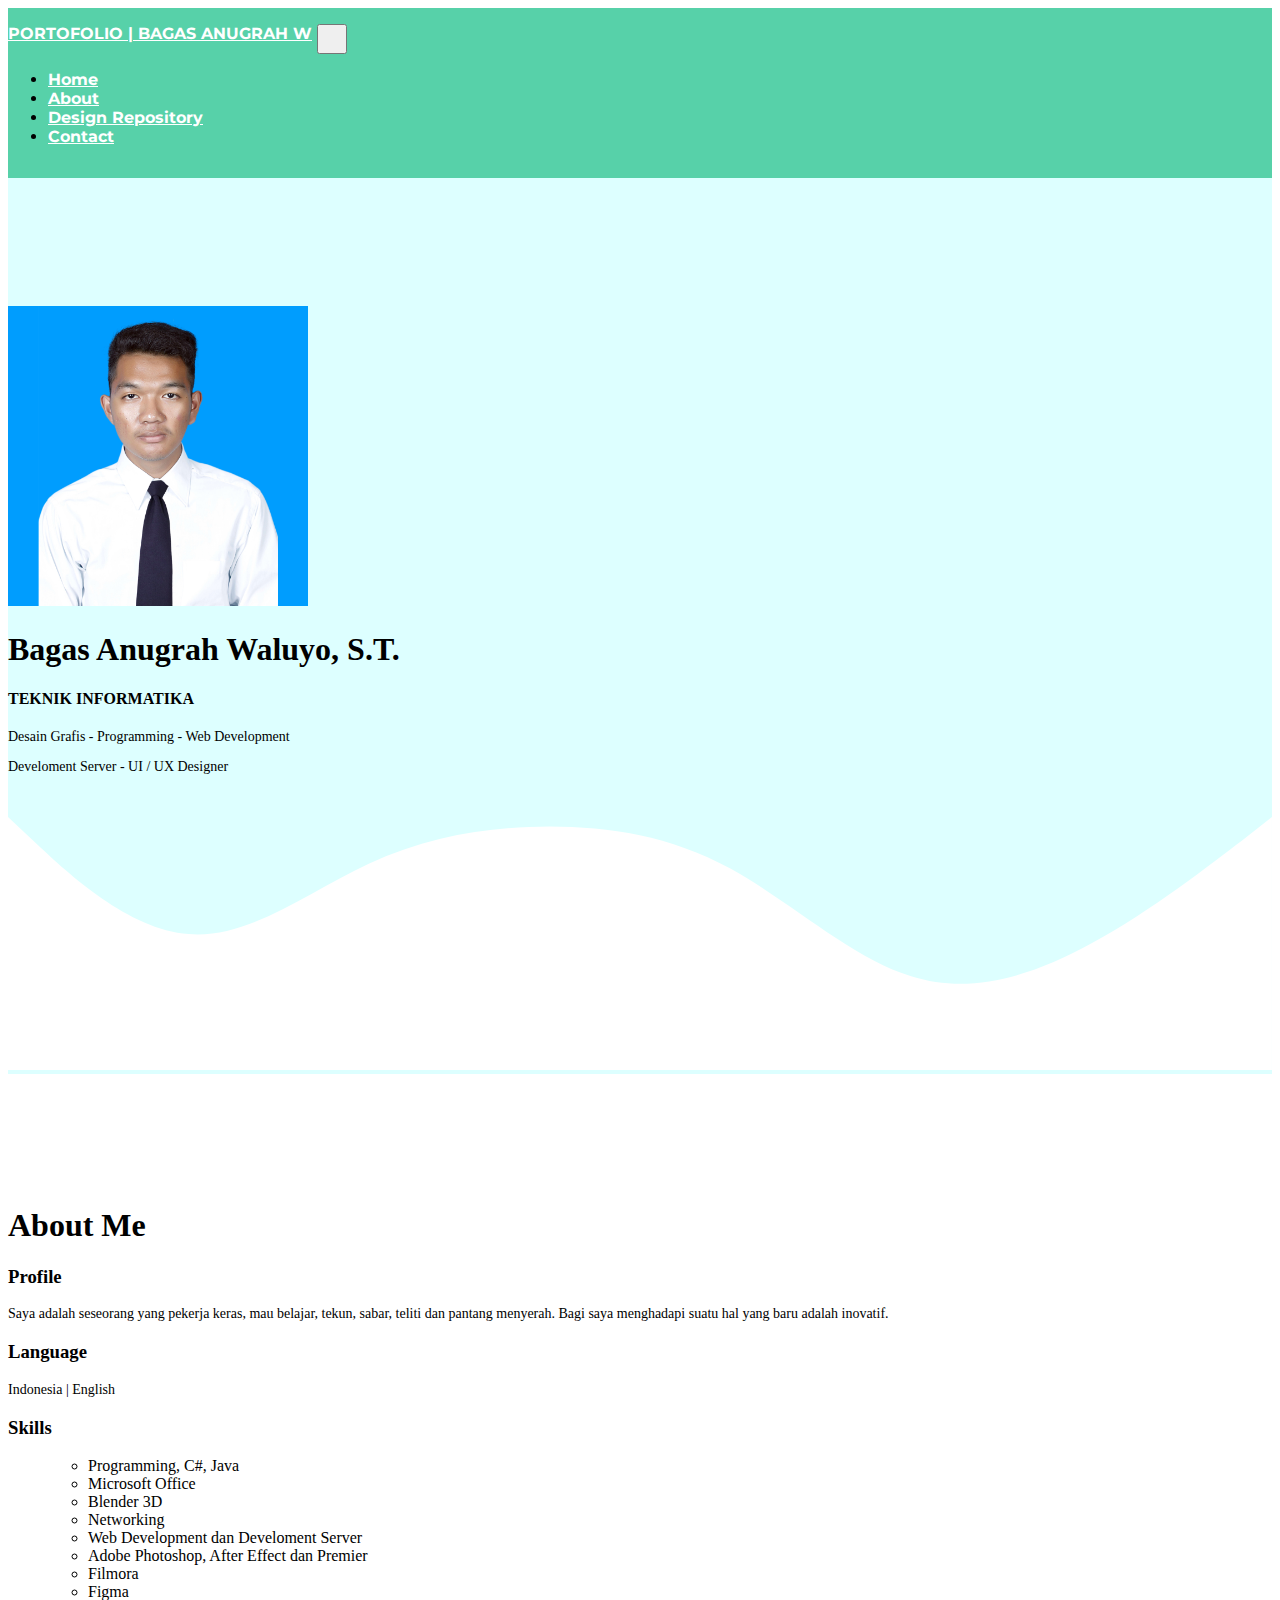
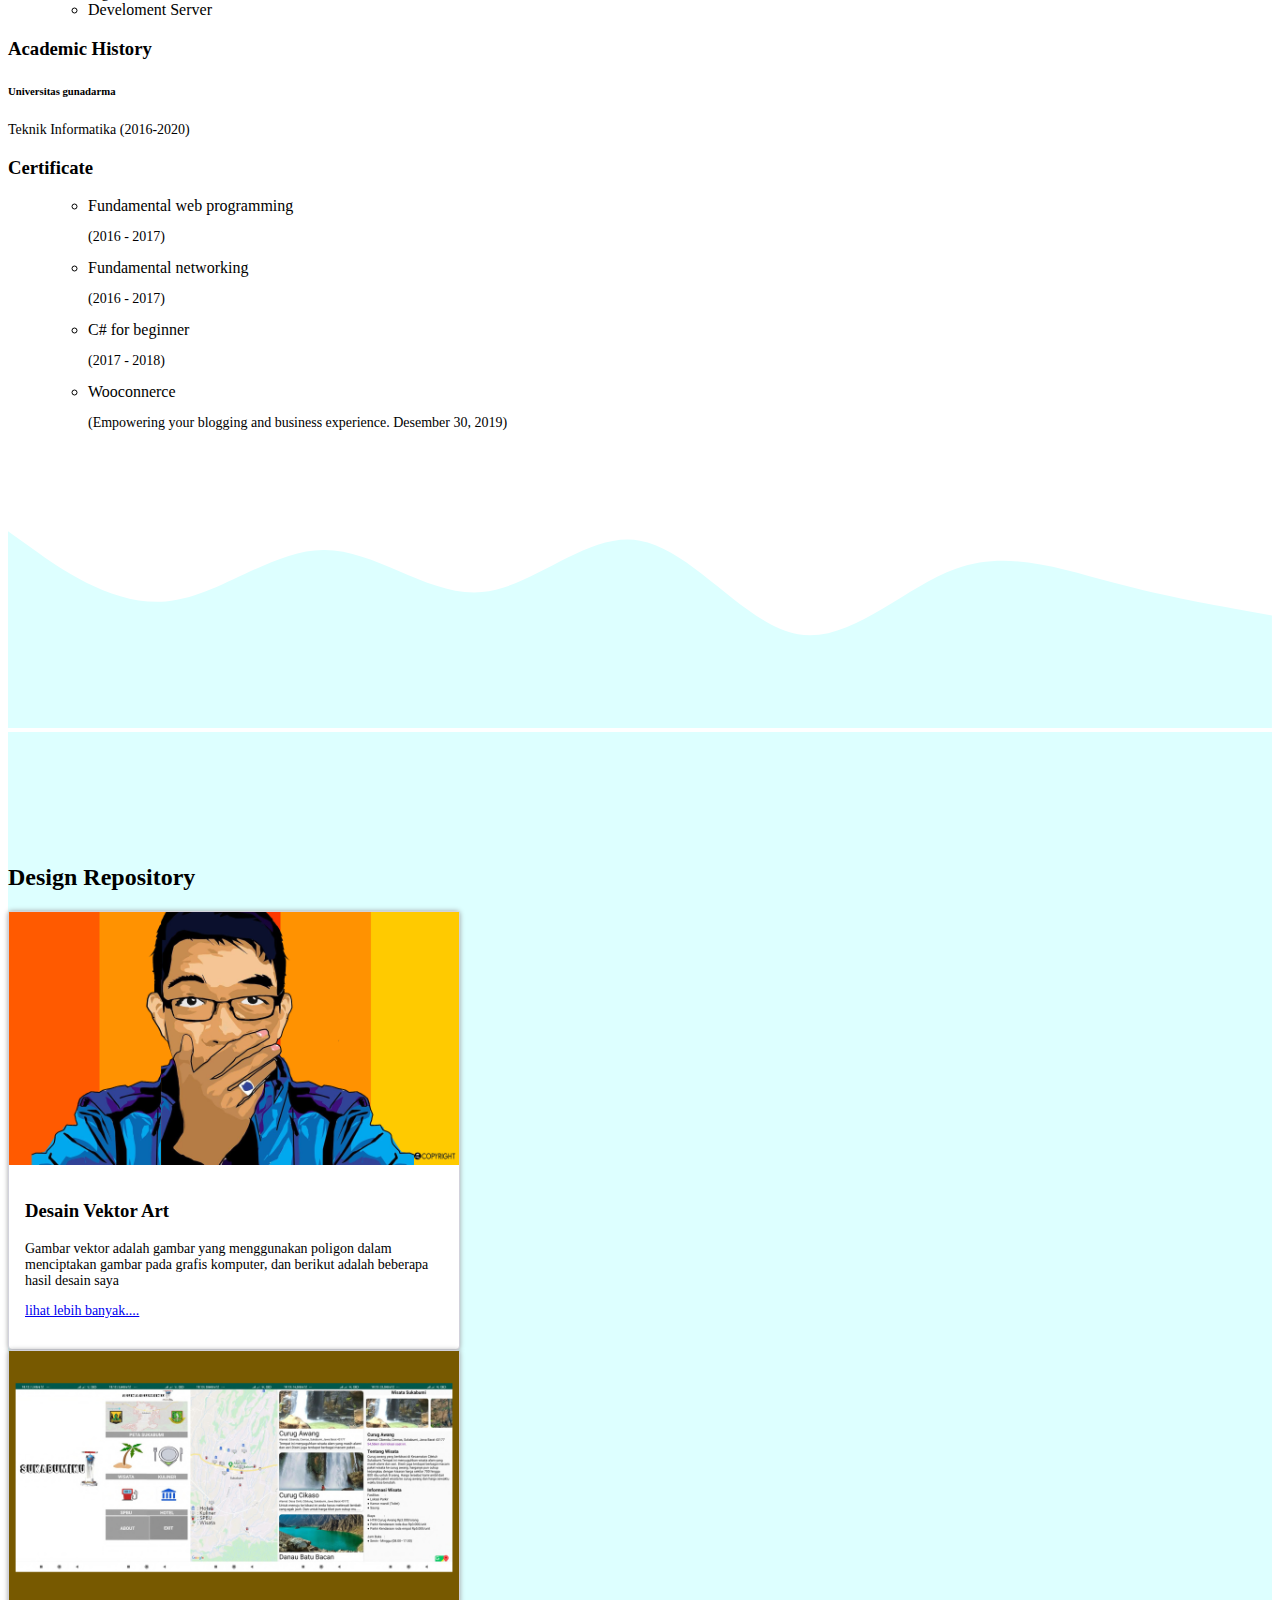
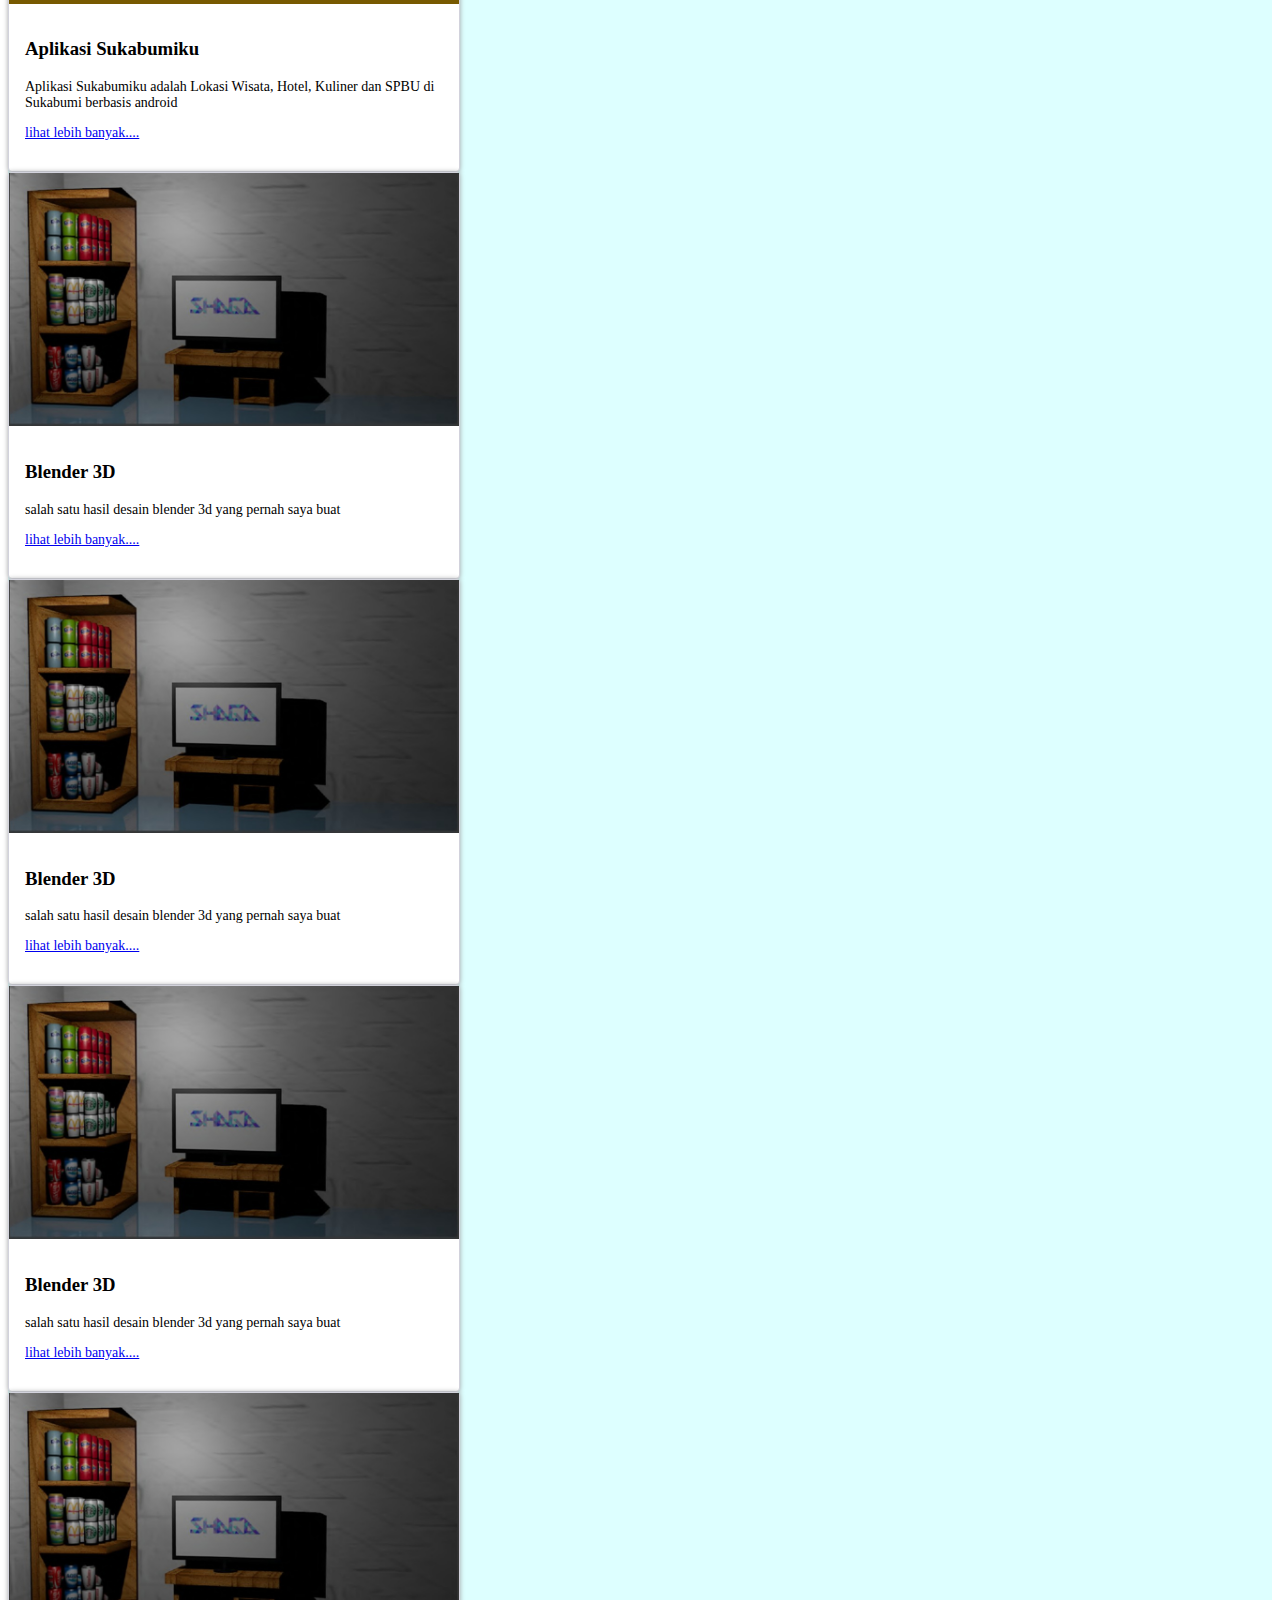
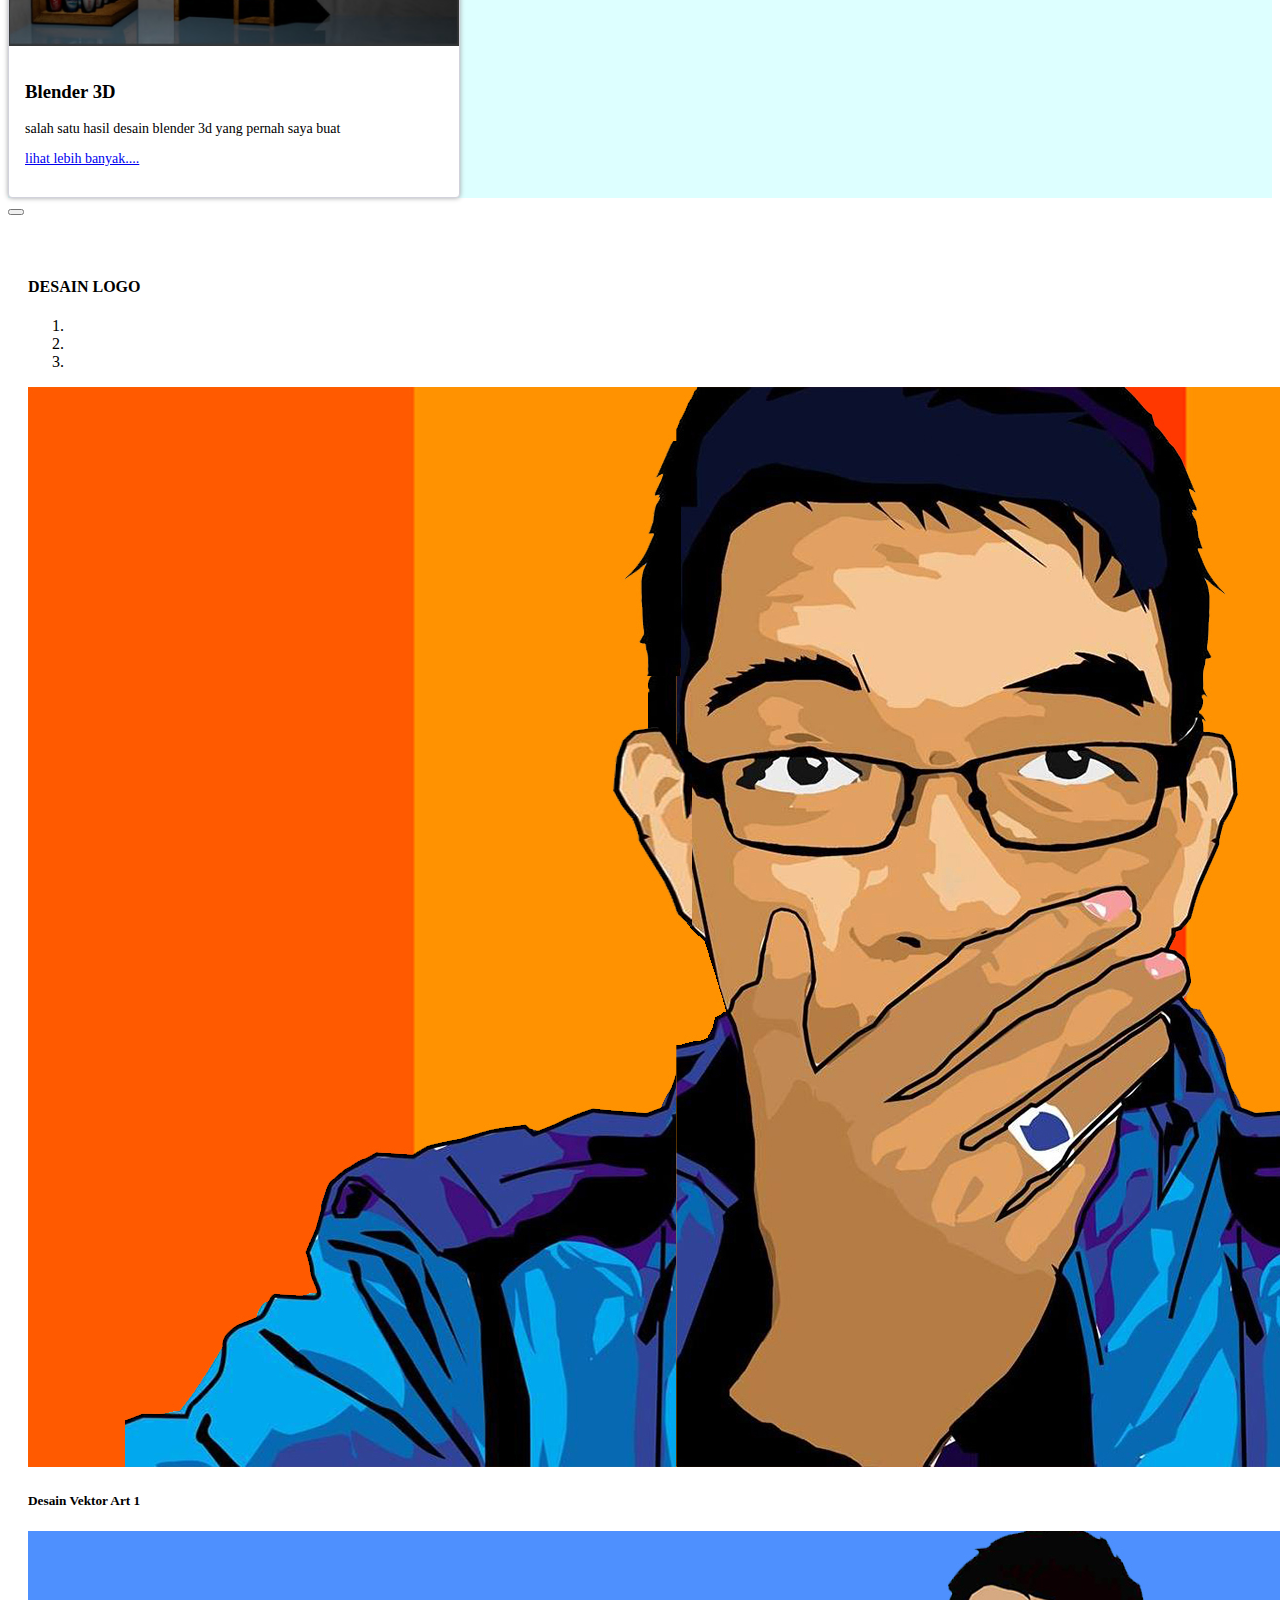
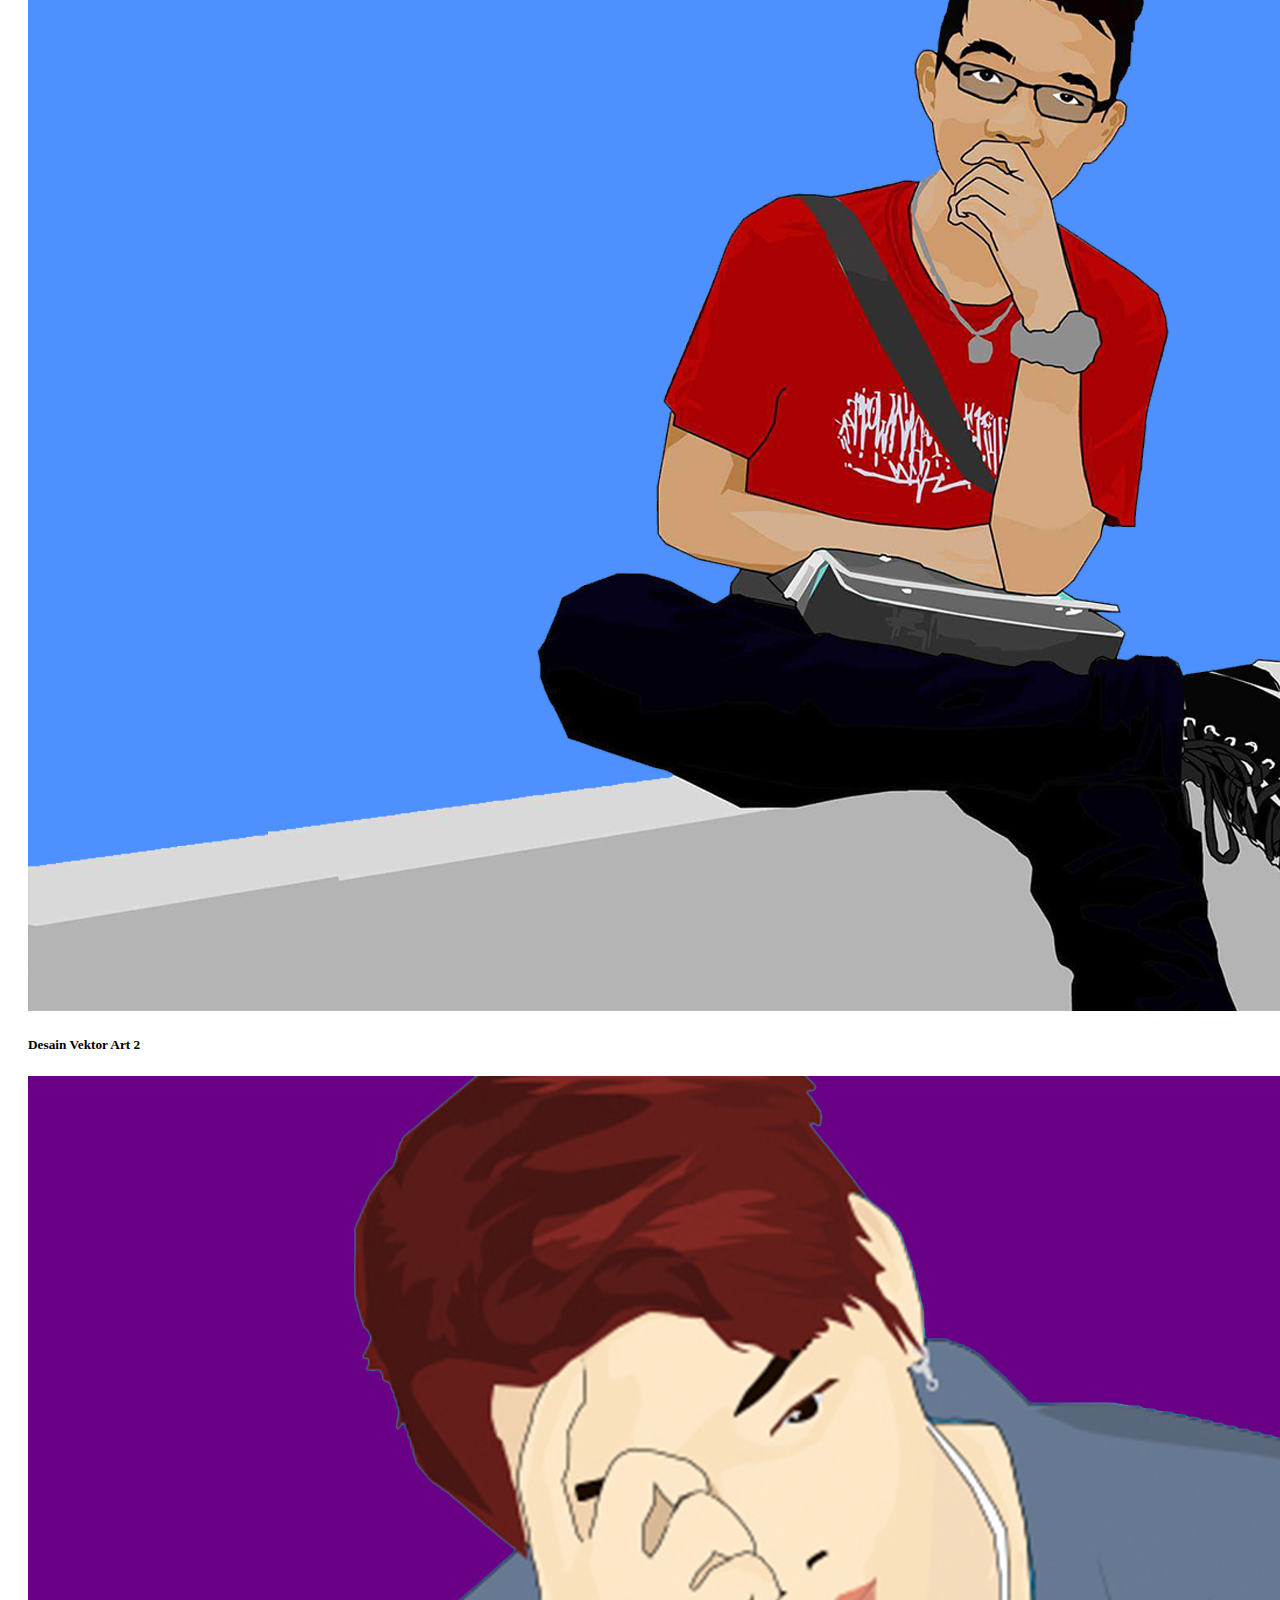
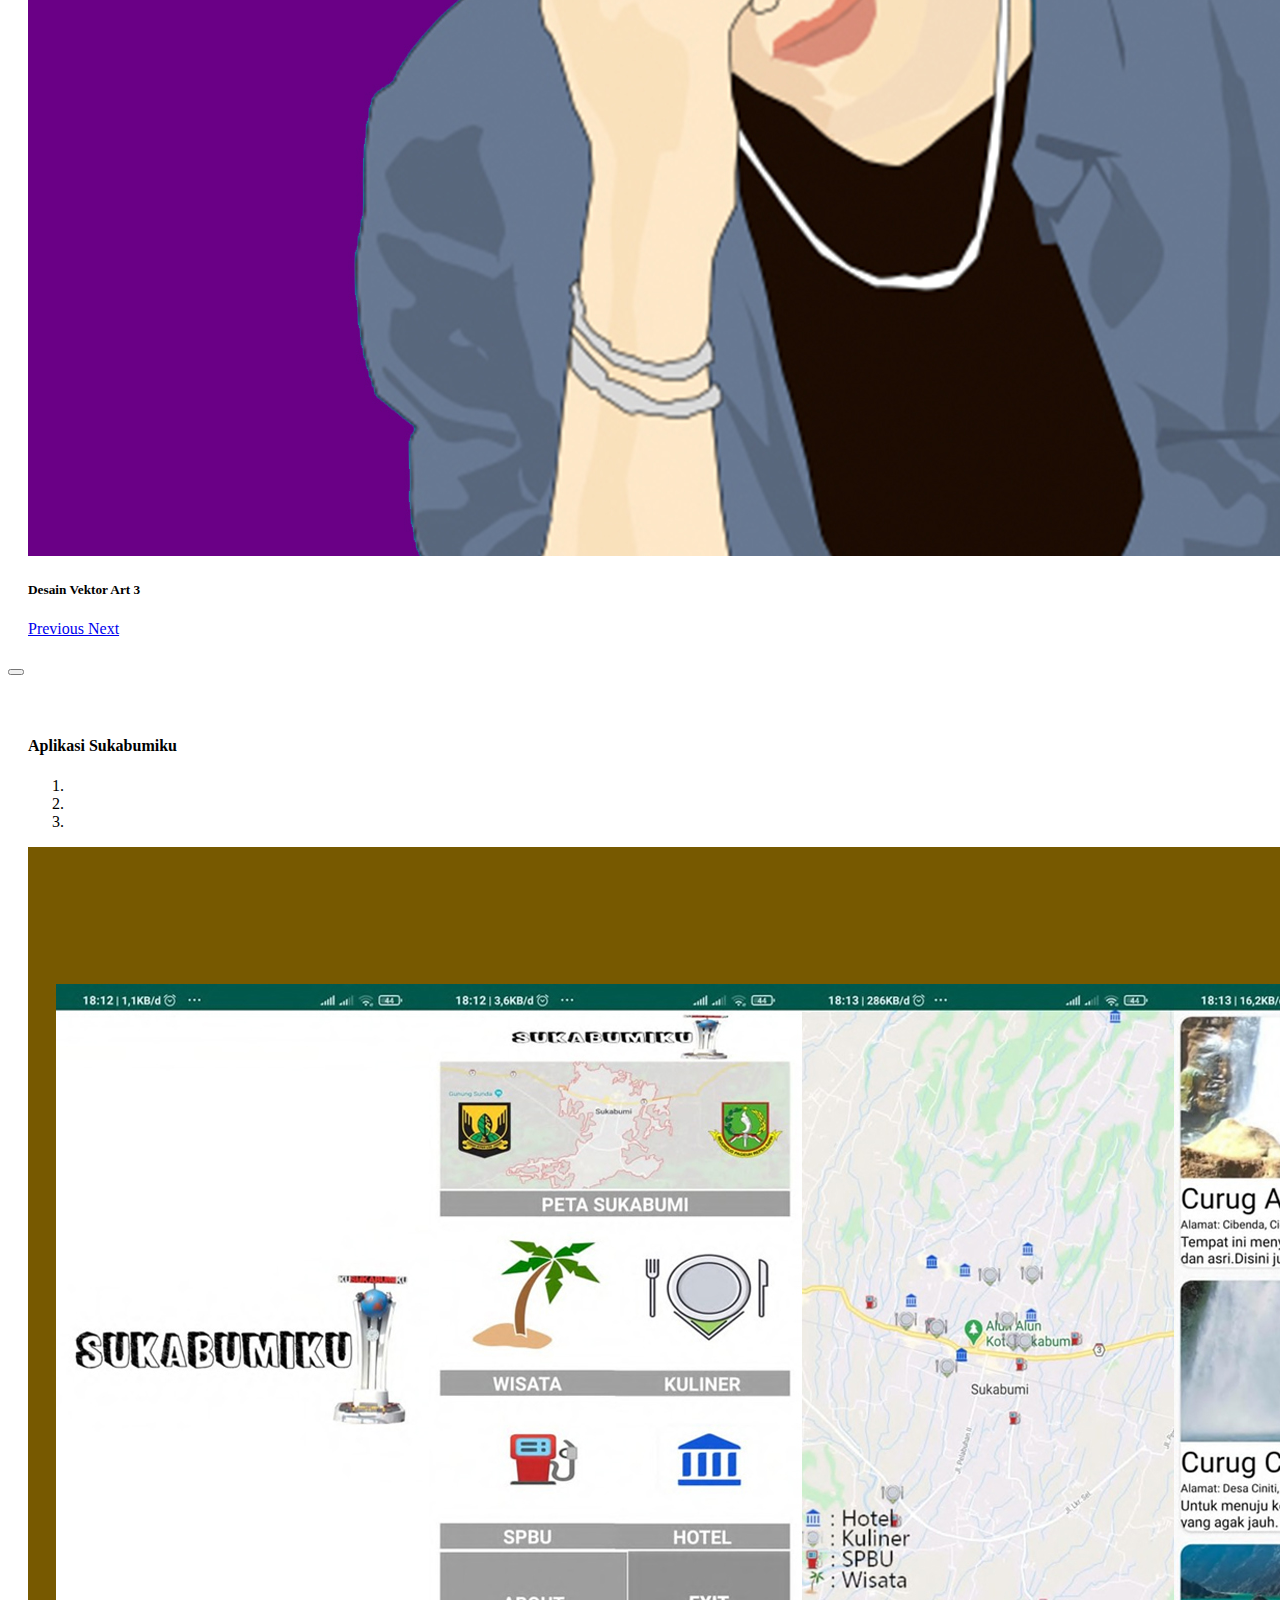
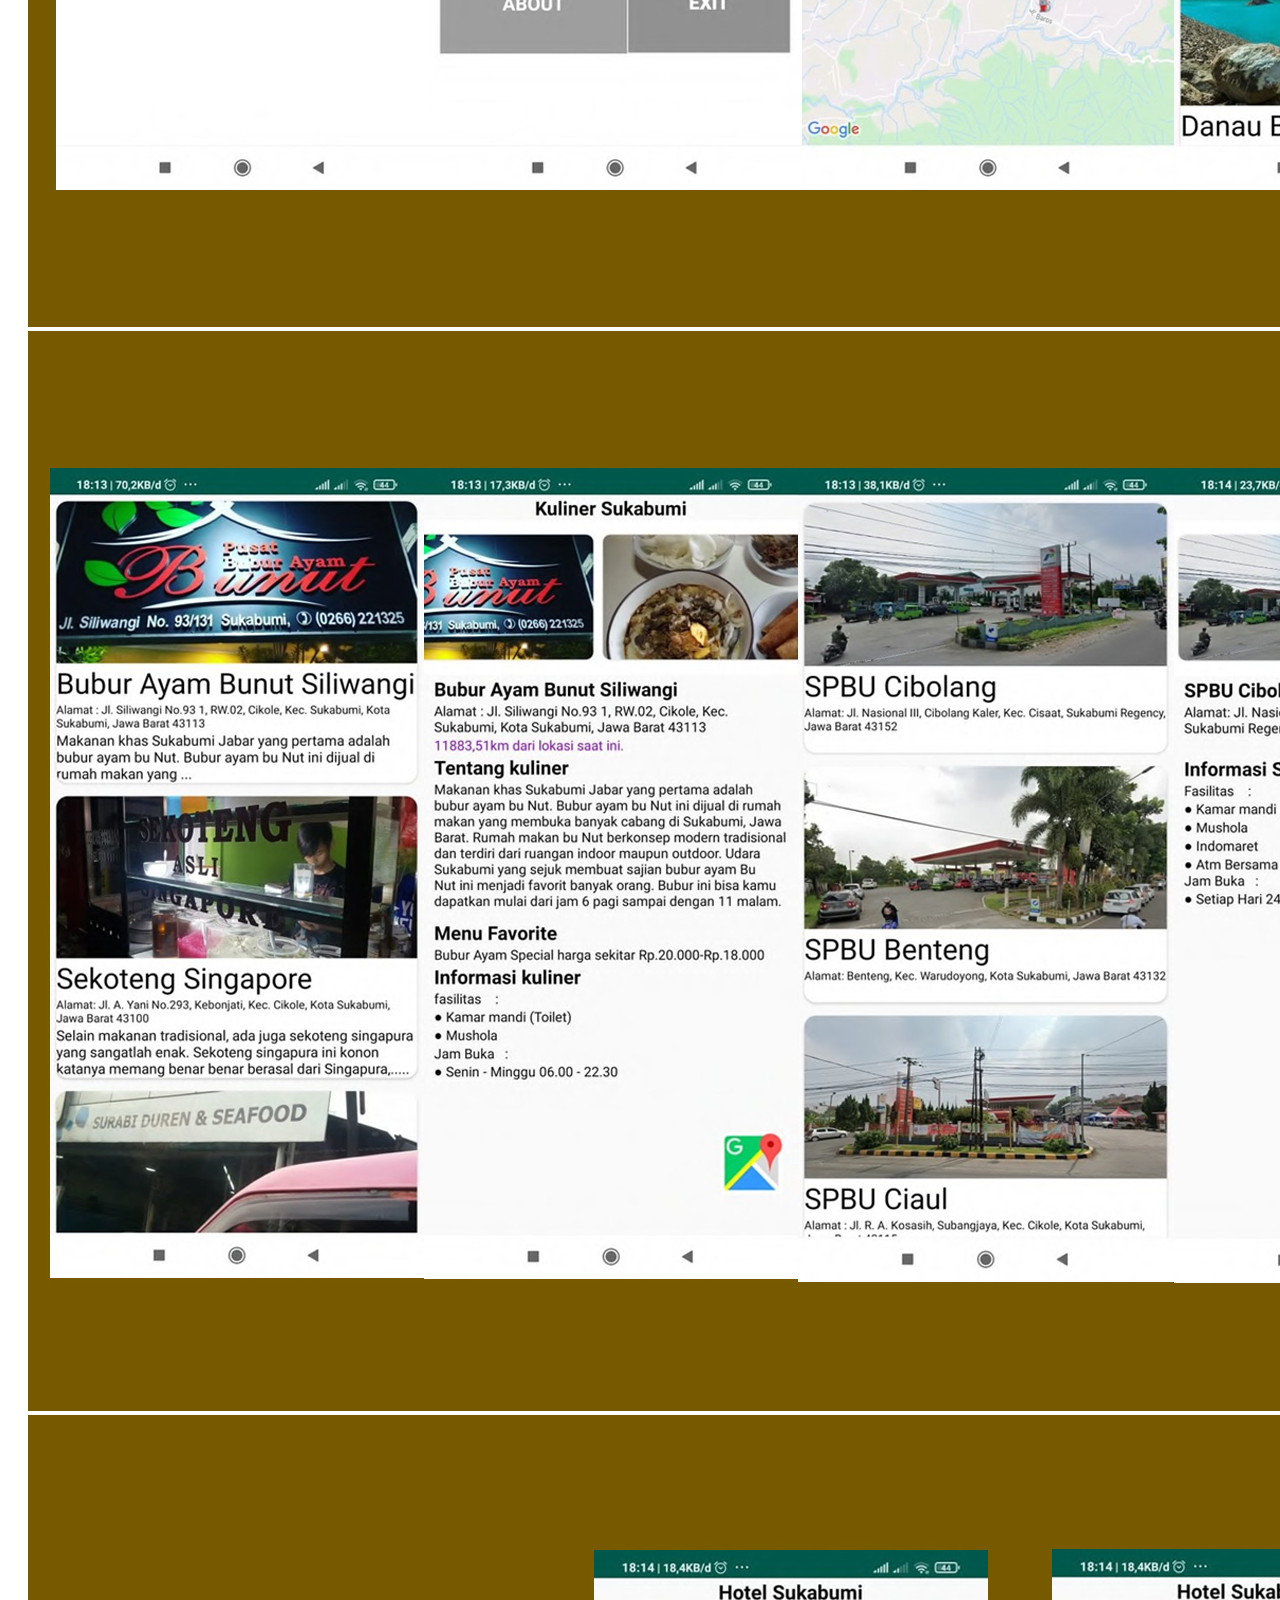
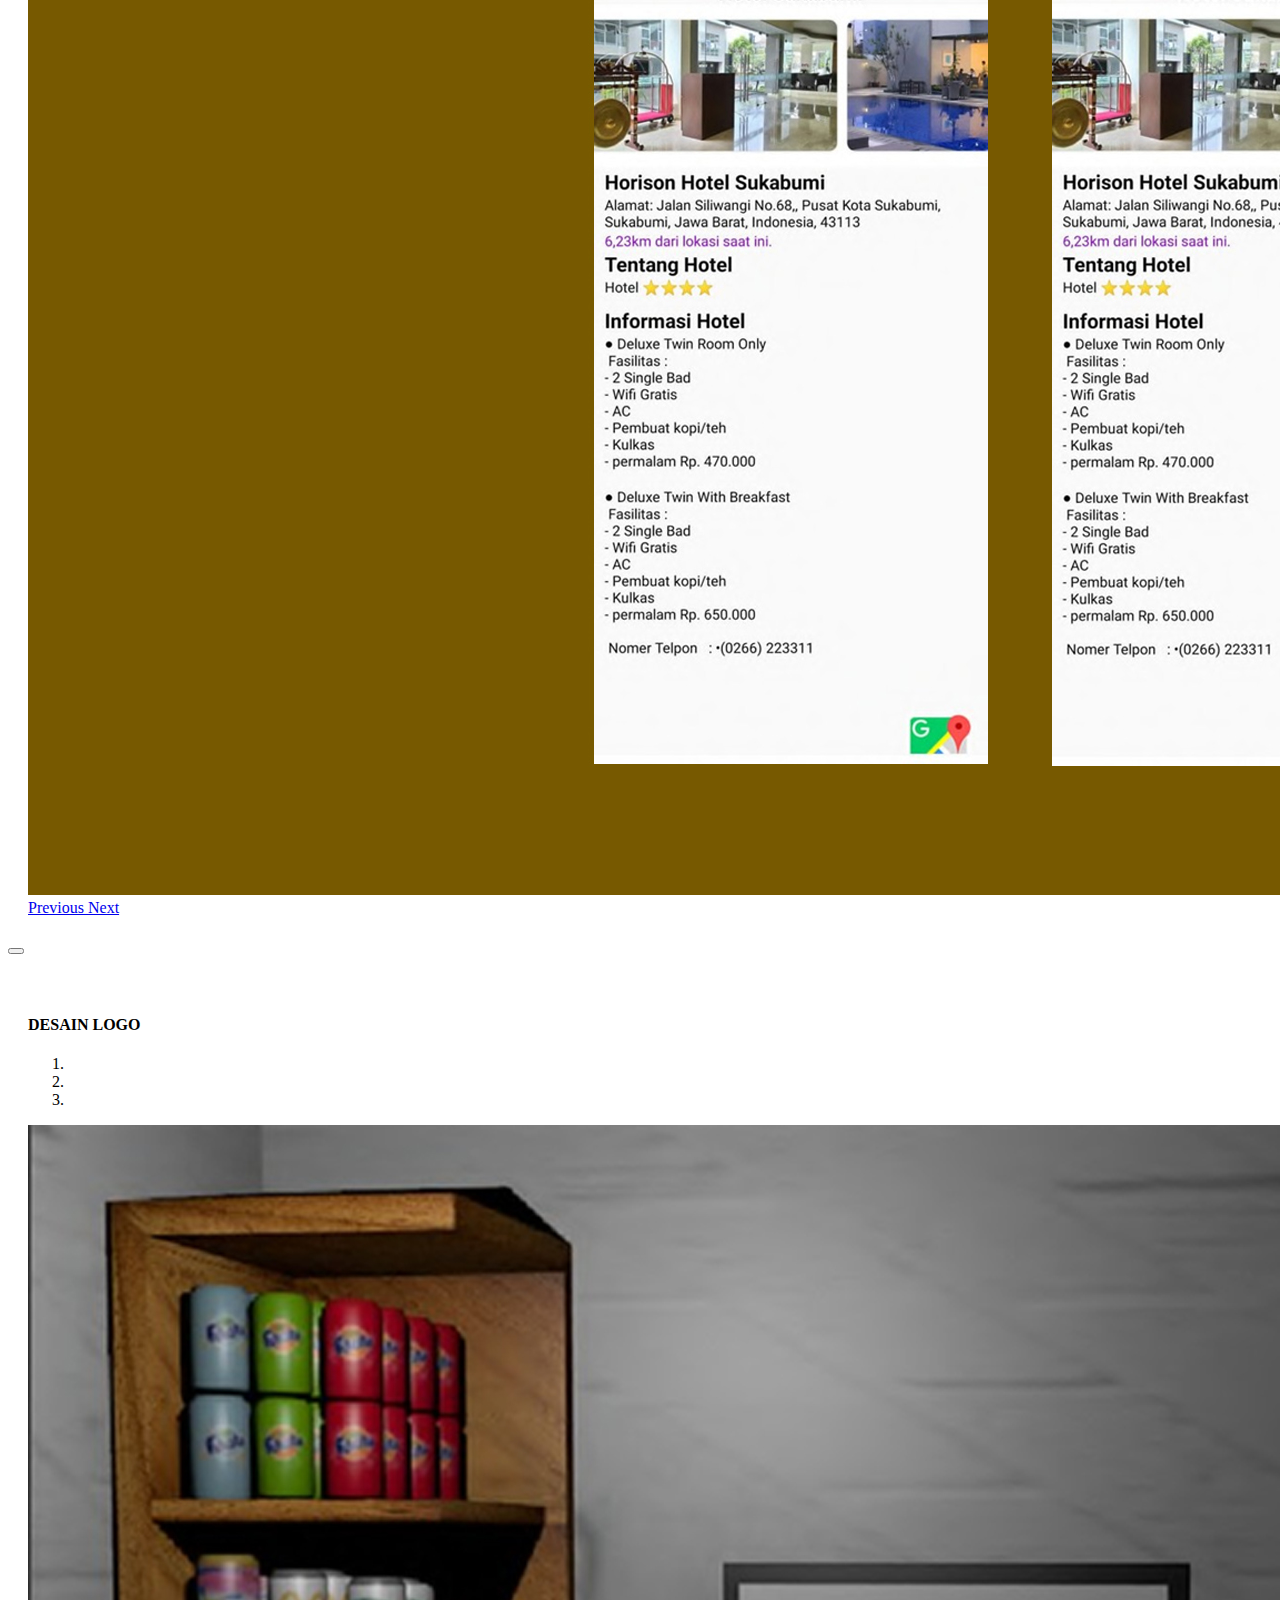
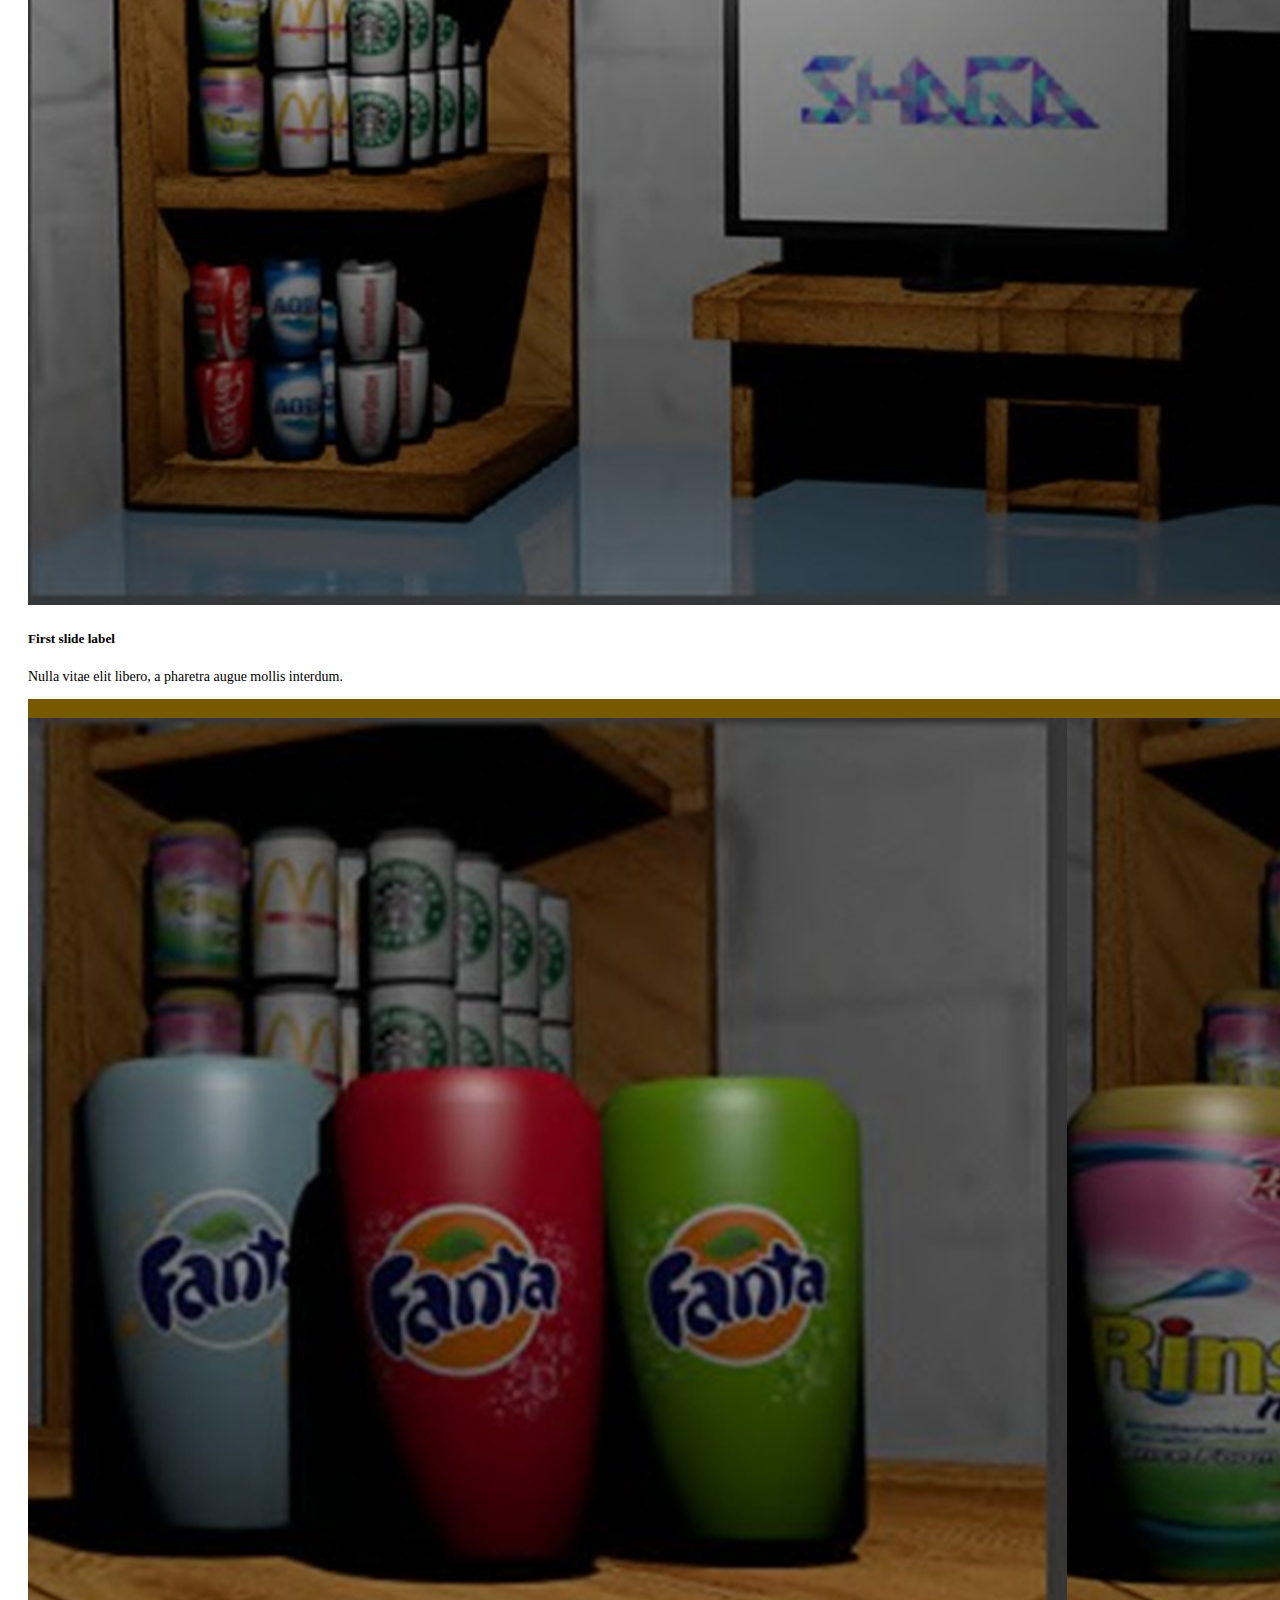
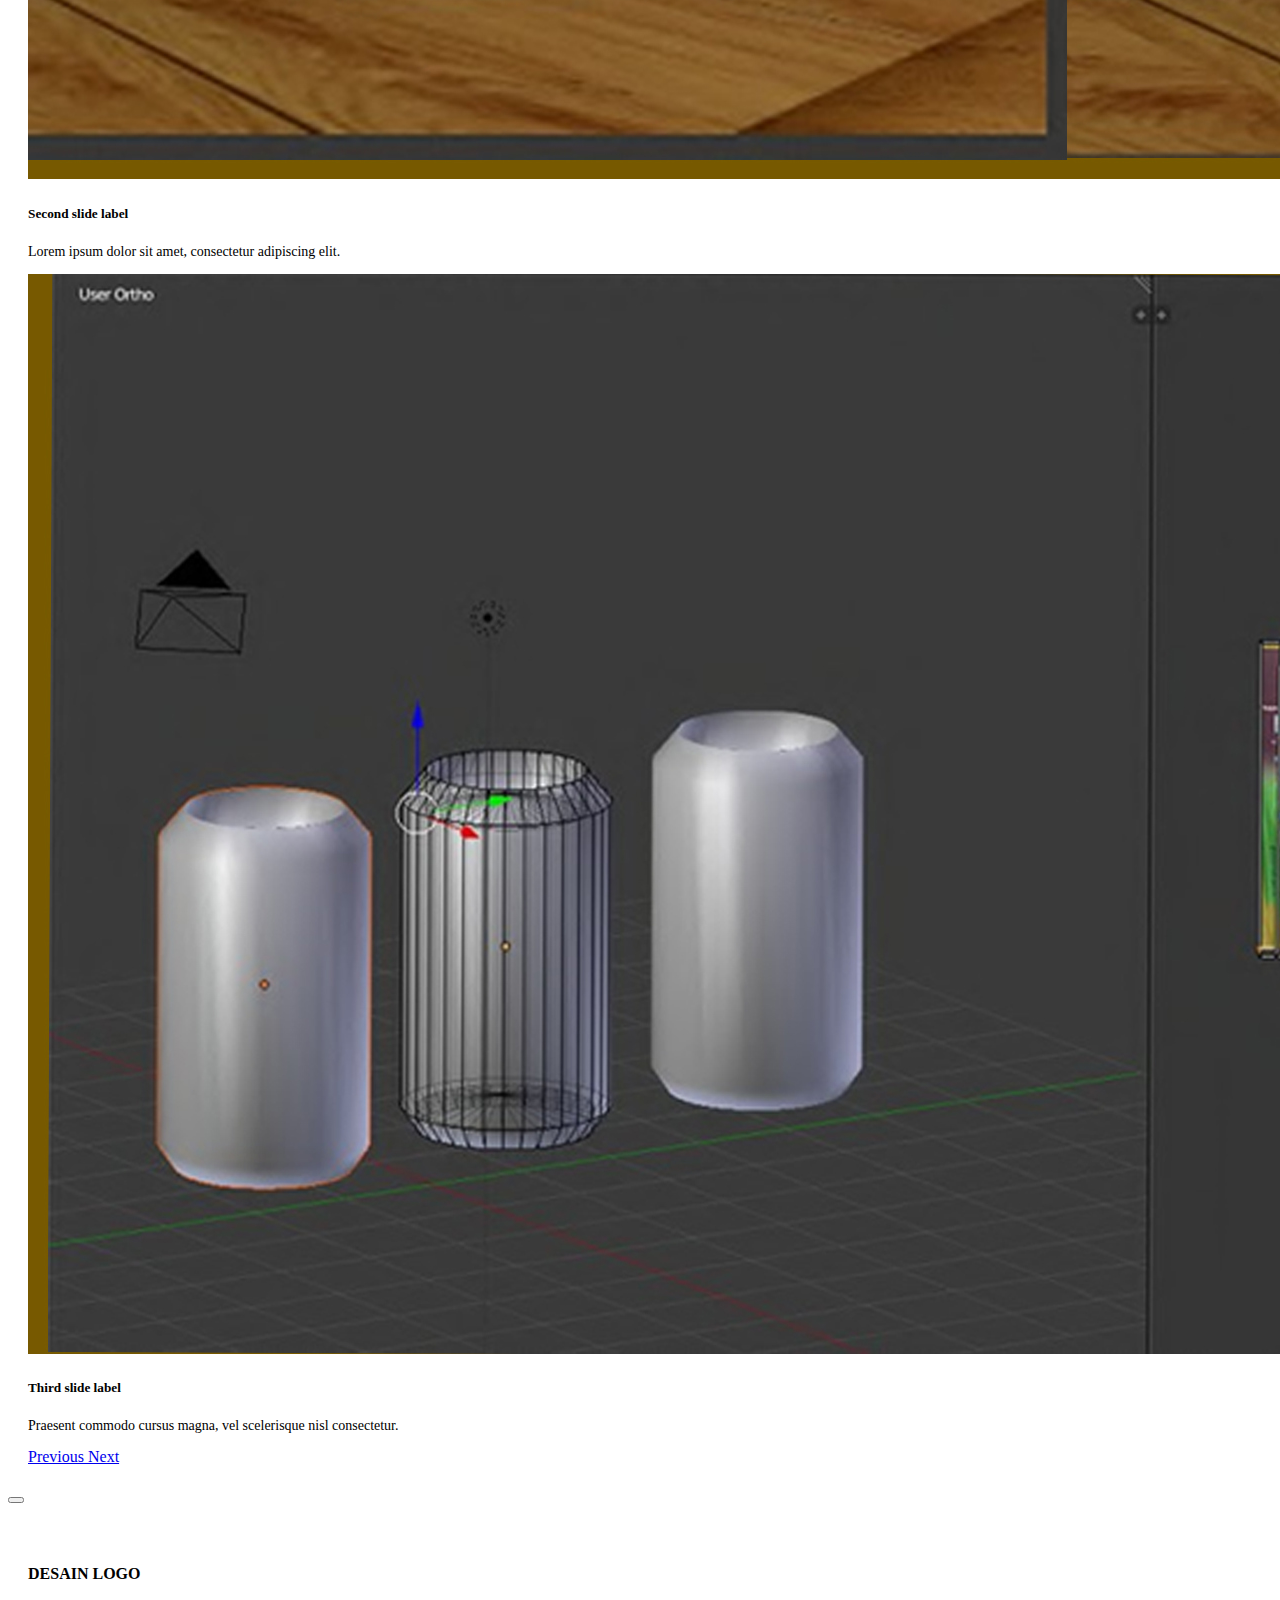
==== index.html @ 2978678f "first commit" ====
<!DOCTYPE html>
<html lang="en">
  <head>

    <!-- Required meta tags -->
    <meta charset="utf-8" />
    <meta name="viewport" content="width=device-width, initial-scale=1" />
    <!-- Google fonts-->
    <link href="https://fonts.googleapis.com/css?family=Montserrat:400,700" rel="stylesheet" type="text/css" />
    <link href="https://fonts.googleapis.com/css?family=Lato:400,700,400italic,700italic" rel="stylesheet" type="text/css" />
    <!-- Bootstrap CSS -->
    <link href="https://cdn.jsdelivr.net/npm/bootstrap@5.0.0-beta3/dist/css/bootstrap.min.css" rel="stylesheet" integrity="sha384-eOJMYsd53ii+scO/bJGFsiCZc+5NDVN2yr8+0RDqr0Ql0h+rP48ckxlpbzKgwra6" crossorigin="anonymous" />
    <link href='https://cdnjs.cloudflare.com/ajax/libs/font-awesome/4.7.0/css/font-awesome.min.css'>
    <link href='https://stackpath.bootstrapcdn.com/bootstrap/4.3.1/css/bootstrap.min.css'>
        <!-- My CSS -->
    <link rel="stylesheet" href="asset/css/style.css" />
     <!-- Core theme JS-->
     <script src="asset/js/scripts.js"></script>
     <script src='https://cdnjs.cloudflare.com/ajax/libs/jquery/3.2.1/jquery.min.js'></script>
     <script src='https://stackpath.bootstrapcdn.com/bootstrap/4.3.1/js/bootstrap.bundle.min.js'></script>
     
    
    <title>Portofolio Bagas Anugrah Waluyo</title>
  </head>
  <body id="home">
    <!-- NAVBAR -->
    <nav class="navbar navbar-expand-lg text-uppercase fixed-top" id="mainNav" style="background-color: rgb(87, 209, 169);">
      <div class="container">
        <a class="navbar-brand js-scroll-trigger" href="#">PORTOFOLIO | BAGAS ANUGRAH W</a>
        <button class="navbar-toggler navbar-toggler-right text-uppercase font-weight-bold bg-light text-white rounded" type="button" data-toggle="collapse"  data-target="#navbarResponsive" aria-controls="navbarResponsive" aria-expanded="false" aria-label="Toggle navigation">
        </button>
        
        <div class="collapse navbar-collapse" id="navbarResponsive">
          <ul class="navbar-nav ms-auto">
            <li class="nav-item">
              <a class="nav-link rounded js-scroll-trigger" aria-current="page" href="#home">Home</a>
            </li>
            <li class="nav-item">
              <a class="nav-link rounded js-scroll-trigger" href="#about">About</a>
            </li>
            <li class="nav-item">
              <a class="nav-link rounded js-scroll-trigger" href="#project">Design Repository</a>
            </li>
            <li class="nav-item">
              <a class="nav-link rounded js-scroll-trigger" href="#contact">Contact</a>
            </li>
          </ul>
        </div>
      </div>
    </nav>
    <!-- AKHIR NAVBAR -->
    <!-- Jumbotron -->
    <section class="jumbotron text-center">
      <img src="image/gambar.jpg" alt="Photo Formal" width="300" class="rounded-circle img-thumbnail" />
      <h1 class="masthead-heading fw-normal text-uppercase mb-0">Bagas Anugrah Waluyo, S.T.</h1>
      
      <h4 class="masthead-subheading fw-light mb-0">TEKNIK INFORMATIKA</h4>
      <!-- Masthead Subheading-->
      <p class="masthead-subheading fw-normal mb-0">Desain Grafis - Programming - Web Development</p>
        <p class="masthead-subheading fw-normal mb-0">Develoment Server - UI / UX Designer</p>
      <svg xmlns="http://www.w3.org/2000/svg" viewBox="0 0 1440 320">
        <path
          fill="#ffffff"
          fill-opacity="1"
          d="M0,32L34.3,64C68.6,96,137,160,206,165.3C274.3,171,343,117,411,85.3C480,53,549,43,617,42.7C685.7,43,754,53,823,90.7C891.4,128,960,192,1029,213.3C1097.1,235,1166,213,1234,176C1302.9,139,1371,85,1406,58.7L1440,32L1440,320L1405.7,320C1371.4,320,1303,320,1234,320C1165.7,320,1097,320,1029,320C960,320,891,320,823,320C754.3,320,686,320,617,320C548.6,320,480,320,411,320C342.9,320,274,320,206,320C137.1,320,69,320,34,320L0,320Z"
        ></path>
      </svg>
    </section>
    <!-- akhir jumbrotron -->
    <!-- About -->
    <section id="about">
      <div class="container">
        <div class="row text-center justify-content-center mb-5">
          <div class="col">
            <h1>About Me</h1>
          </div>
        </div>
        <div class="row justify-content-center fs-5 ">
          <div class="col-md-4">
            <div class="container"></div>            
            <h3>Profile</h3>
            <p>Saya adalah seseorang yang pekerja
              keras, mau belajar, tekun, sabar, teliti
              dan pantang menyerah. Bagi saya
              menghadapi suatu hal yang baru adalah
              inovatif.
              </p>
              <h3>Language</h3>
              <p>Indonesia | English               </p>
              <h3>Skills</h3>
              <ul class="list-unstyled">
                <ul>
                  <li>Programming, C#, Java </li>
                  <li>Microsoft Office </li>
                  <li>Blender 3D </li>
                  <li>Networking</li>
                  <li>Web Development dan Develoment                    Server </li>
                  <li>   Adobe Photoshop, After Effect dan Premier</li>
                  <li>   Filmora</li>
                  <li>   Figma</li>
                  <li>   Develoment           Server</li>
                           
                </ul>
              </li>
             </ul>
          </div>
          
          <div class="col-md-4 justify-content-center">
            <h3>Academic History</h3>
            <h6>Universitas gunadarma</h6>
            <p>Teknik Informatika (2016-2020)</p>
            <h3>Certificate</h3>
            <ul class="list-unstyled">
                <ul>
                  <li>Fundamental web programming</li>
                  <p>(2016 - 2017)</p>
                  <li>Fundamental networking</li>
                  <p>(2016 - 2017)</p>
                  <li>C# for beginner                  </li>
                  <p>(2017 - 2018)</p>
                  <li>Wooconnerce
                  </li>
                  <p>(Empowering your blogging and business
                    experience. Desember 30, 2019)</p>
                </ul>
              </li>
             </ul>
          </div>
        </div>
      </div>
      <svg xmlns="http://www.w3.org/2000/svg" viewBox="0 0 1440 320"><path fill="#ddffff" fill-opacity="1" d="M0,96L30,117.3C60,139,120,181,180,176C240,171,300,117,360,117.3C420,117,480,171,540,165.3C600,160,660,96,720,106.7C780,117,840,203,900,213.3C960,224,1020,160,1080,138.7C1140,117,1200,139,1260,154.7C1320,171,1380,181,1410,186.7L1440,192L1440,320L1410,320C1380,320,1320,320,1260,320C1200,320,1140,320,1080,320C1020,320,960,320,900,320C840,320,780,320,720,320C660,320,600,320,540,320C480,320,420,320,360,320C300,320,240,320,180,320C120,320,60,320,30,320L0,320Z"></path></svg>
    </section>
    </section>
    <!-- akhir about -->
    <!-- card -->
    <section id="project">
      <div class="container">
        <div class="row text-center mb-5">
          <div class="col">
            <h2>Design Repository</h2>
          </div>
        </div>
         <div class="row justify-content-center ">
            <!-- card 1 -->
          <div class="col-md-6 col-lg-4 mb-5">
            <div class="card mx-auto d-flex align-items-center justify-content-center h-100 w-100" data-toggle="modal" data-target="#myModal">
              <img src="image/vektorart/1v.jpg" class="card-img-top" alt="Design Repository5">
              <div class="card-body">
                <h3>Desain Vektor Art</h3>
                <p class="card-text">Gambar vektor adalah gambar yang menggunakan poligon dalam menciptakan gambar pada grafis komputer, 
                  dan berikut adalah beberapa hasil desain saya</p>
                  <p><a href="#myModal" class="fw-bold">lihat lebih banyak....</a></p>
              </div>
            </div>
          </div>
          <!-- akhir card 1 -->
          <!-- card 2 -->
          <div class="col-md-6 col-lg-4 mb-5">
            <div class="card mx-auto d-flex align-items-center justify-content-center h-100 w-100" data-toggle="modal" data-target="#myModal2">
              <img src="image/aplikasisukabumi/1a.jpg" class="card-img-top" alt="Design Repository5">
              <div class="card-body">
                <h3>Aplikasi Sukabumiku</h3>
                <p class="card-text">Aplikasi Sukabumiku adalah Lokasi Wisata, Hotel, Kuliner dan SPBU di Sukabumi berbasis android</p>
                <p><a href="#myModal2" class="fw-bold">lihat lebih banyak....</a></p>
              </div>
            </div>
          </div>
          <!-- akhir card 2 -->
          <!-- card 3 -->
          <div class="col-md-6 col-lg-4 mb-5">
            <div class="card mx-auto d-flex align-items-center justify-content-center h-100 w-100" data-toggle="modal" data-target="#myModal3">
              <img src="image/blender/1b.jpg" class="card-img-top" alt="Design Repository5">
              <div class="card-body">
                <h3>Blender 3D</h3>
                <p class="card-text">salah satu hasil desain blender 3d yang pernah saya buat</p>
                <p><a href="#myModal3" class="fw-bold">lihat lebih banyak....</a></p>
              </div>
            </div>
          </div>
          
          <!-- akhir card 3 -->
           <!-- card 4 -->
           <div class="col-md-6 col-lg-4 mb-5">
            <div class="card mx-auto d-flex align-items-center justify-content-center h-100 w-100" data-toggle="modal" data-target="#myModal3">
              <img src="image/blender/1b.jpg" class="card-img-top" alt="Design Repository5">
              <div class="card-body">
                <h3>Blender 3D</h3>
                <p class="card-text">salah satu hasil desain blender 3d yang pernah saya buat</p>
                <p><a href="#myModal3" class="fw-bold">lihat lebih banyak....</a></p>
              </div>
            </div>
          </div>
          
          <!-- akhir card 4 -->
           <!-- card 5 -->
           <div class="col-md-6 col-lg-4 mb-5">
            <div class="card mx-auto d-flex align-items-center justify-content-center h-100 w-100" data-toggle="modal" data-target="#myModal3">
              <img src="image/blender/1b.jpg" class="card-img-top" alt="Design Repository5">
              <div class="card-body">
                <h3>Blender 3D</h3>
                <p class="card-text">salah satu hasil desain blender 3d yang pernah saya buat</p>
                <p><a href="#myModal3" class="fw-bold">lihat lebih banyak....</a></p>
              </div>
            </div>
          </div>
          
          <!-- akhir card 5 -->
           <!-- card 6 -->
           <div class="col-md-6 col-lg-4 mb-5">
            <div class="card mx-auto d-flex align-items-center justify-content-center h-100 w-100" data-toggle="modal" data-target="#myModal3">
              <img src="image/blender/1b.jpg" class="card-img-top" alt="Design Repository5">
              <div class="card-body">
                <h3>Blender 3D</h3>
                <p class="card-text">salah satu hasil desain blender 3d yang pernah saya buat</p>
                <p><a href="#myModal3" class="fw-bold">lihat lebih banyak....</a></p>
              </div>
            </div>
          </div>
          
          <!-- akhir card 6 -->
          
          </section>
    <!-- akhir card -->
    <!-- modal card1 -->
  <div class="modal fade" id="myModal" role="document">
      <div class="modal-dialog modal-xl">
          <div class="modal-content">
            <button class="close" type="button" data-dismiss="modal" aria-label="Close"><span aria-hidden="true"><i class="fas fa-times"></i></span></button>
              <div class="text-right cross"> <i class="fa fa-times"></i> </div>
              <div class="card-body text-center">
                <h4>DESAIN LOGO</h4>
                <div class="modal-body text-center"></div><div class="bd-example">
                  <div id="carouselExampleCaptions" class="carousel slide" data-ride="carousel">
                    <ol class="carousel-indicators">
                      <li data-target="#carouselExampleCaptions" data-slide-to="0" class="active"></li>
                      <li data-target="#carouselExampleCaptions" data-slide-to="1"></li>
                      <li data-target="#carouselExampleCaptions" data-slide-to="2"></li>
                    </ol>
                    <div class="carousel-inner">
                      <div class="carousel-item active">
                        <img src="image/vektorart/1v.jpg"class="d-block w-100" alt="..." >
                        <div class="carousel-caption d-none d-md-block">
                          <h5>Desain Vektor Art 1</h5>
                          
                        </div>
                      </div>
                      <div class="carousel-item">
                        <img src="image/vektorart/2v.jpg" class="d-block w-100"  alt="...">
                        <div class="carousel-caption d-none d-md-block">
                          <h5>Desain Vektor Art 2</h5>
                          
                        </div>
                      </div>
                      <div class="carousel-item">
                        <img src="image/vektorart/3v.jpg" class="d-block w-100"  alt="...">
                        <div class="carousel-caption d-none d-md-block">
                          <h5>Desain Vektor Art 3</h5>
                          
                        </div>
                      </div>
                    </div>
                    <a class="carousel-control-prev" href="#carouselExampleCaptions" role="button" data-slide="prev" >
                      <span class="carousel-control-prev-icon" aria-hidden="true"></span>
                      <span class="sr-only fw-bold">Previous</span>
                    </a>
                    <a class="carousel-control-next" href="#carouselExampleCaptions" role="button" data-slide="next" >
                      <span class="carousel-control-next-icon" aria-hidden="true"></span>
                      <span class="sr-only fw-bold">Next</span>
                    </a>
                  </div>
                </div>
              </div>
          </div>
      </div>
  </div>
  <!-- akhir modal card1 -->
  <!-- modal card2 -->
  <div class="modal fade" id="myModal2" role="document">
    <div class="modal-dialog modal-xl">
        <div class="modal-content">
          <button class="close" type="button" data-dismiss="modal" aria-label="Close"><span aria-hidden="true"><i class="fas fa-times"></i></span></button>
            <div class="text-right cross"> <i class="fa fa-times"></i> </div>
            <div class="card-body text-center">
              <h4>Aplikasi Sukabumiku</h4>
              <div class="modal-body text-center"></div><div class="bd-example">
                <div id="carouselExampleCaptions2" class="carousel slide" data-ride="carousel">
                  <ol class="carousel-indicators">
                    <li data-target="#carouselExampleCaptions2" data-slide-to="0" class="active"></li>
                    <li data-target="#carouselExampleCaptions2" data-slide-to="1"></li>
                    <li data-target="#carouselExampleCaptions2" data-slide-to="2"></li>
                  </ol>
                  <div class="carousel-inner">
                    <div class="carousel-item active">
                      <img src="image/aplikasisukabumi/1a.jpg" class="d-block w-100" alt="..." >
                      <div class="carousel-caption d-none d-md-block">
                        
                      </div>
                    </div>
                    <div class="carousel-item">
                      <img src="image/aplikasisukabumi/2a.jpg" class="d-block w-100"  alt="...">
                      <div class="carousel-caption d-none d-md-block">
                        
                      </div>
                    </div>
                    <div class="carousel-item">
                      <img src="image/aplikasisukabumi/3a.jpg" class="d-block w-100"  alt="...">
                      <div class="carousel-caption d-none d-md-block">
                        
                      </div>
                    </div>
                  </div>
                  <a class="carousel-control-prev" href="#carouselExampleCaptions2" role="button" data-slide="prev" >
                    <span class="carousel-control-prev-icon" aria-hidden="true"></span>
                    <span class="sr-only fw-bold" >Previous</span>
                  </a>
                  <a class="carousel-control-next" href="#carouselExampleCaptions2" role="button" data-slide="next" >
                    <span class="carousel-control-next-icon" aria-hidden="true"></span>
                    <span class="sr-only fw-bold">Next</span>
                  </a>
                </div>
              </div>
            </div>
        </div>
    </div>
</div>
<!-- akhir card3 -->
<!-- modal card4 -->
<div class="modal fade" id="myModal3" role="document">
  <div class="modal-dialog modal-xl">
      <div class="modal-content">
        <button class="close" type="button" data-dismiss="modal" aria-label="Close"><span aria-hidden="true"><i class="fas fa-times"></i></span></button>
          <div class="text-right cross"> <i class="fa fa-times"></i> </div>
          <div class="card-body text-center">
            <h4>DESAIN LOGO</h4>
            <div class="modal-body text-center"></div><div class="bd-example">
              <div id="carouselExampleCaptions3" class="carousel slide" data-ride="carousel">
                <ol class="carousel-indicators">
                  <li data-target="#carouselExampleCaptions3" data-slide-to="0" class="active"></li>
                  <li data-target="#carouselExampleCaptions3" data-slide-to="1"></li>
                  <li data-target="#carouselExampleCaptions3" data-slide-to="2"></li>
                </ol>
                <div class="carousel-inner">
                  <div class="carousel-item active">
                    <img src="image/blender/1b.jpg"class="d-block w-100" alt="..." >
                    <div class="carousel-caption d-none d-md-block">
                      <h5>First slide label</h5>
                      <p>Nulla vitae elit libero, a pharetra augue mollis interdum.</p>
                    </div>
                  </div>
                  <div class="carousel-item">
                    <img src="image/blender/2b.jpg" class="d-block w-100"  alt="...">
                    <div class="carousel-caption d-none d-md-block">
                      <h5>Second slide label</h5>
                      <p>Lorem ipsum dolor sit amet, consectetur adipiscing elit.</p>
                    </div>
                  </div>
                  <div class="carousel-item">
                    <img src="image/blender/3b.jpg" class="d-block w-100"  alt="...">
                    <div class="carousel-caption d-none d-md-block">
                      <h5>Third slide label</h5>
                      <p>Praesent commodo cursus magna, vel scelerisque nisl consectetur.</p>
                    </div>
                  </div>
                </div>
                <a class="carousel-control-prev" href="#carouselExampleCaptions3" role="button" data-slide="prev" >
                  <span class="carousel-control-prev-icon" aria-hidden="true"></span>
                  <span class="sr-only fw-bold">Previous</span>
                </a>
                <a class="carousel-control-next" href="#carouselExampleCaptions3" role="button" data-slide="next" >
                  <span class="carousel-control-next-icon" aria-hidden="true"></span>
                  <span class="sr-only fw-bold">Next</span>
                </a>
              </div>
            </div>
          </div>
      </div>
  </div>
</div>
<!-- akhir card4 -->
<!-- modal card5 -->
<div class="modal fade" id="myModal5" role="document">
  <div class="modal-dialog modal-xl">
      <div class="modal-content">
        <button class="close" type="button" data-dismiss="modal" aria-label="Close"><span aria-hidden="true"><i class="fas fa-times"></i></span></button>
          <div class="text-right cross"> <i class="fa fa-times"></i> </div>
          <div class="card-body text-center">
            <h4>DESAIN LOGO</h4>
            <div class="modal-body text-center"></div><div class="bd-example">
              <div id="carouselExampleCaptions" class="carousel slide" data-ride="carousel">
                <ol class="carousel-indicators">
                  <li data-target="#carouselExampleCaptions" data-slide-to="0" class="active"></li>
                  <li data-target="#carouselExampleCaptions" data-slide-to="1"></li>
                  <li data-target="#carouselExampleCaptions" data-slide-to="2"></li>
                </ol>
                <div class="carousel-inner">
                  <div class="carousel-item active">
                    <img src="image/2.jpg"class="d-block w-100" alt="..." >
                    <div class="carousel-caption d-none d-md-block">
                      <h5>First slide label</h5>
                      <p>Nulla vitae elit libero, a pharetra augue mollis interdum.</p>
                    </div>
                  </div>
                  <div class="carousel-item">
                    <img src="image/2.jpg" class="d-block w-100"  alt="...">
                    <div class="carousel-caption d-none d-md-block">
                      <h5>Second slide label</h5>
                      <p>Lorem ipsum dolor sit amet, consectetur adipiscing elit.</p>
                    </div>
                  </div>
                  <div class="carousel-item">
                    <img src="image/2.jpg" class="d-block w-100"  alt="...">
                    <div class="carousel-caption d-none d-md-block">
                      <h5>Third slide label</h5>
                      <p>Praesent commodo cursus magna, vel scelerisque nisl consectetur.</p>
                    </div>
                  </div>
                </div>
                <a class="carousel-control-prev" href="#carouselExampleCaptions" role="button" data-slide="prev" style="background: rgb(209, 209, 209);">
                  <span class="carousel-control-prev-icon" aria-hidden="true"></span>
                  <span class="sr-only">Previous</span>
                </a>
                <a class="carousel-control-next" href="#carouselExampleCaptions" role="button" data-slide="next" style="background: rgb(209, 209, 209);">
                  <span class="carousel-control-next-icon" aria-hidden="true"></span>
                  <span class="sr-only">Next</span>
                </a>
              </div>
            </div>
          </div>
      </div>
  </div>
</div>
<!-- akhir card5 -->
<!-- modal card6 -->
<div class="modal fade" id="myModal4" role="document">
  <div class="modal-dialog modal-xl">
      <div class="modal-content">
        <button class="close" type="button" data-dismiss="modal" aria-label="Close"><span aria-hidden="true"><i class="fas fa-times"></i></span></button>
          <div class="text-right cross"> <i class="fa fa-times"></i> </div>
          <div class="card-body text-center">
            <h4>DESAIN LOGO</h4>
            <div class="modal-body text-center"></div><div class="bd-example">
              <div id="carouselExampleCaptions" class="carousel slide" data-ride="carousel">
                <ol class="carousel-indicators">
                  <li data-target="#carouselExampleCaptions" data-slide-to="0" class="active"></li>
                  <li data-target="#carouselExampleCaptions" data-slide-to="1"></li>
                  <li data-target="#carouselExampleCaptions" data-slide-to="2"></li>
                </ol>
                <div class="carousel-inner">
                  <div class="carousel-item active">
                    <img src="image/2.jpg"class="d-block w-100" alt="..." >
                    <div class="carousel-caption d-none d-md-block">
                      <h5>First slide label</h5>
                      <p>Nulla vitae elit libero, a pharetra augue mollis interdum.</p>
                    </div>
                  </div>
                  <div class="carousel-item">
                    <img src="image/2.jpg" class="d-block w-100"  alt="...">
                    <div class="carousel-caption d-none d-md-block">
                      <h5>Second slide label</h5>
                      <p>Lorem ipsum dolor sit amet, consectetur adipiscing elit.</p>
                    </div>
                  </div>
                  <div class="carousel-item">
                    <img src="image/2.jpg" class="d-block w-100"  alt="...">
                    <div class="carousel-caption d-none d-md-block">
                      <h5>Third slide label</h5>
                      <p>Praesent commodo cursus magna, vel scelerisque nisl consectetur.</p>
                    </div>
                  </div>
                </div>
                <a class="carousel-control-prev" href="#carouselExampleCaptions" role="button" data-slide="prev" style="background: rgb(209, 209, 209);">
                  <span class="carousel-control-prev-icon" aria-hidden="true"></span>
                  <span class="sr-only">Previous</span>
                </a>
                <a class="carousel-control-next" href="#carouselExampleCaptions" role="button" data-slide="next" style="background: rgb(209, 209, 209);">
                  <span class="carousel-control-next-icon" aria-hidden="true"></span>
                  <span class="sr-only">Next</span>
                </a>
              </div>
            </div>
          </div>
      </div>
  </div>
</div>
<!-- akhir card6 -->
<!-- modal card7 -->
<div class="modal fade" id="myModal6" role="document">
  <div class="modal-dialog modal-xl">
      <div class="modal-content">
        <button class="close" type="button" data-dismiss="modal" aria-label="Close"><span aria-hidden="true"><i class="fas fa-times"></i></span></button>
          <div class="text-right cross"> <i class="fa fa-times"></i> </div>
          <div class="card-body text-center">
            <h4>DESAIN LOGO</h4>
            <div class="modal-body text-center"></div><div class="bd-example">
              <div id="carouselExampleCaptions" class="carousel slide" data-ride="carousel">
                <ol class="carousel-indicators">
                  <li data-target="#carouselExampleCaptions" data-slide-to="0" class="active"></li>
                  <li data-target="#carouselExampleCaptions" data-slide-to="1"></li>
                  <li data-target="#carouselExampleCaptions" data-slide-to="2"></li>
                </ol>
                <div class="carousel-inner">
                  <div class="carousel-item active">
                    <img src="image/2.jpg"class="d-block w-100" alt="..." >
                    <div class="carousel-caption d-none d-md-block">
                      <h5>First slide label</h5>
                      <p>Nulla vitae elit libero, a pharetra augue mollis interdum.</p>
                    </div>
                  </div>
                  <div class="carousel-item">
                    <img src="image/2.jpg" class="d-block w-100"  alt="...">
                    <div class="carousel-caption d-none d-md-block">
                      <h5>Second slide label</h5>
                      <p>Lorem ipsum dolor sit amet, consectetur adipiscing elit.</p>
                    </div>
                  </div>
                  <div class="carousel-item">
                    <img src="image/2.jpg" class="d-block w-100"  alt="...">
                    <div class="carousel-caption d-none d-md-block">
                      <h5>Third slide label</h5>
                      <p>Praesent commodo cursus magna, vel scelerisque nisl consectetur.</p>
                    </div>
                  </div>
                </div>
                <a class="carousel-control-prev" href="#carouselExampleCaptions" role="button" data-slide="prev" style="background: rgb(209, 209, 209);">
                  <span class="carousel-control-prev-icon" aria-hidden="true"></span>
                  <span class="sr-only">Previous</span>
                </a>
                <a class="carousel-control-next" href="#carouselExampleCaptions" role="button" data-slide="next" style="background: rgb(209, 209, 209);">
                  <span class="carousel-control-next-icon" aria-hidden="true"></span>
                  <span class="sr-only">Next</span>
                </a>
              </div>
            </div>
          </div>
      </div>
  </div>
</div>
<!-- akhir card7 -->


    <!-- contact -->
    <section id="contact">
      <div class="container">
        <div class="row text-center mb-5">
          <div class="col ">
            <h2>Contact Me</h2>
          </div>
        </div>
        <div class="row justify-content-center">
          <div class="col-md-8">
            <form>
              <div class="mb-3">
                <label for="nama" class="form-label">Nama Lengkap</label>
                <input type="text" class="form-control" id="nama" aria-describedby="nama"/>
              </div>
              <div class="mb-3">
                <label for="email" class="form-label">Email </label>
                <input type="email" class="form-control" id="email" aria-describedby="email"/>
                
              </div>
              <div class="mb-3">
                <label for="pesan" class="form-label">Pesan</label>
                <textarea class="form-control" id="pesan" rows="3"></textarea>
              </div>
              
              
              <button type="submit" class="btn btn-primary">Kirim</button>
            </form>
          </div>
        </div>
      </div>
      <svg xmlns="http://www.w3.org/2000/svg" viewBox="0 0 1440 320"><path fill="#ddffff" fill-opacity="1" d="M0,288L60,261.3C120,235,240,181,360,165.3C480,149,600,171,720,160C840,149,960,107,1080,112C1200,117,1320,171,1380,197.3L1440,224L1440,320L1380,320C1320,320,1200,320,1080,320C960,320,840,320,720,320C600,320,480,320,360,320C240,320,120,320,60,320L0,320Z"></path></svg>
    </section>
    <!-- akhir contact -->
    <!-- footer -->
    
    <footer id="footer" class="text-center fw-bold">
      <p>Created With Love by <a href="https://www.youtube.com/AnugrahBagas" class="fw-bold">Anugrah Bagas</a></p>
    </footer>
    <!-- footer akhir -->
    <script src="https://cdn.jsdelivr.net/npm/bootstrap@5.0.0-beta3/dist/js/bootstrap.bundle.min.js" integrity="sha384-JEW9xMcG8R+pH31jmWH6WWP0WintQrMb4s7ZOdauHnUtxwoG2vI5DkLtS3qm9Ekf" crossorigin="anonymous"></script>
  </body>
</html>
---- asset/css/style.css ----
#project {
  background-color: rgb(221, 255, 255);
}
.jumbotron {
  padding-top: 8rem;
  background-color: rgb(221, 255, 255);
}
#footer {
  background-color: rgb(221, 255, 255);
}
section {
  padding-top: 7rem;
}
#mainNav {
  padding-top: 1rem;
  padding-bottom: 1rem;
  font-family: "Montserrat", -apple-system, BlinkMacSystemFont, "Segoe UI", Roboto, "Helvetica Neue", Arial, "Noto Sans", sans-serif, "Apple Color Emoji", "Segoe UI Emoji", "Segoe UI Symbol", "Noto Color Emoji";
  font-weight: 700;
}
#mainNav .navbar-brand {
  color: #fff;
}
#mainNav .navbar-nav {
  margin-top: 1rem;
}
#mainNav .navbar-nav li.nav-item a.nav-link {
  color: #fff;
}
#mainNav .navbar-nav li.nav-item a.nav-link:hover {
  color: #1abc9c;
}
#mainNav .navbar-nav li.nav-item a.nav-link:active,
#mainNav .navbar-nav li.nav-item a.nav-link:focus {
  color: #fff;
}
#mainNav .navbar-nav li.nav-item a.nav-link.active {
  color: #1abc9c;
}
#mainNav .navbar-toggler {
  font-size: 80%;
  padding: 0.8rem;
}

.card {
  position: relative;
  display: flex;
  width: 450px;
  flex-direction: column;
  min-width: 0;
  word-wrap: break-word;
  background-color: #fff;
  background-clip: border-box;
  border: 1px solid #d2d2dc;
  border-radius: 4px;
  -webkit-box-shadow: 0px 0px 5px 0px rgb(249, 249, 250);
  -moz-box-shadow: 0px 0px 5px 0px rgba(212, 182, 212, 1);
  box-shadow: 0px 0px 5px 0px rgb(161, 163, 164);
}

.card .card-body {
  padding: 1rem 1rem;
}

.card-body {
  flex: 1 1 auto;
  padding: 1.25rem;
}

p {
  font-size: 14px;
}

.cross {
  padding: 10px;
  color: #4caf50;
  cursor: pointer;
}
.img-fluid {
  width: 300;
  height: 200;
}
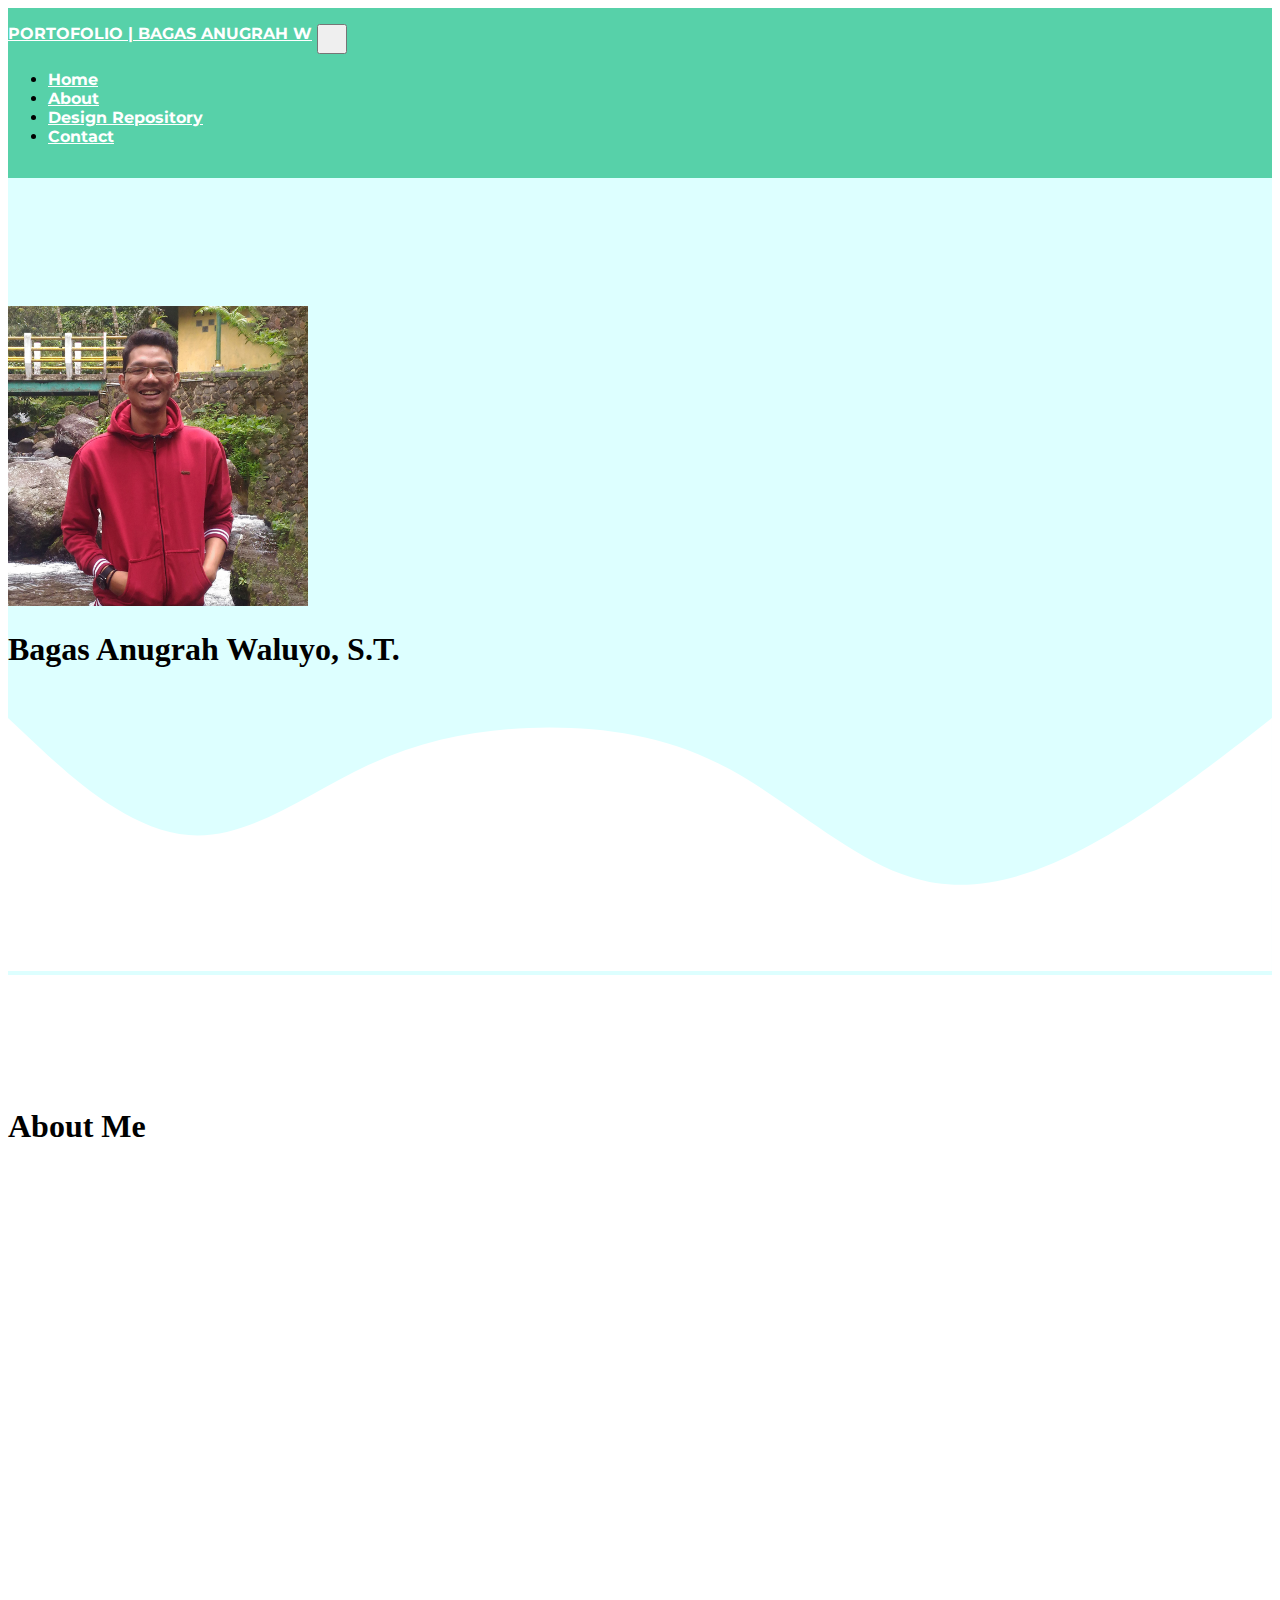
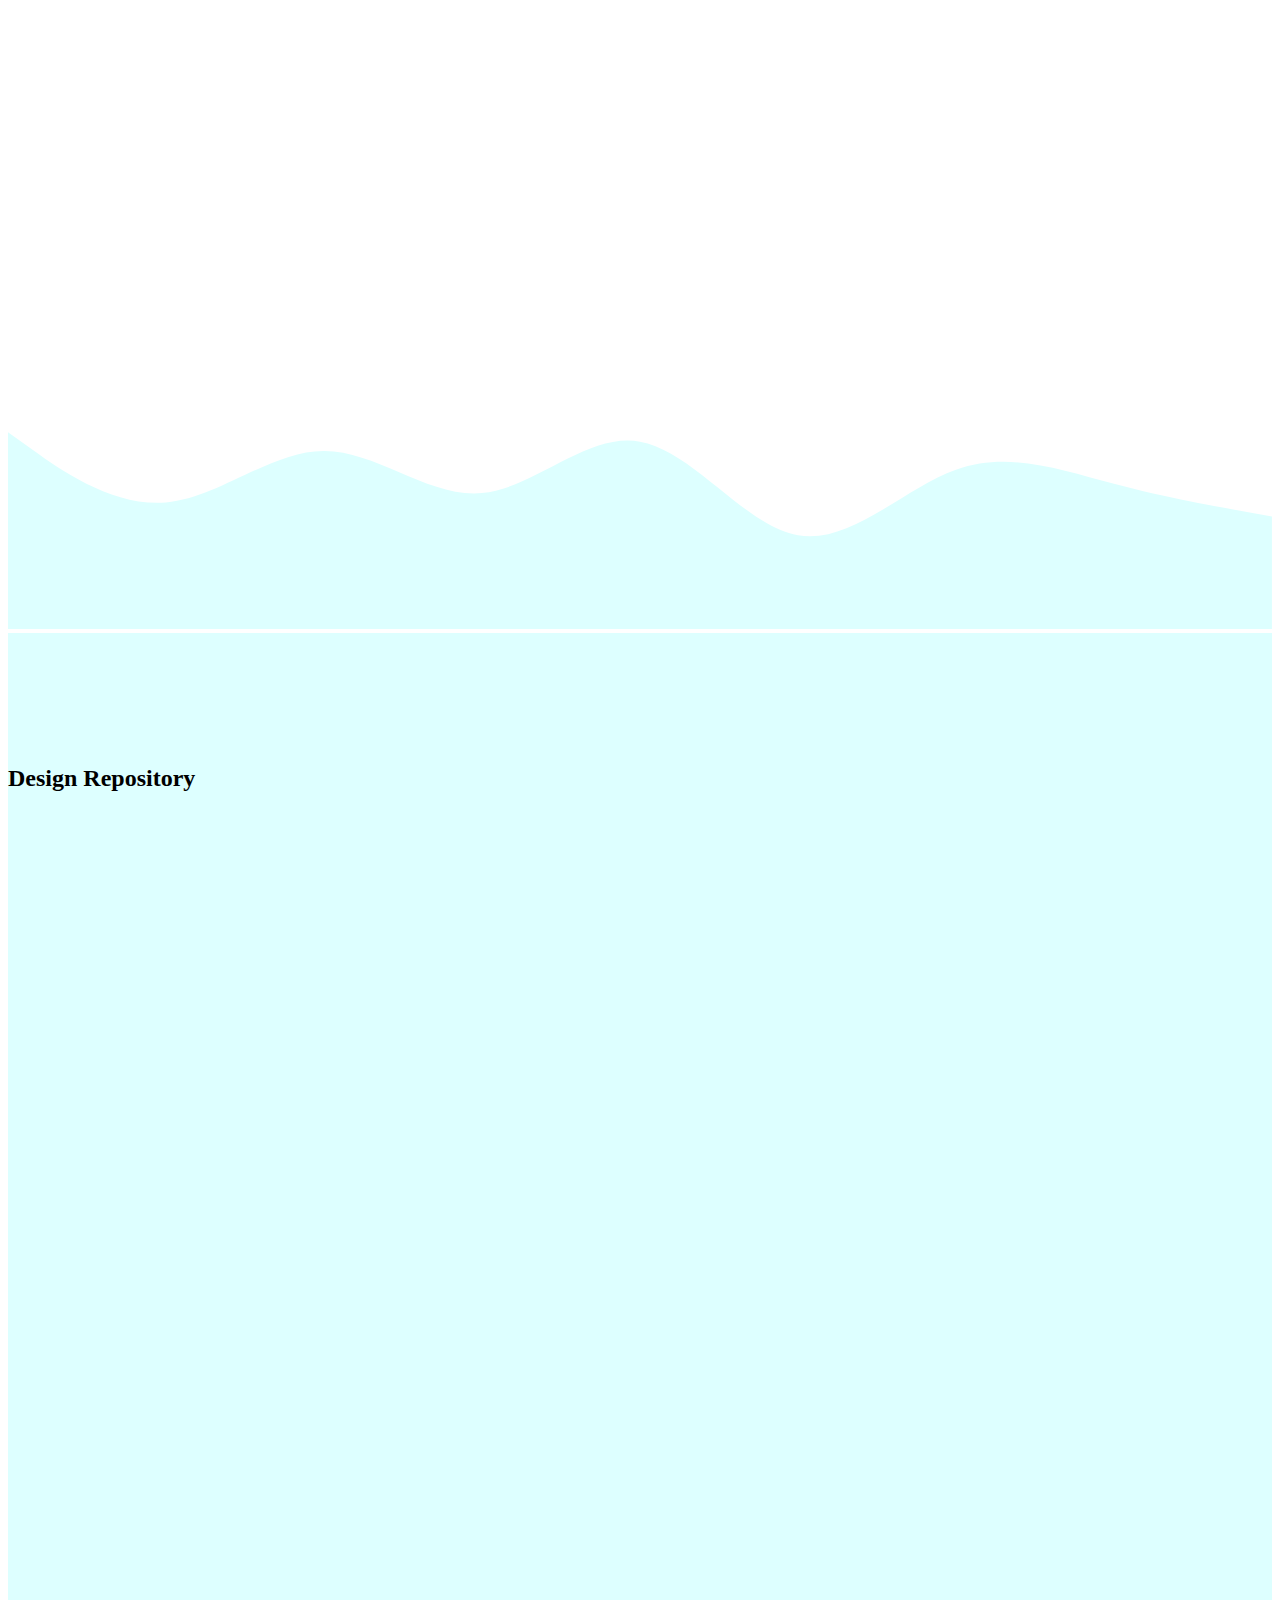
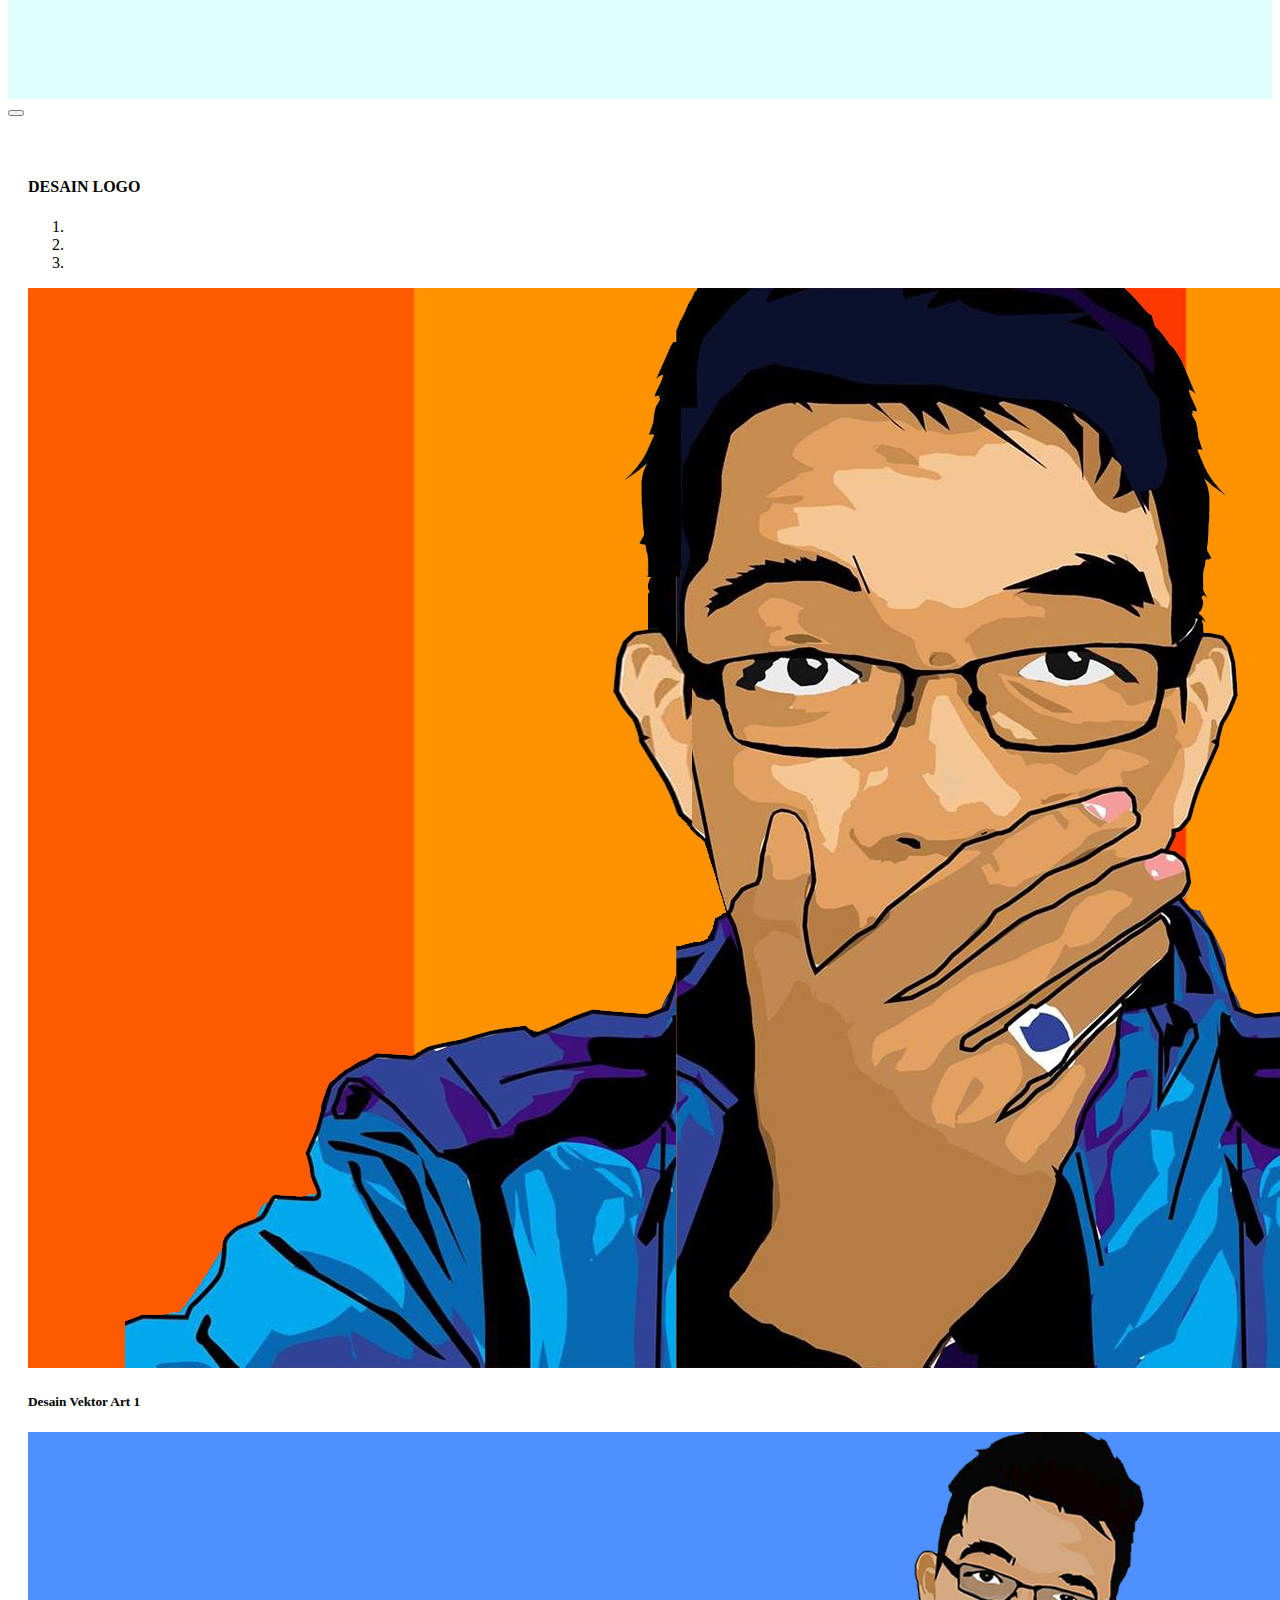
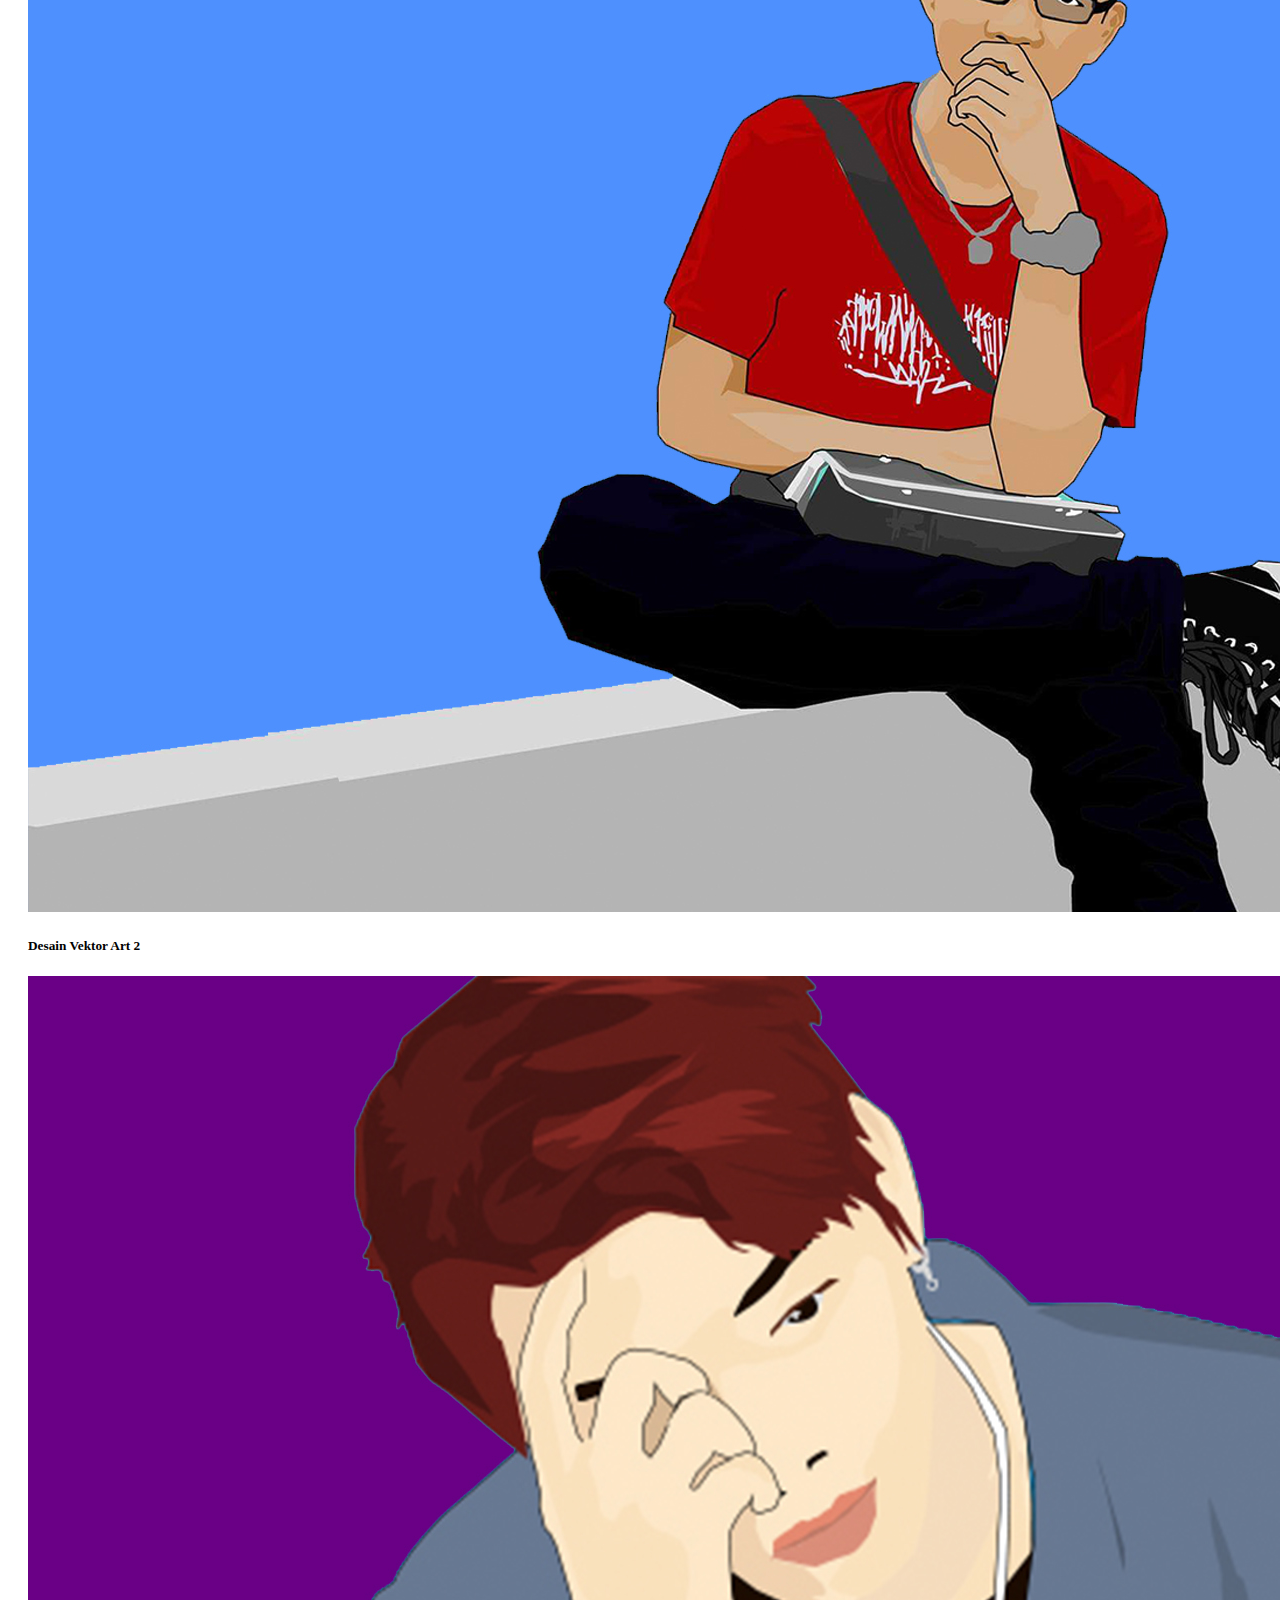
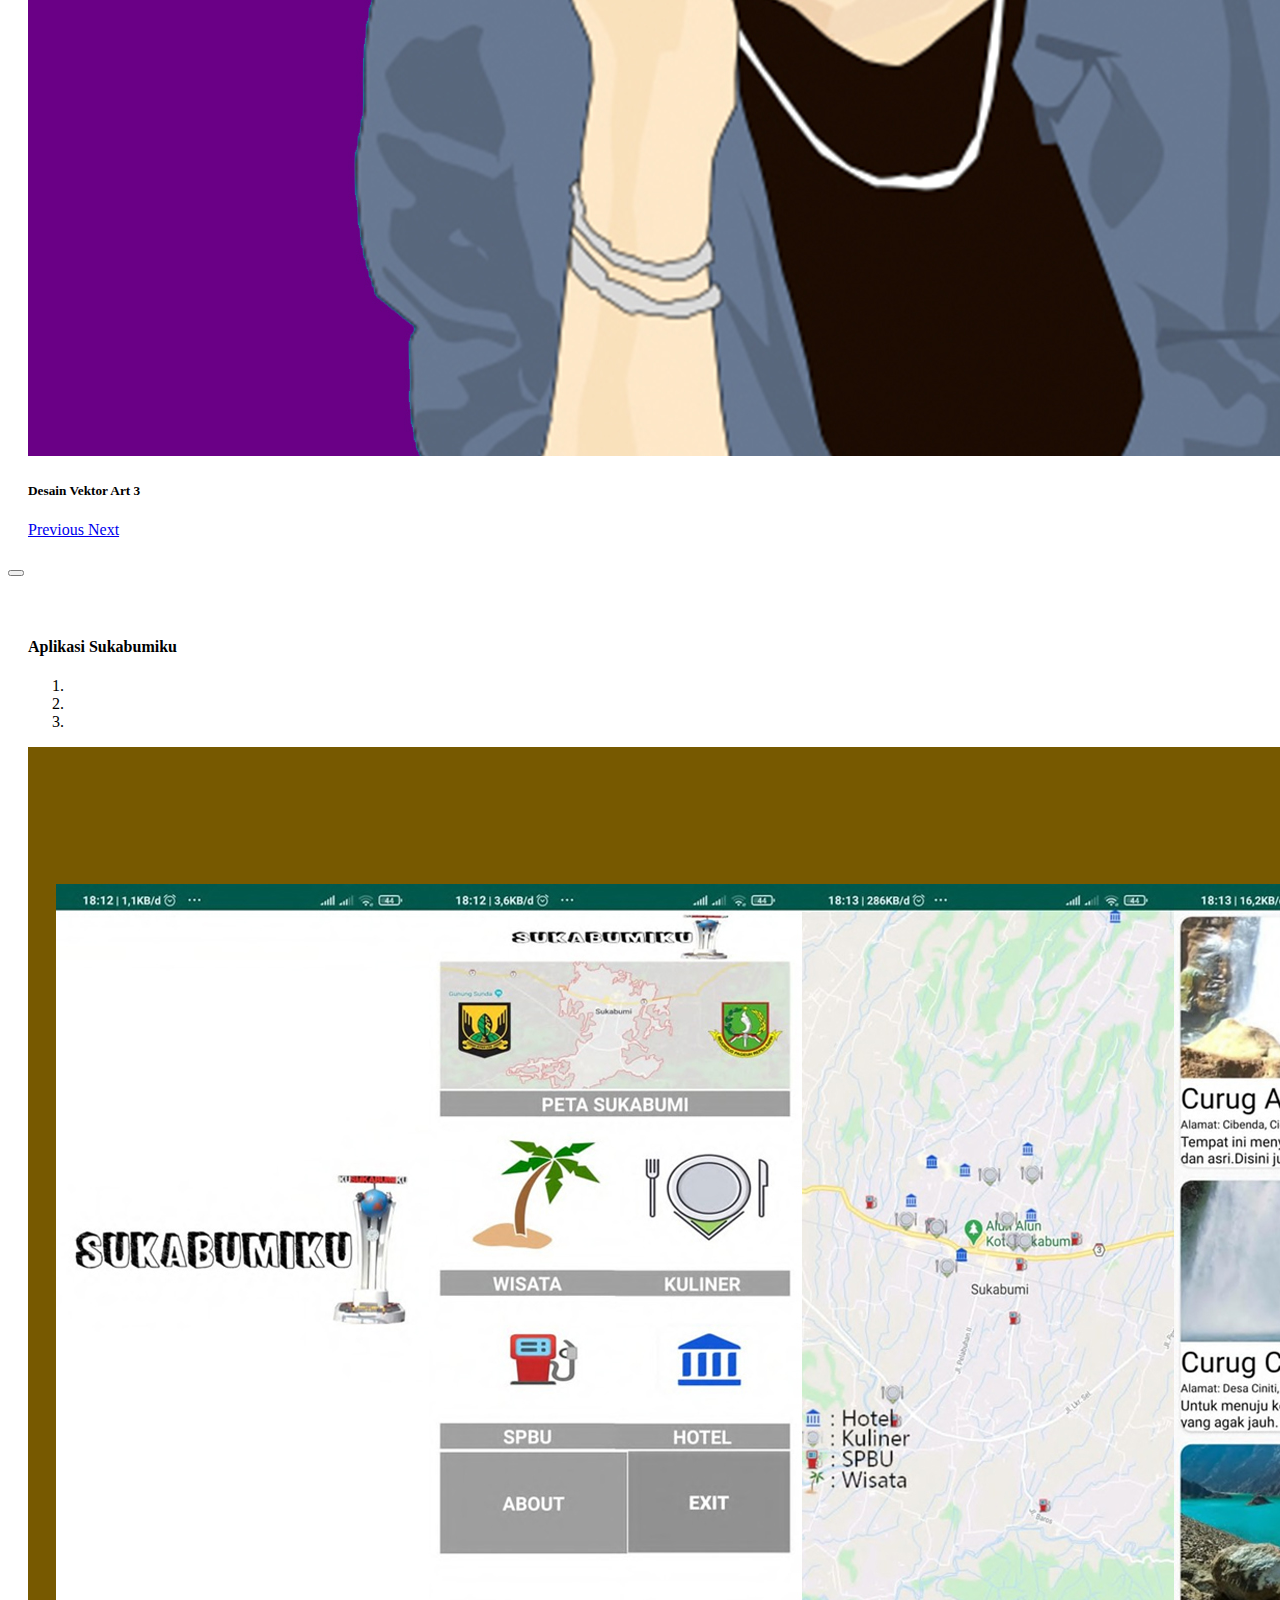
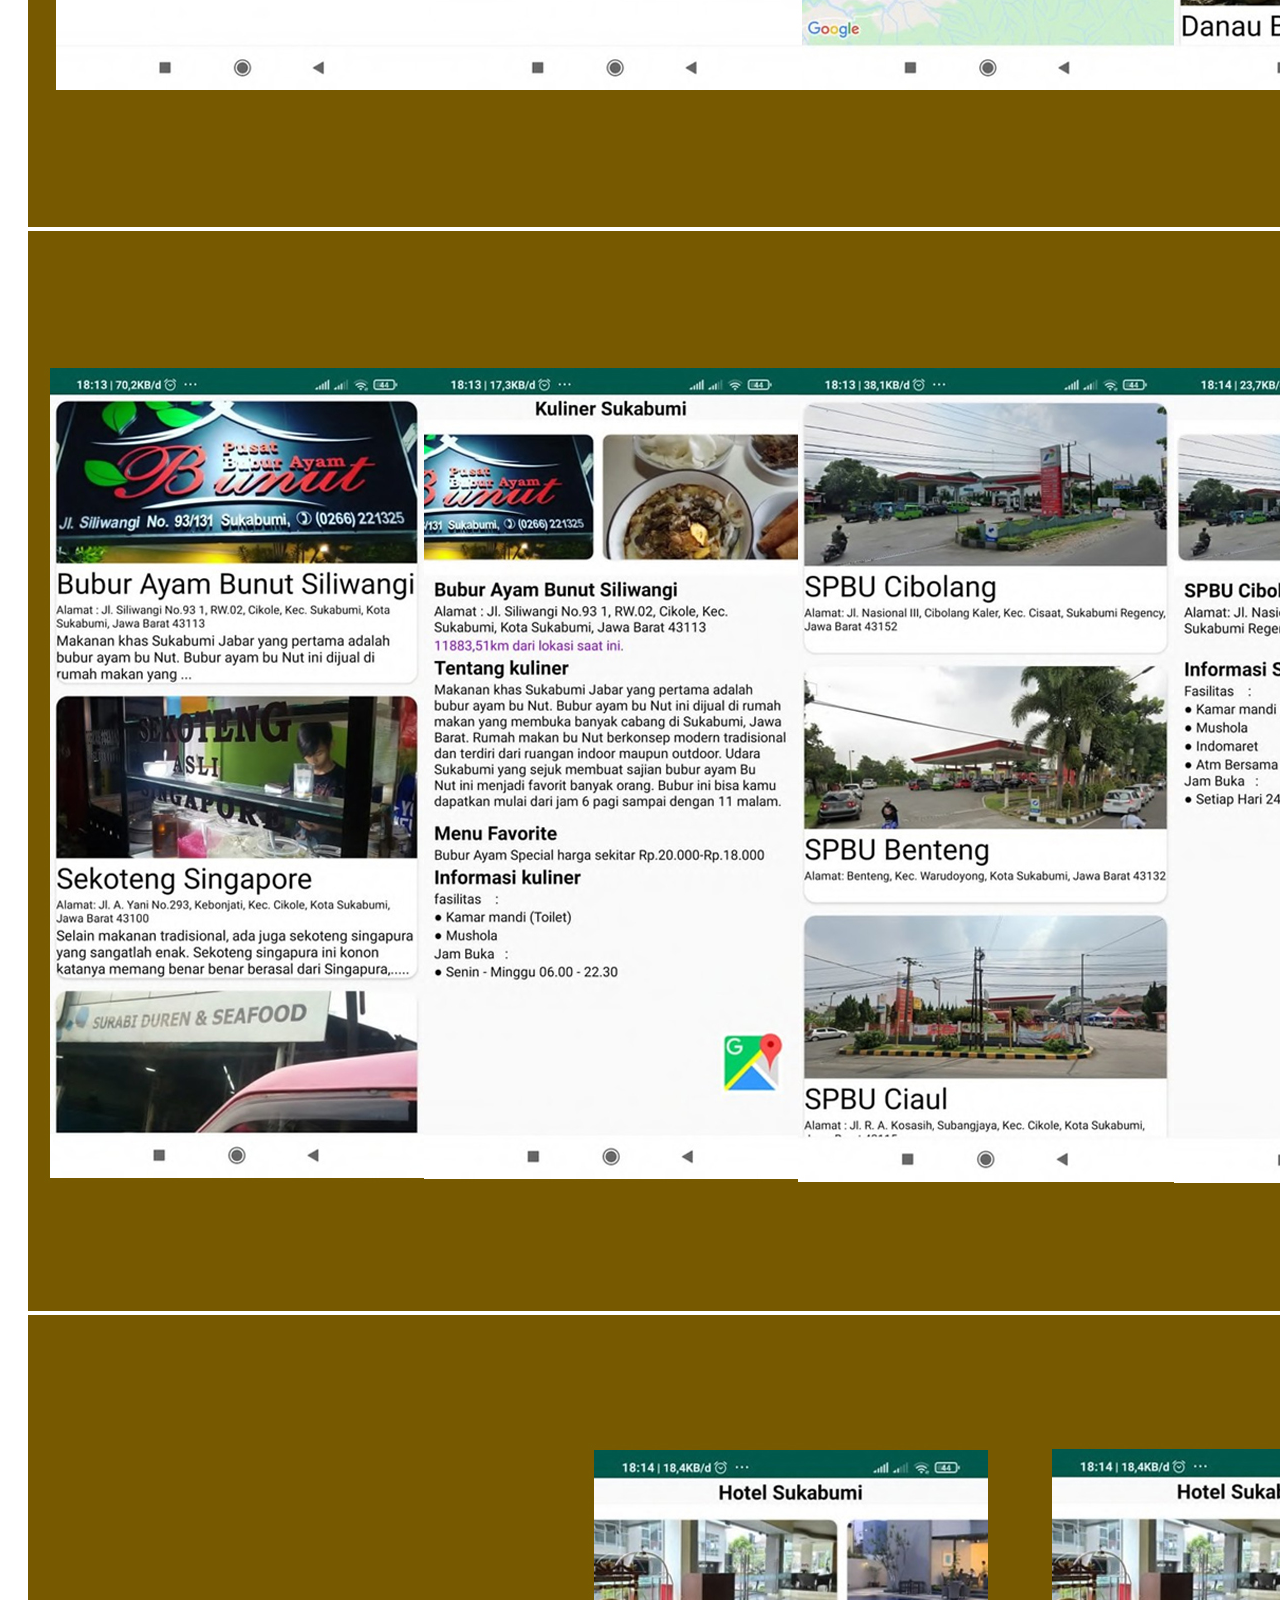
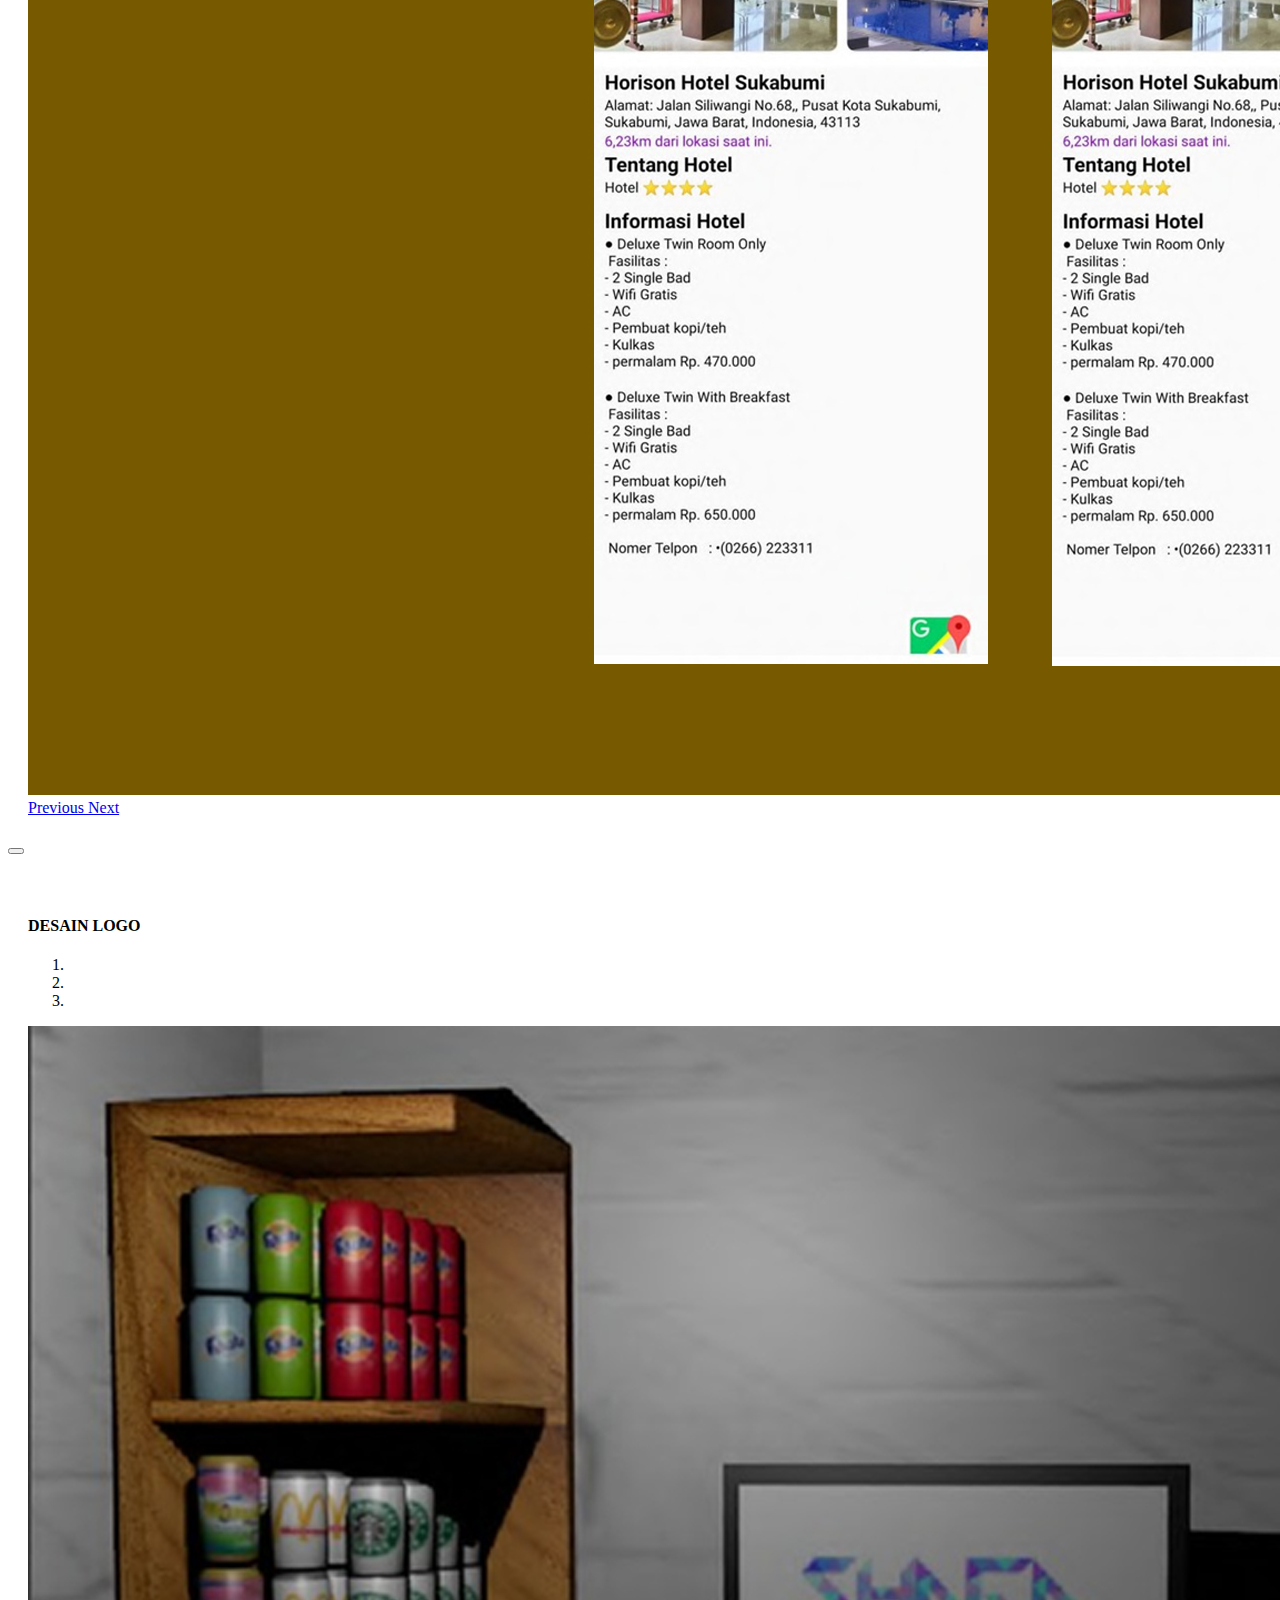
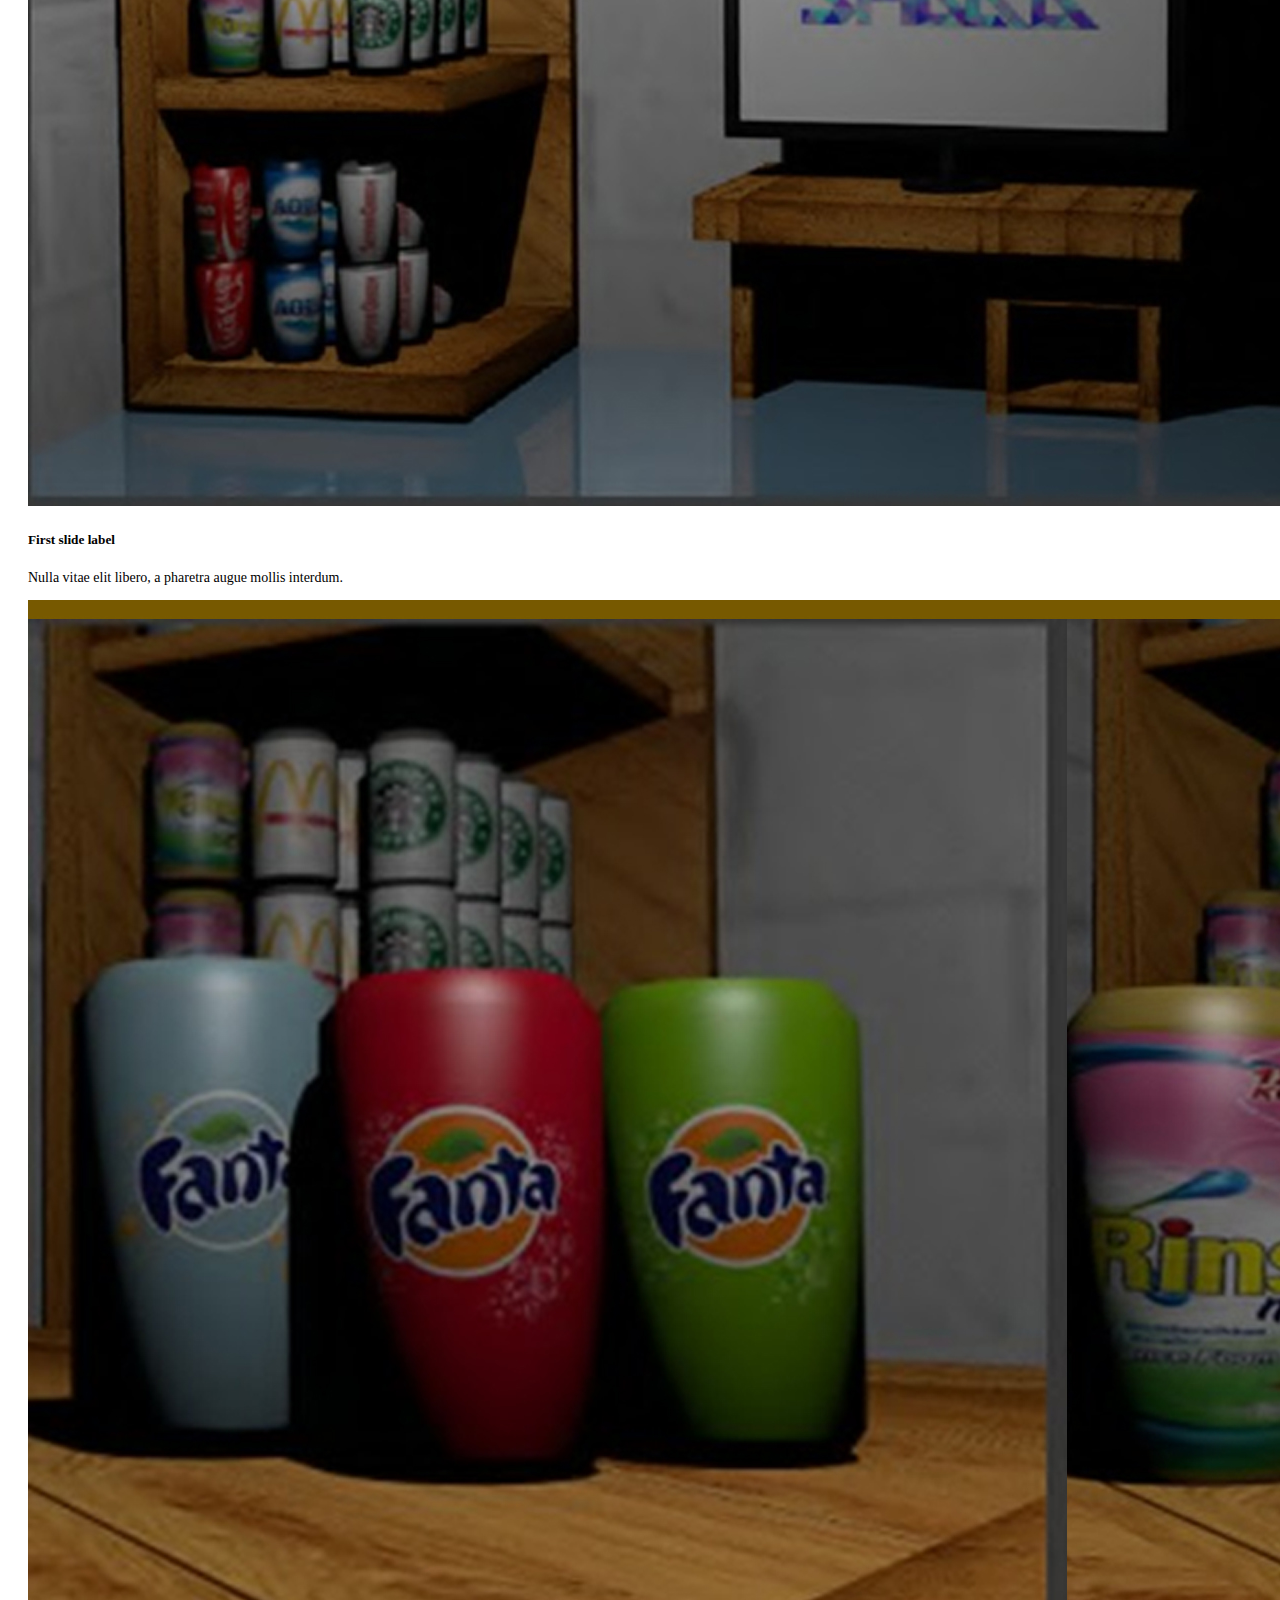
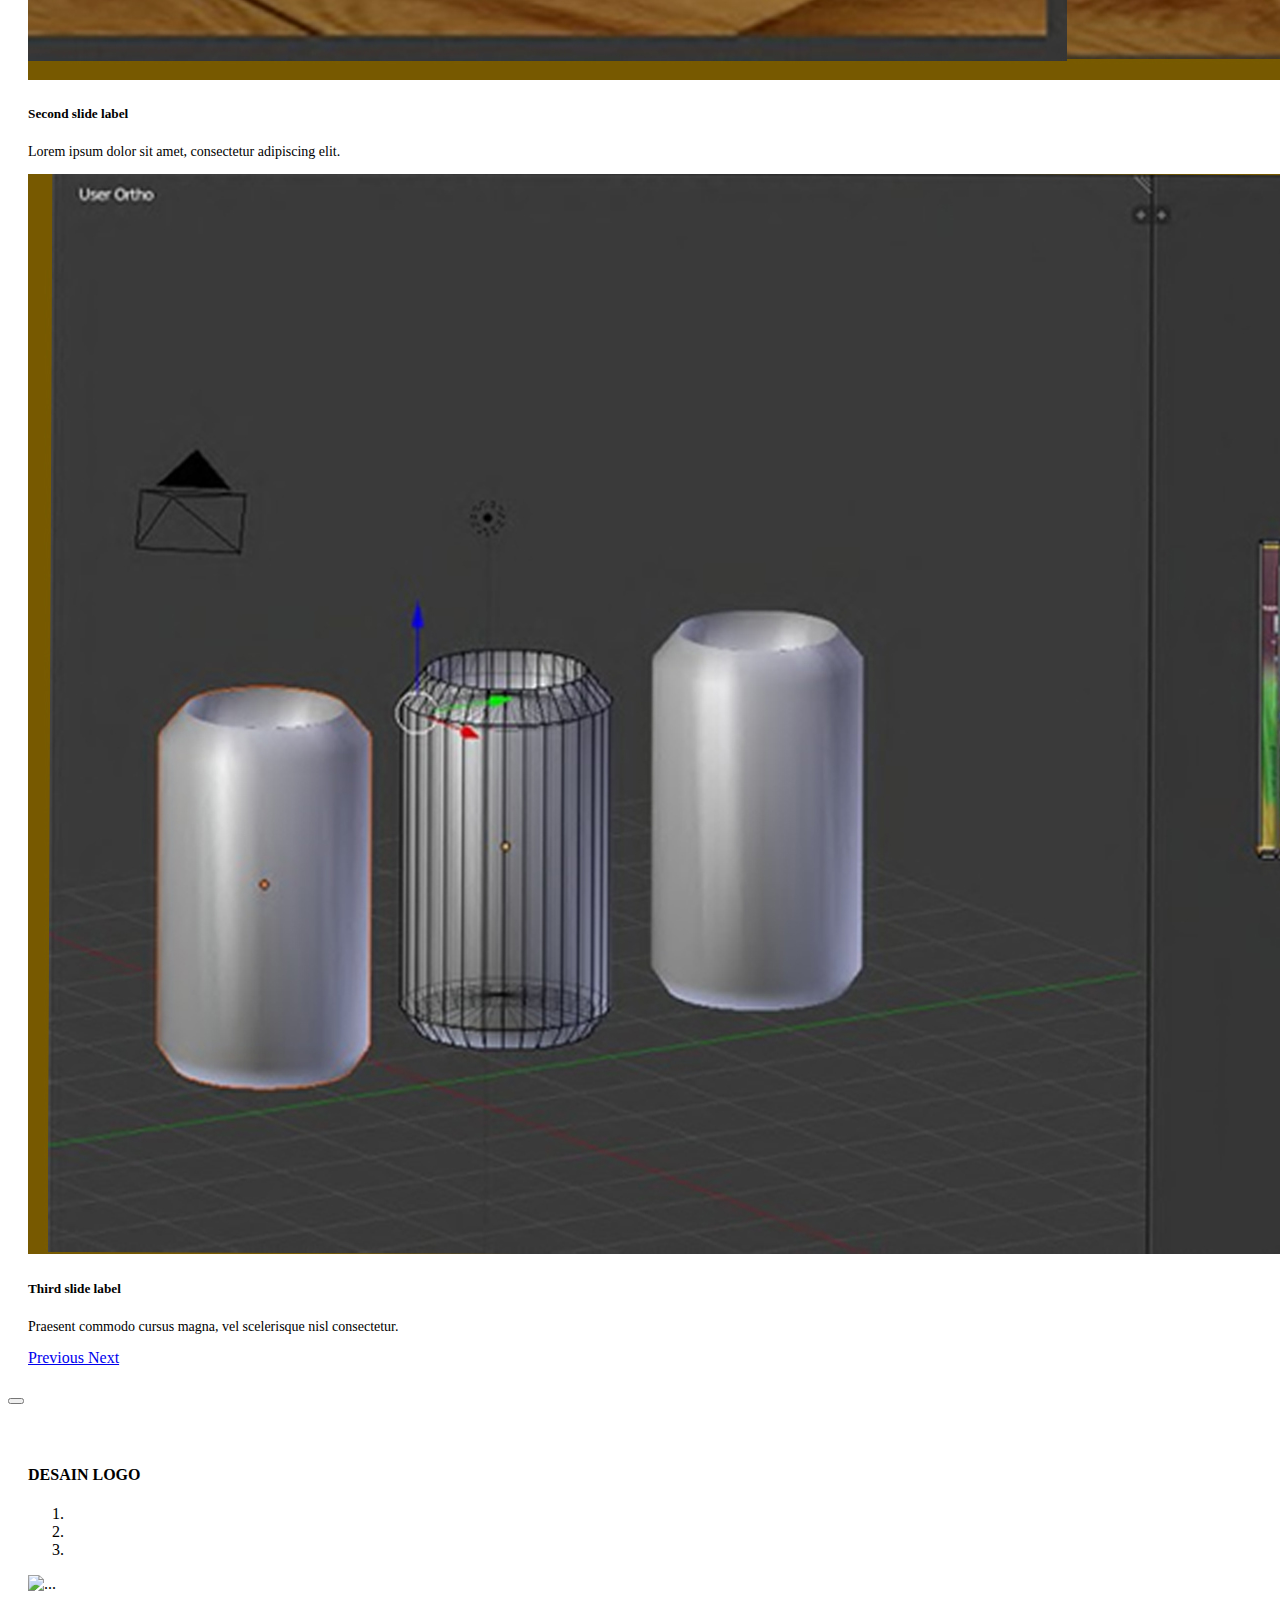
==== commit eec4d140: "menambahkan efek" ====
--- a/index.html
+++ b/index.html
@@ -12,9 +12,14 @@
     <link href="https://cdn.jsdelivr.net/npm/bootstrap@5.0.0-beta3/dist/css/bootstrap.min.css" rel="stylesheet" integrity="sha384-eOJMYsd53ii+scO/bJGFsiCZc+5NDVN2yr8+0RDqr0Ql0h+rP48ckxlpbzKgwra6" crossorigin="anonymous" />
     <link href='https://cdnjs.cloudflare.com/ajax/libs/font-awesome/4.7.0/css/font-awesome.min.css'>
     <link href='https://stackpath.bootstrapcdn.com/bootstrap/4.3.1/css/bootstrap.min.css'>
-        <!-- My CSS -->
+    
+    <link rel="stylesheet" href="https://unpkg.com/aos@next/dist/aos.css" />
+    
+    <!-- My CSS -->
     <link rel="stylesheet" href="asset/css/style.css" />
      <!-- Core theme JS-->
+     <script src="https://cdnjs.cloudflare.com/ajax/libs/gsap/3.6.1/gsap.min.js"></script>
+     <script src="https://cdnjs.cloudflare.com/ajax/libs/gsap/3.6.1/TextPlugin.min.js"></script>
      <script src="asset/js/scripts.js"></script>
      <script src='https://cdnjs.cloudflare.com/ajax/libs/jquery/3.2.1/jquery.min.js'></script>
      <script src='https://stackpath.bootstrapcdn.com/bootstrap/4.3.1/js/bootstrap.bundle.min.js'></script>
@@ -54,10 +59,9 @@
       <img src="image/gambar.jpg" alt="Photo Formal" width="300" class="rounded-circle img-thumbnail" />
       <h1 class="masthead-heading fw-normal text-uppercase mb-0">Bagas Anugrah Waluyo, S.T.</h1>
       
-      <h4 class="masthead-subheading fw-light mb-0">TEKNIK INFORMATIKA</h4>
+      <h4 class="masthead-subheading fw-light mb-0"></h4>
       <!-- Masthead Subheading-->
-      <p class="masthead-subheading fw-normal mb-0">Desain Grafis - Programming - Web Development</p>
-        <p class="masthead-subheading fw-normal mb-0">Develoment Server - UI / UX Designer</p>
+      <p class="masthead-subheading fw-normal mb-0"></p>
       <svg xmlns="http://www.w3.org/2000/svg" viewBox="0 0 1440 320">
         <path
           fill="#ffffff"
@@ -76,8 +80,8 @@
           </div>
         </div>
         <div class="row justify-content-center fs-5 ">
-          <div class="col-md-4">
-            <div class="container"></div>            
+          <div class="col-md-4" data-aos="fade-right" data-aos-duration="1000">
+            <div class="container" ></div>            
             <h3>Profile</h3>
             <p>Saya adalah seseorang yang pekerja
               keras, mau belajar, tekun, sabar, teliti
@@ -105,7 +109,7 @@
              </ul>
           </div>
           
-          <div class="col-md-4 justify-content-center">
+          <div class="col-md-3 justify-content-center" data-aos="fade-left" data-aos-duration="1000" data-aos-delay="200">
             <h3>Academic History</h3>
             <h6>Universitas gunadarma</h6>
             <p>Teknik Informatika (2016-2020)</p>
@@ -142,10 +146,10 @@
         </div>
          <div class="row justify-content-center ">
             <!-- card 1 -->
-          <div class="col-md-6 col-lg-4 mb-5">
+          <div class="col-md-6 col-lg-4 mb-5" data-aos="flip-left" data-aos-duration="1000" >
             <div class="card mx-auto d-flex align-items-center justify-content-center h-100 w-100" data-toggle="modal" data-target="#myModal">
               <img src="image/vektorart/1v.jpg" class="card-img-top" alt="Design Repository5">
-              <div class="card-body">
+              <div class="card-body" data-aos="flip-left" data-aos-duration="1000" data-aos-delay="50" >
                 <h3>Desain Vektor Art</h3>
                 <p class="card-text">Gambar vektor adalah gambar yang menggunakan poligon dalam menciptakan gambar pada grafis komputer, 
                   dan berikut adalah beberapa hasil desain saya</p>
@@ -155,10 +159,10 @@
           </div>
           <!-- akhir card 1 -->
           <!-- card 2 -->
-          <div class="col-md-6 col-lg-4 mb-5">
+          <div class="col-md-6 col-lg-4 mb-5" data-aos="flip-left" data-aos-duration="1500">
             <div class="card mx-auto d-flex align-items-center justify-content-center h-100 w-100" data-toggle="modal" data-target="#myModal2">
               <img src="image/aplikasisukabumi/1a.jpg" class="card-img-top" alt="Design Repository5">
-              <div class="card-body">
+              <div class="card-body" data-aos="flip-left" data-aos-duration="1000" data-aos-delay="100">
                 <h3>Aplikasi Sukabumiku</h3>
                 <p class="card-text">Aplikasi Sukabumiku adalah Lokasi Wisata, Hotel, Kuliner dan SPBU di Sukabumi berbasis android</p>
                 <p><a href="#myModal2" class="fw-bold">lihat lebih banyak....</a></p>
@@ -167,10 +171,10 @@
           </div>
           <!-- akhir card 2 -->
           <!-- card 3 -->
-          <div class="col-md-6 col-lg-4 mb-5">
+          <div class="col-md-6 col-lg-4 mb-5" data-aos="flip-left" data-aos-duration="2000">
             <div class="card mx-auto d-flex align-items-center justify-content-center h-100 w-100" data-toggle="modal" data-target="#myModal3">
               <img src="image/blender/1b.jpg" class="card-img-top" alt="Design Repository5">
-              <div class="card-body">
+              <div class="card-body" data-aos="flip-left" data-aos-duration="1000" data-aos-delay="150">
                 <h3>Blender 3D</h3>
                 <p class="card-text">salah satu hasil desain blender 3d yang pernah saya buat</p>
                 <p><a href="#myModal3" class="fw-bold">lihat lebih banyak....</a></p>
@@ -180,10 +184,10 @@
           
           <!-- akhir card 3 -->
            <!-- card 4 -->
-           <div class="col-md-6 col-lg-4 mb-5">
+           <div class="col-md-6 col-lg-4 mb-5" data-aos="flip-left" data-aos-duration="2500">
             <div class="card mx-auto d-flex align-items-center justify-content-center h-100 w-100" data-toggle="modal" data-target="#myModal3">
               <img src="image/blender/1b.jpg" class="card-img-top" alt="Design Repository5">
-              <div class="card-body">
+              <div class="card-body" data-aos="flip-left" data-aos-duration="1000" data-aos-delay="200">
                 <h3>Blender 3D</h3>
                 <p class="card-text">salah satu hasil desain blender 3d yang pernah saya buat</p>
                 <p><a href="#myModal3" class="fw-bold">lihat lebih banyak....</a></p>
@@ -193,10 +197,10 @@
           
           <!-- akhir card 4 -->
            <!-- card 5 -->
-           <div class="col-md-6 col-lg-4 mb-5">
+           <div class="col-md-6 col-lg-4 mb-5" data-aos="flip-left" data-aos-duration="3000">
             <div class="card mx-auto d-flex align-items-center justify-content-center h-100 w-100" data-toggle="modal" data-target="#myModal3">
               <img src="image/blender/1b.jpg" class="card-img-top" alt="Design Repository5">
-              <div class="card-body">
+              <div class="card-body" data-aos="flip-left" data-aos-duration="1000" data-aos-delay="250">
                 <h3>Blender 3D</h3>
                 <p class="card-text">salah satu hasil desain blender 3d yang pernah saya buat</p>
                 <p><a href="#myModal3" class="fw-bold">lihat lebih banyak....</a></p>
@@ -206,10 +210,10 @@
           
           <!-- akhir card 5 -->
            <!-- card 6 -->
-           <div class="col-md-6 col-lg-4 mb-5">
+           <div class="col-md-6 col-lg-4 mb-5" data-aos="flip-left" data-aos-duration="3500">
             <div class="card mx-auto d-flex align-items-center justify-content-center h-100 w-100" data-toggle="modal" data-target="#myModal3">
               <img src="image/blender/1b.jpg" class="card-img-top" alt="Design Repository5">
-              <div class="card-body">
+              <div class="card-body" data-aos="flip-left" data-aos-duration="1000" data-aos-delay="300">
                 <h3>Blender 3D</h3>
                 <p class="card-text">salah satu hasil desain blender 3d yang pernah saya buat</p>
                 <p><a href="#myModal3" class="fw-bold">lihat lebih banyak....</a></p>
@@ -548,23 +552,30 @@
         </div>
         <div class="row justify-content-center">
           <div class="col-md-8">
-            <form>
+            <div class="alert alert-success alert-dismissible fade show d-none my-alert" role="alert">
+              <strong>Terimakasih!</strong> Pesab Anda sudah kami terima.
+              <button type="button" class="btn-close" data-bs-dismiss="alert" aria-label="Close"></button>
+            </div>
+            <form name="Portofolio-Contact-From">
               <div class="mb-3">
                 <label for="nama" class="form-label">Nama Lengkap</label>
-                <input type="text" class="form-control" id="nama" aria-describedby="nama"/>
+                <input type="text" class="form-control" id="nama" aria-describedby="nama" name="nama"/>
               </div>
               <div class="mb-3">
                 <label for="email" class="form-label">Email </label>
-                <input type="email" class="form-control" id="email" aria-describedby="email"/>
+                <input type="email" class="form-control" id="email" aria-describedby="email" name="email"/>
                 
               </div>
               <div class="mb-3">
                 <label for="pesan" class="form-label">Pesan</label>
-                <textarea class="form-control" id="pesan" rows="3"></textarea>
-              </div>
+                <textarea class="form-control" id="pesan" rows="3" name="pesan"></textarea>
+              </div>
+              <button type="submit" class="btn btn-primary btn-kirim">Kirim</button>
               
-              
-              <button type="submit" class="btn btn-primary">Kirim</button>
+              <button class="btn btn-primary btn-loading d-none" type="button" disabled>
+                <span class="spinner-border spinner-border-sm" role="status" aria-hidden="true"></span>
+                Loading...
+              </button>
             </form>
           </div>
         </div>
@@ -579,5 +590,46 @@
     </footer>
     <!-- footer akhir -->
     <script src="https://cdn.jsdelivr.net/npm/bootstrap@5.0.0-beta3/dist/js/bootstrap.bundle.min.js" integrity="sha384-JEW9xMcG8R+pH31jmWH6WWP0WintQrMb4s7ZOdauHnUtxwoG2vI5DkLtS3qm9Ekf" crossorigin="anonymous"></script>
+    <script src="https://unpkg.com/aos@next/dist/aos.js"></script>
+    <script>
+      AOS.init();
+    </script>
+    <script>
+      gsap.registerPlugin(TextPlugin);
+      gsap.to('.jumbotron h4', {duration: 3, delay: 1.5, text:'TEKNIK INFORMATIKA'});
+      gsap.to('.jumbotron p', {duration: 5, delay: 2.5, text:'Desain Grafis - Programming - Web Development<br/>Develoment Server - UI / UX Designer'});
+
+      gsap.from('.jumbotron img', {duration: 1, y:-100, opacity: 0, rotateY: 360 });
+      gsap.from('.navbar', {duration: 1.5, y:'-100%', opacity: 0, ease: "bounce.out" });
+      gsap.from('.jumbotron h1', {duration: 1, x:-50, opacity: 0, delay: 0.5, ease: "back.out"  });
+    </script>
+    
+    <script>
+      const scriptURL = 'https://script.google.com/macros/s/AKfycbx7PQVT1U4Y9WWvTn2ekbkSeUzN13SP6BXCveOQFb7xjEQtz-gtpnpAnPSfET63mO07/exec'
+      const form = document.forms['Portofolio-Contact-From']
+      const btnKirim = document.querySelector('.btn-kirim');
+      const btnLoading = document.querySelector('.btn-loading')
+      const myAlert = document.querySelector('.my-alert')
+      
+      form.addEventListener('submit', e => {
+        e.preventDefault()
+        //ketika tombol submit diklik
+        //tampilkajn tompol loading hilangkan tombol kirim
+        btnLoading.classList.toggle('d-none')
+        btnKirim.classList.toggle('d-none')
+        fetch(scriptURL, { method: 'POST', body: new FormData(form)})
+          .then(response => {
+            //tampilkan tombol kirim,hilangkan tombol loading
+            btnLoading.classList.toggle('d-none')
+            btnKirim.classList.toggle('d-none')
+            //tampilkan alert
+            myAlert.classList.toggle('d-none')
+            //hilangkan form
+            form.reset();
+            console.log('Success!', response)
+          })
+          .catch(error => console.error('Error!', error.message))
+      })
+    </script>
   </body>
 </html>
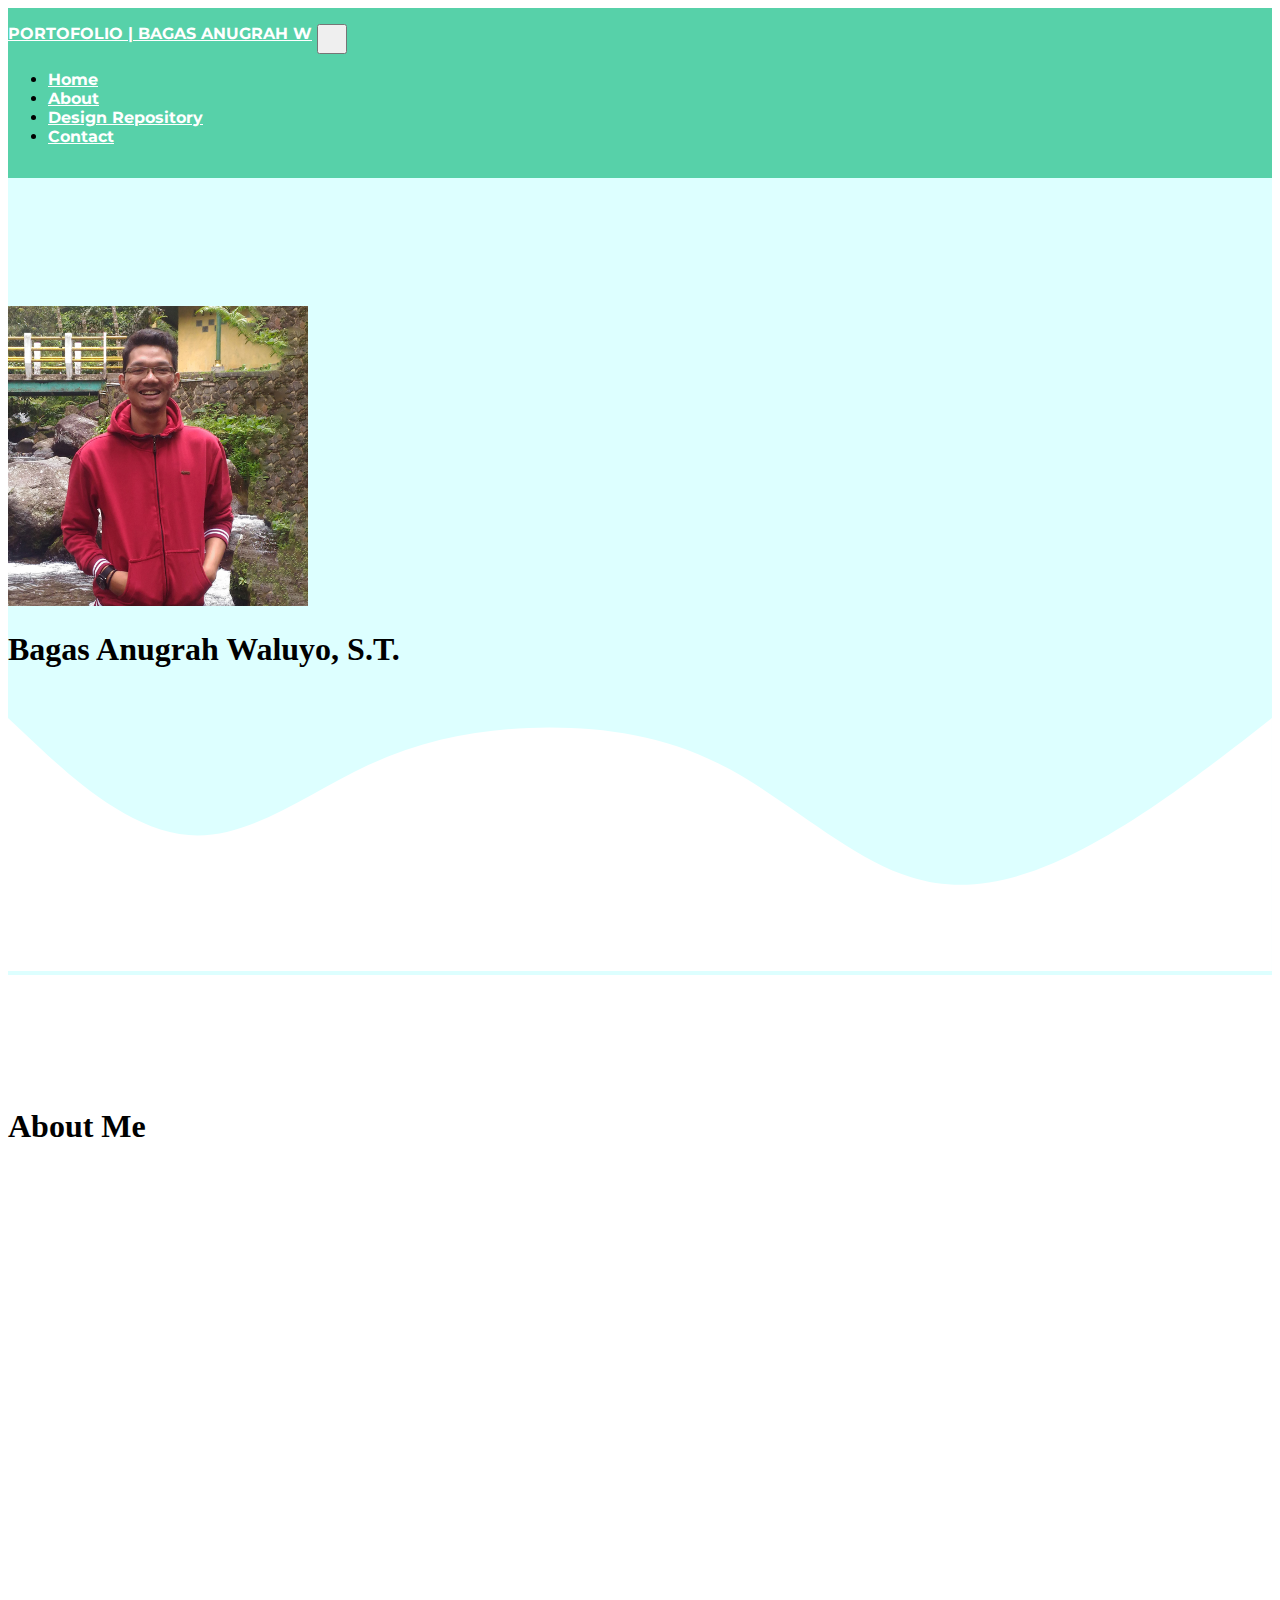
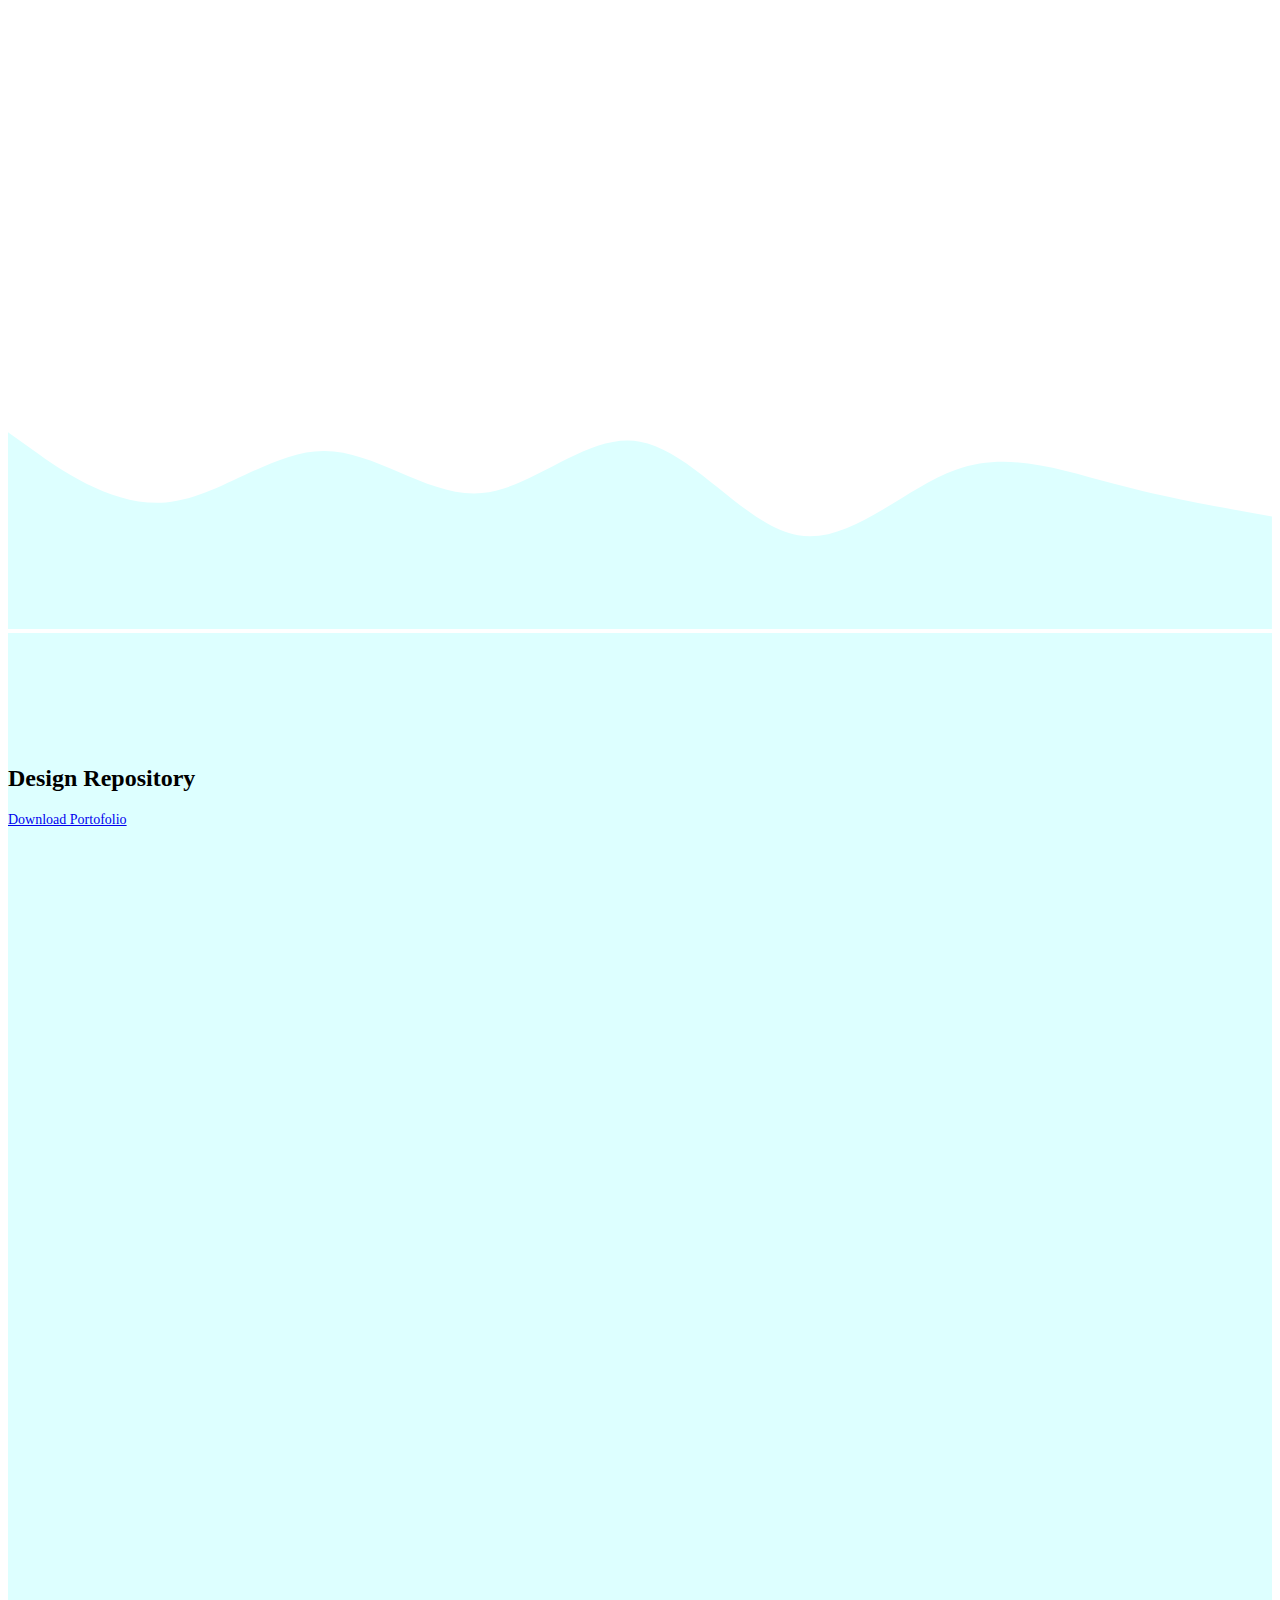
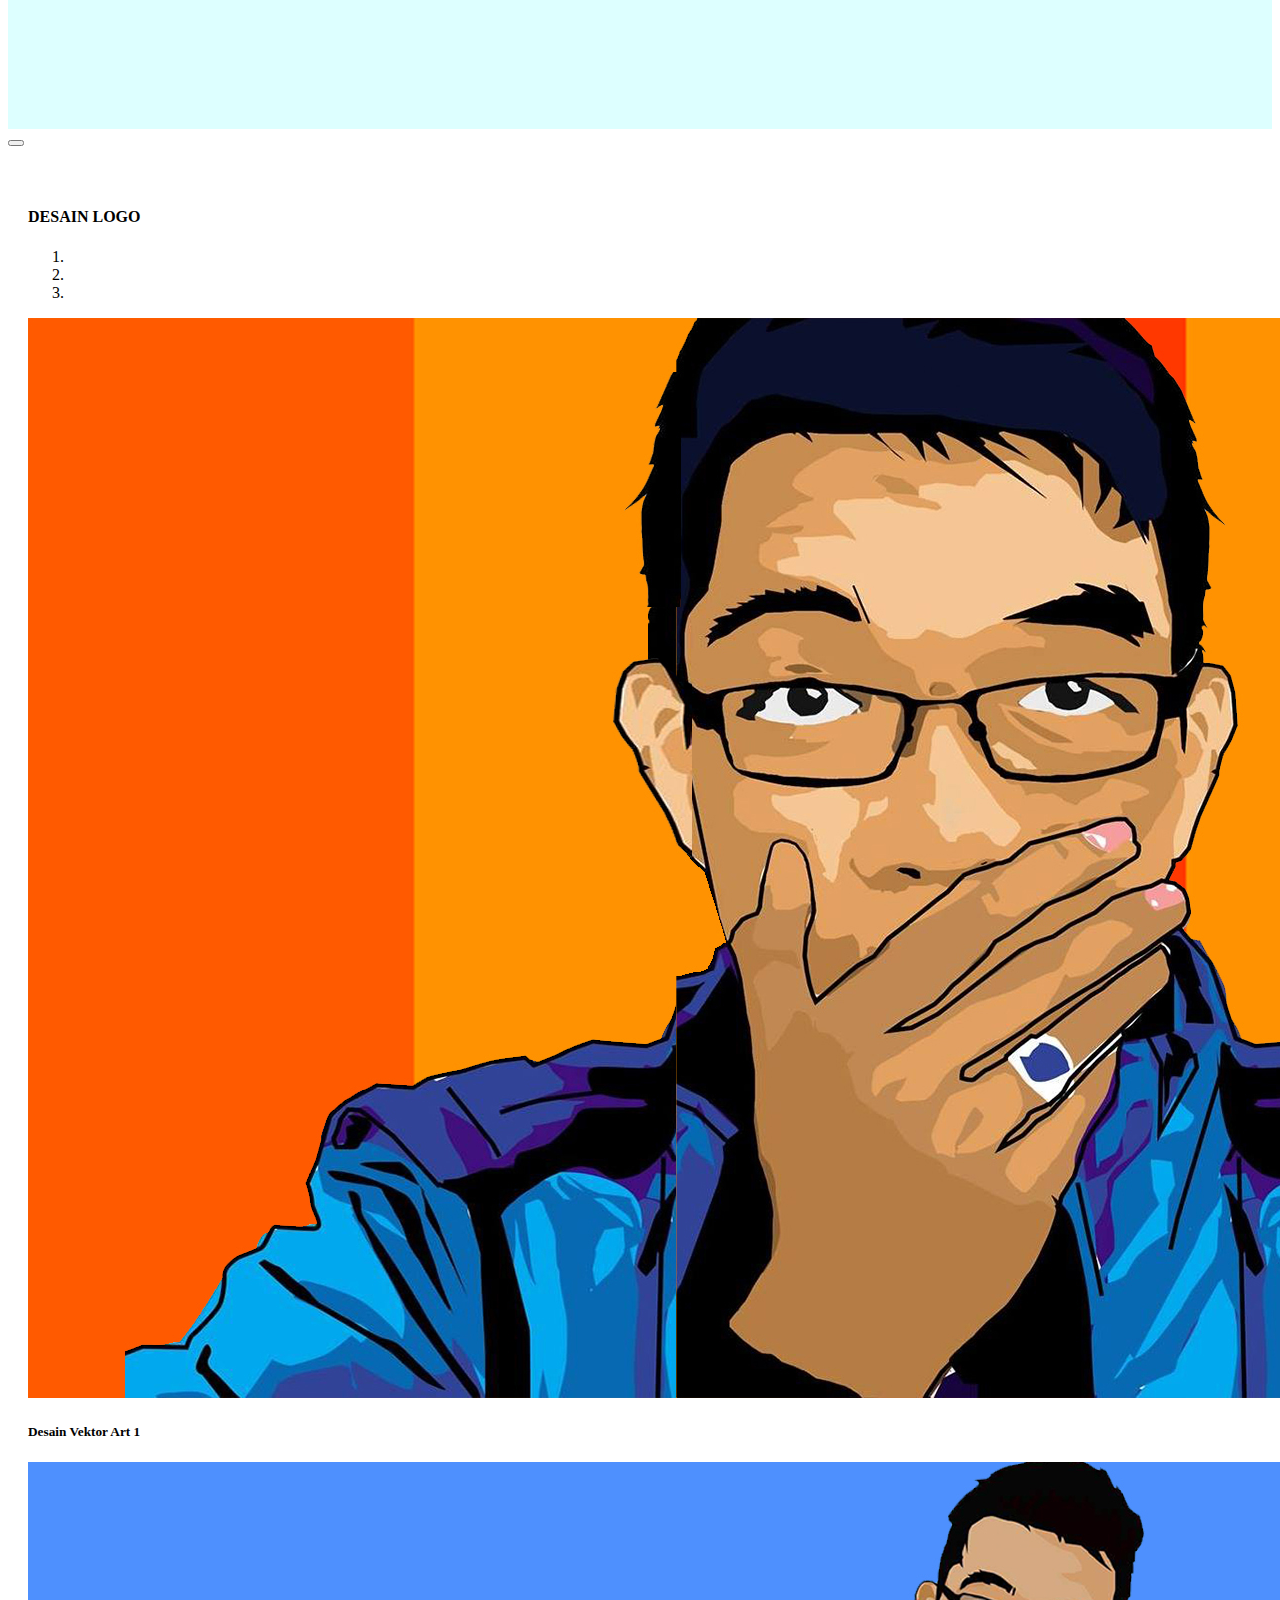
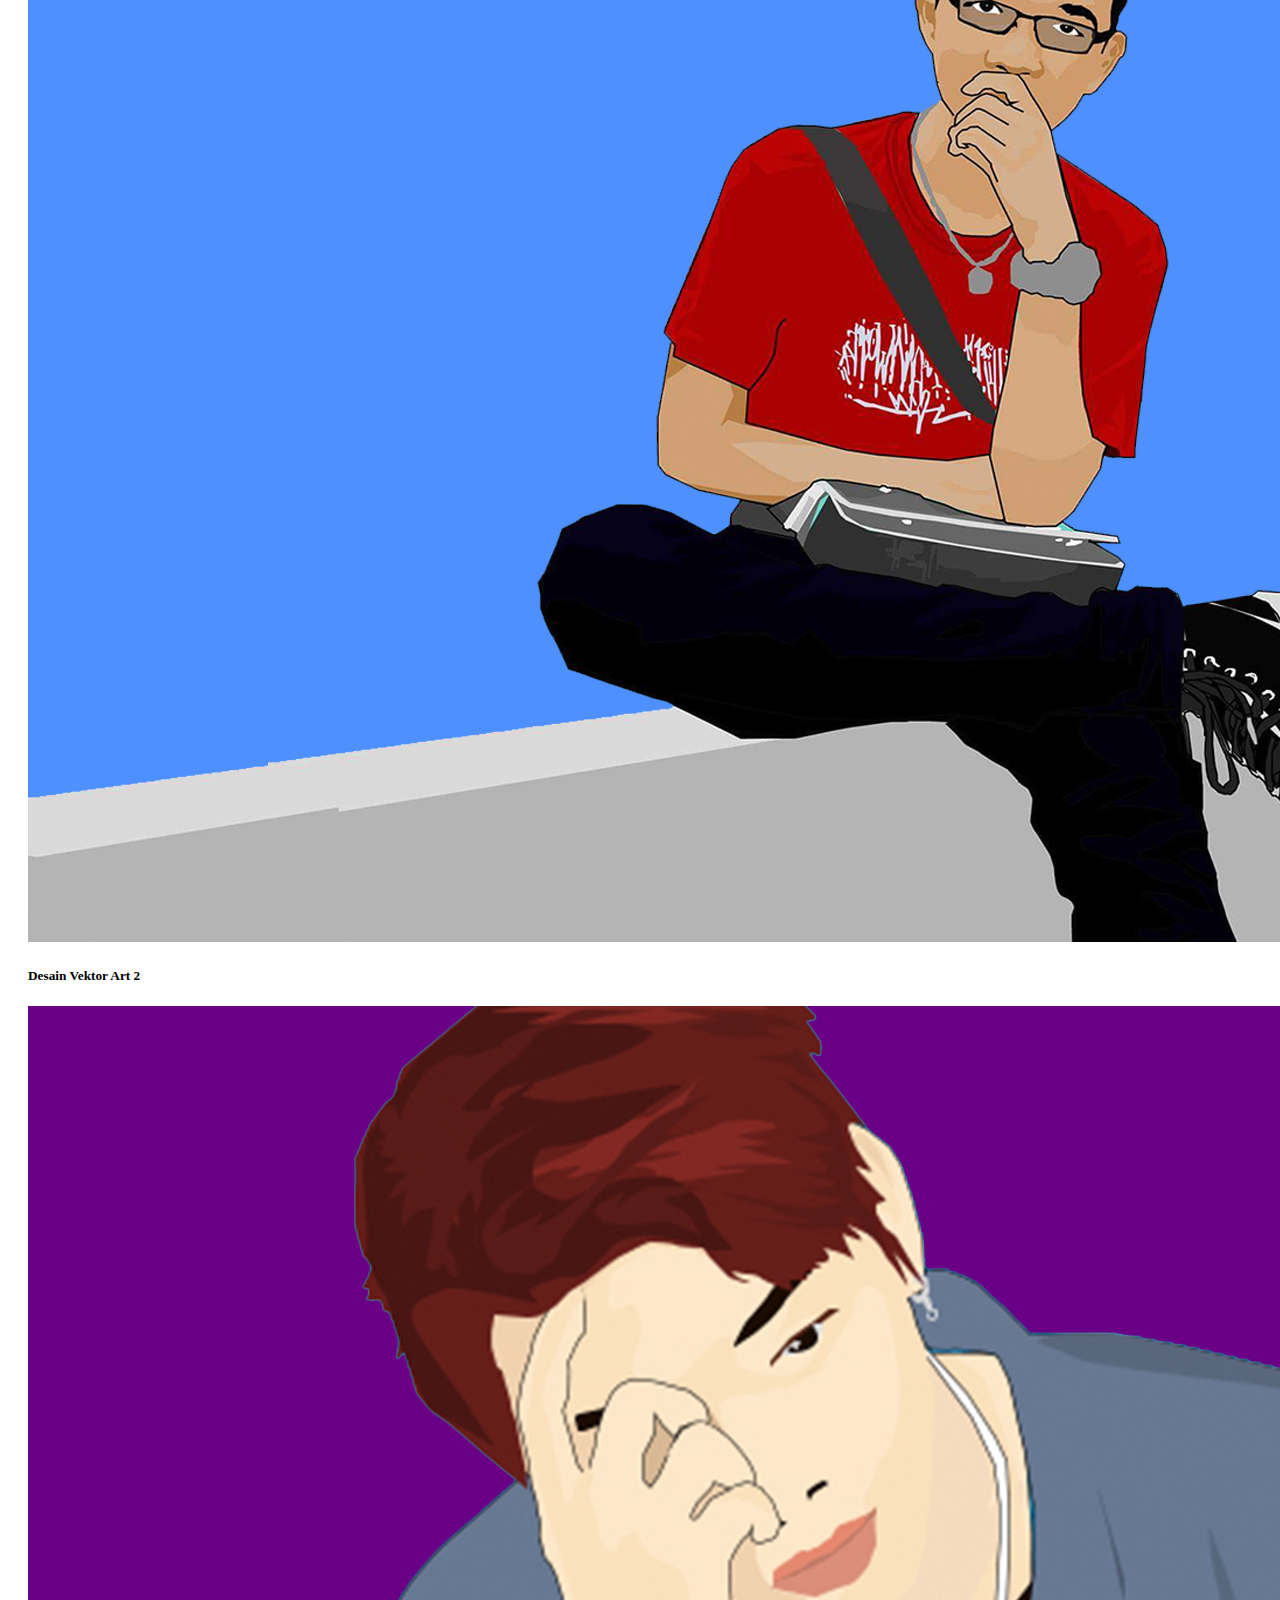
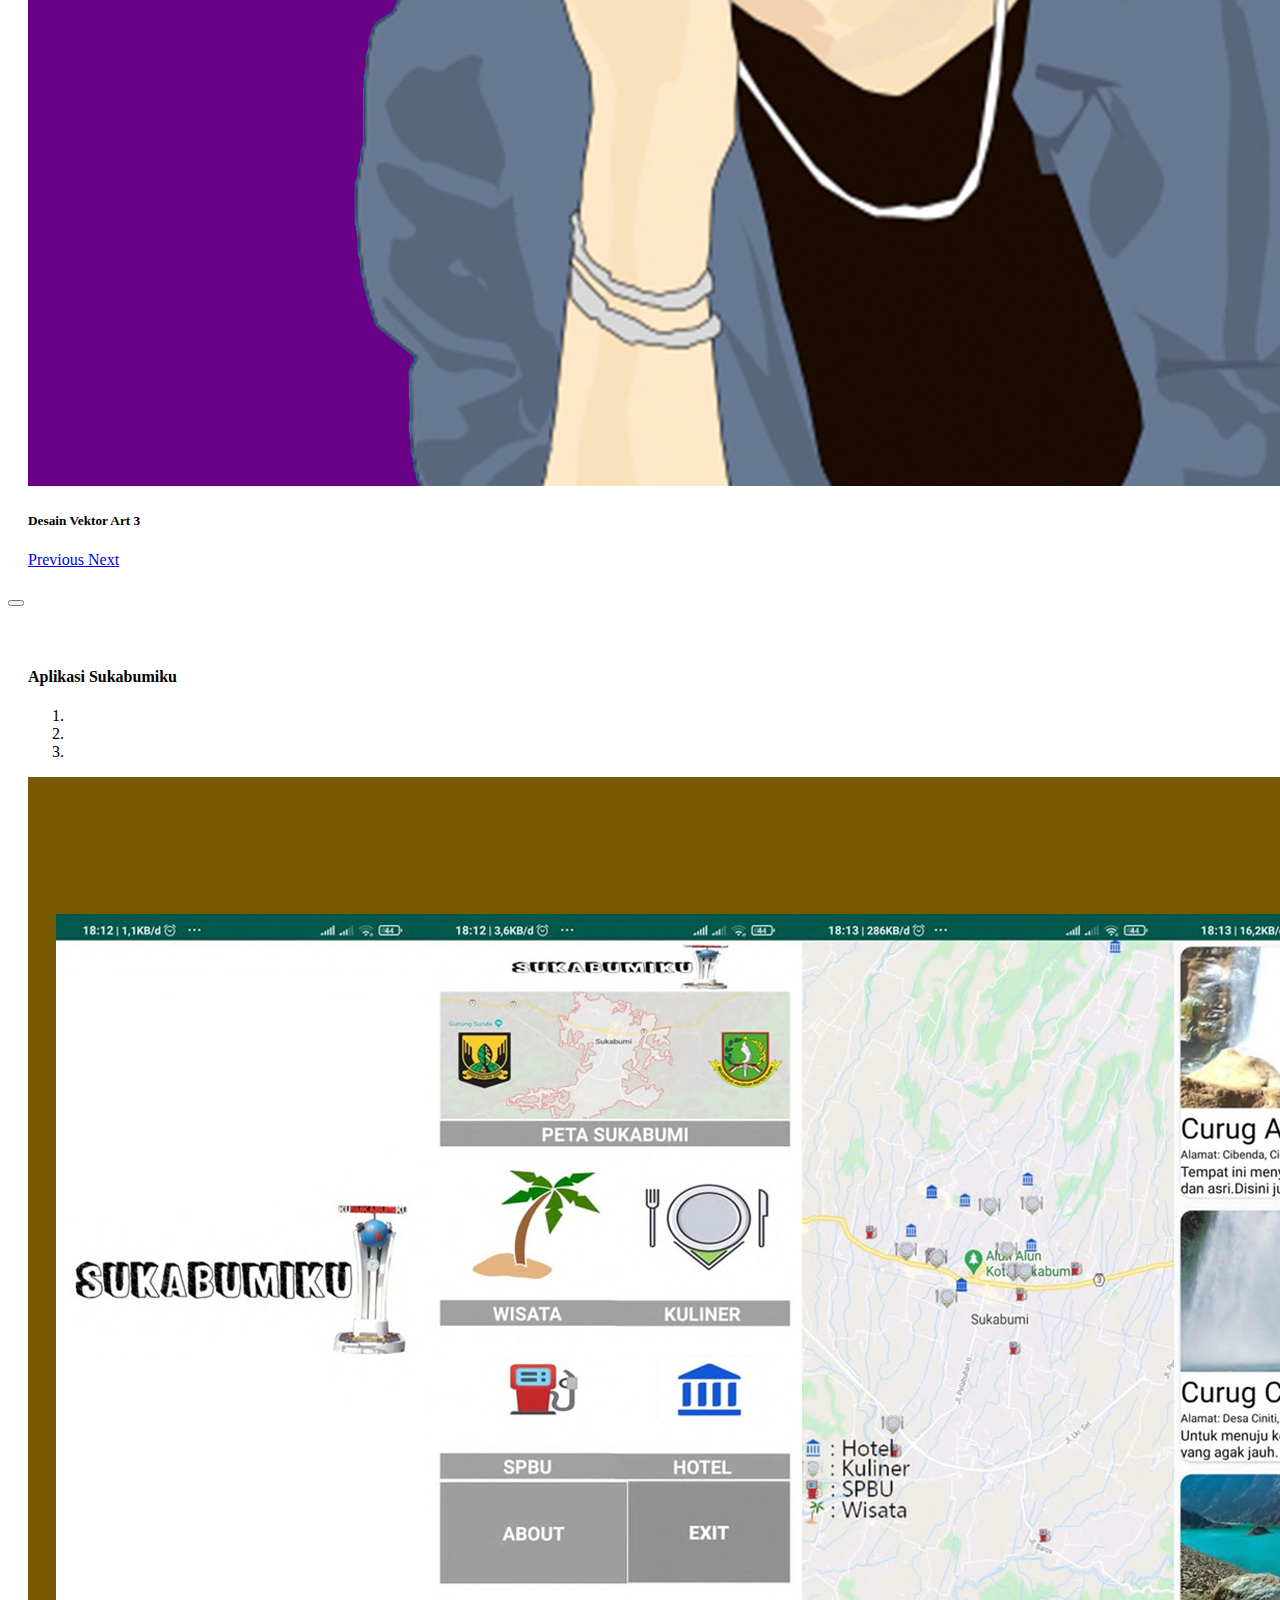
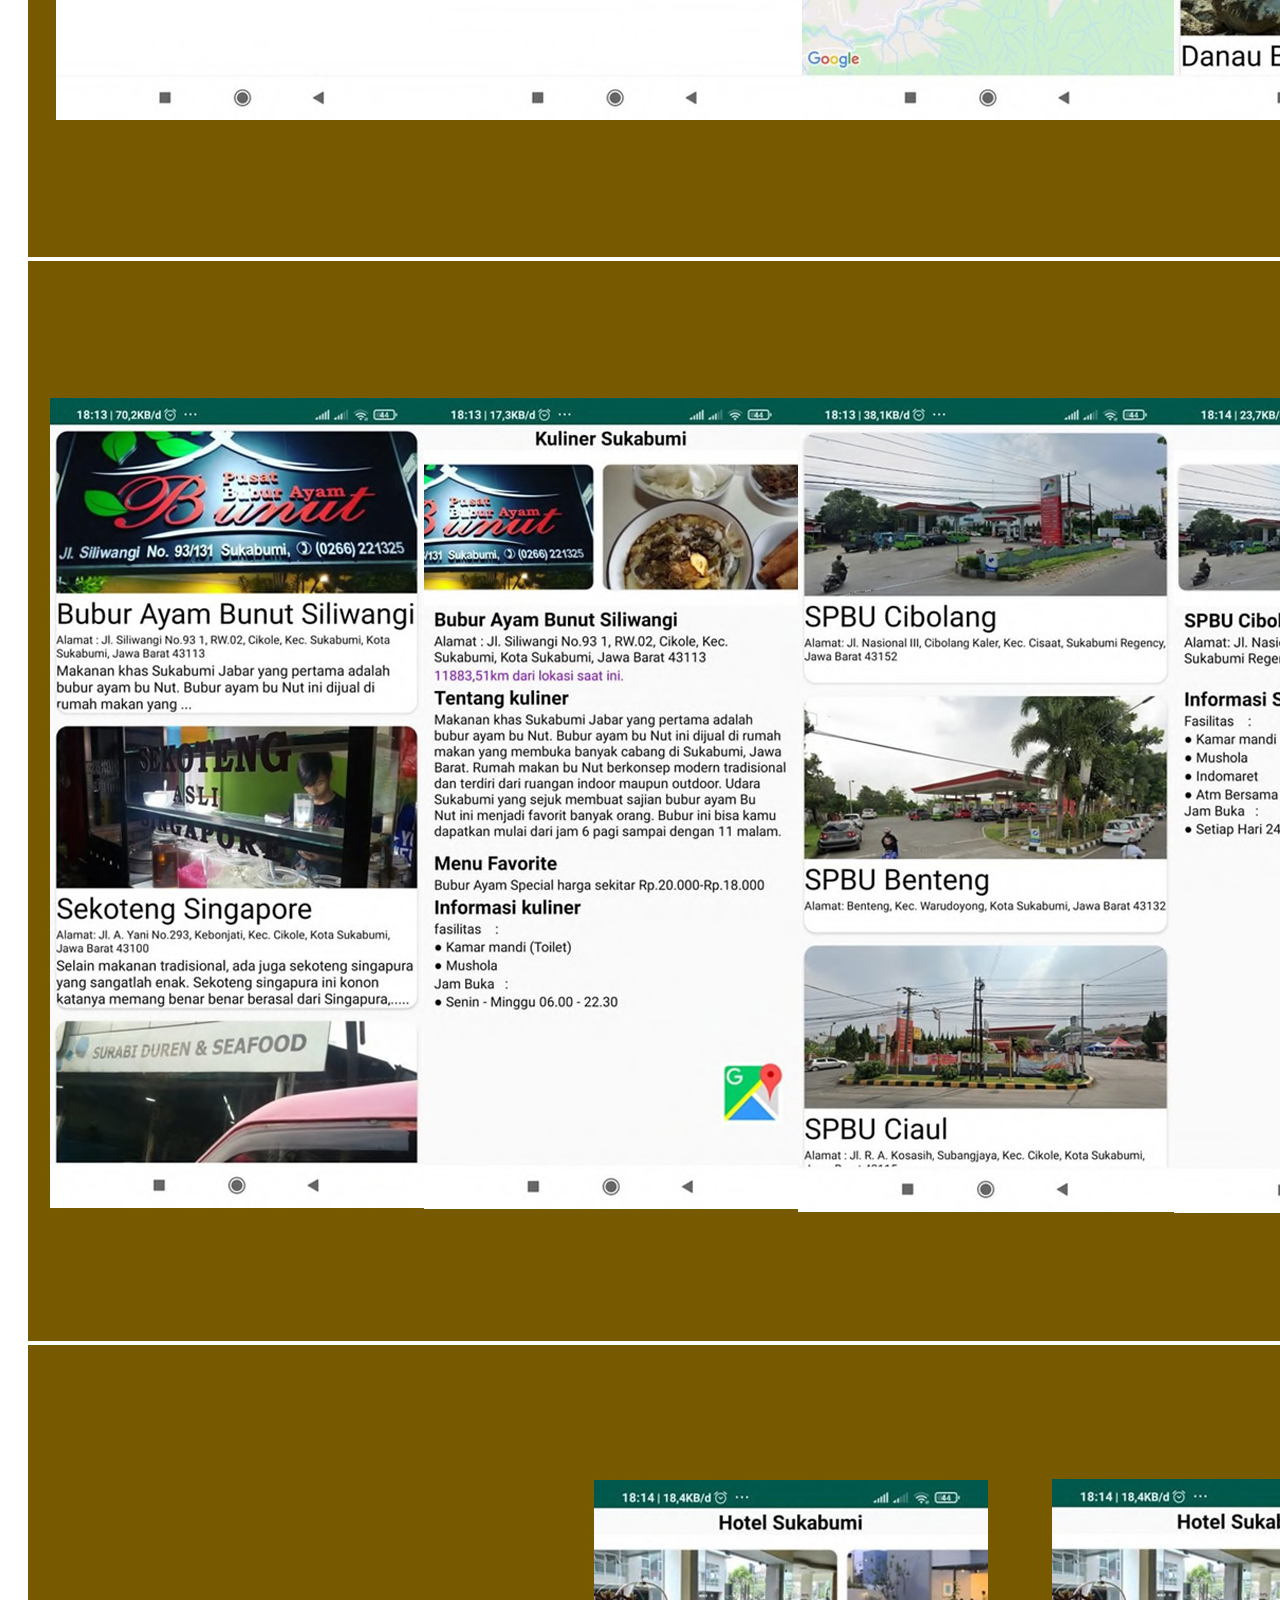
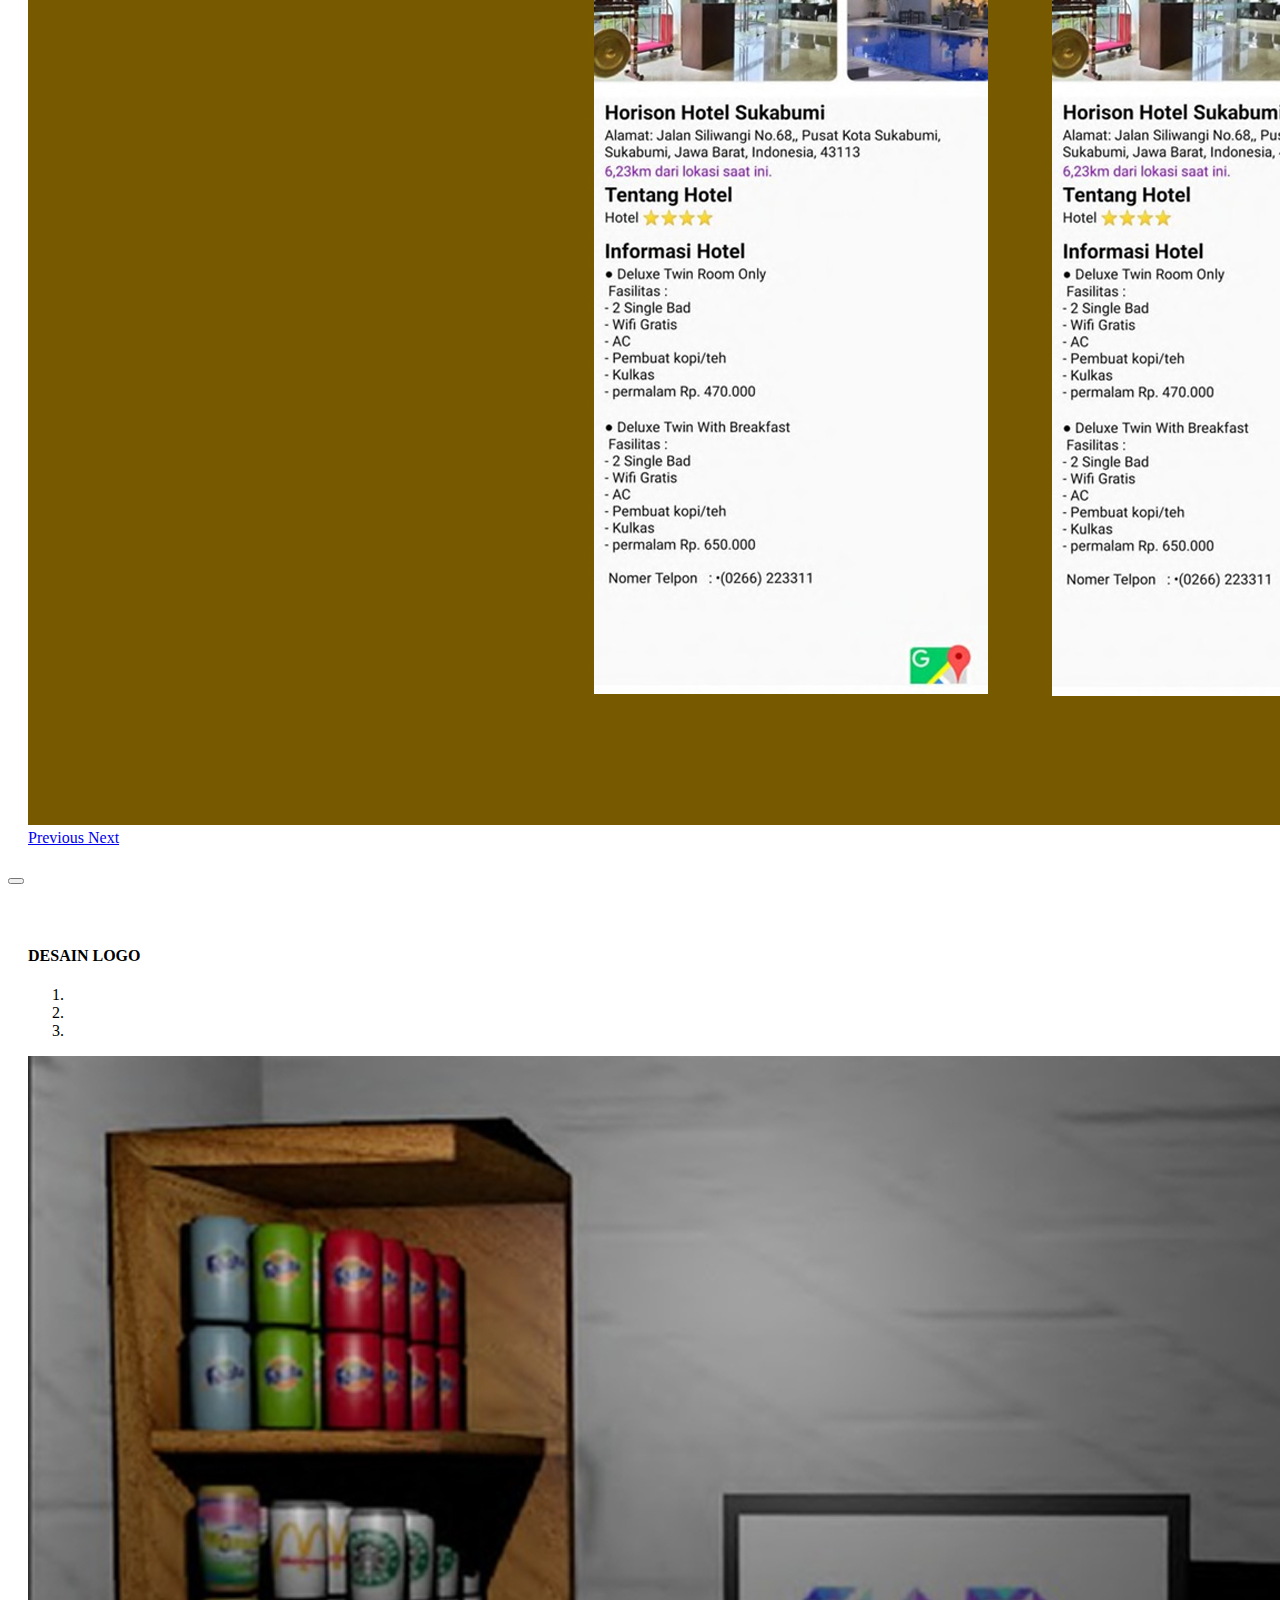
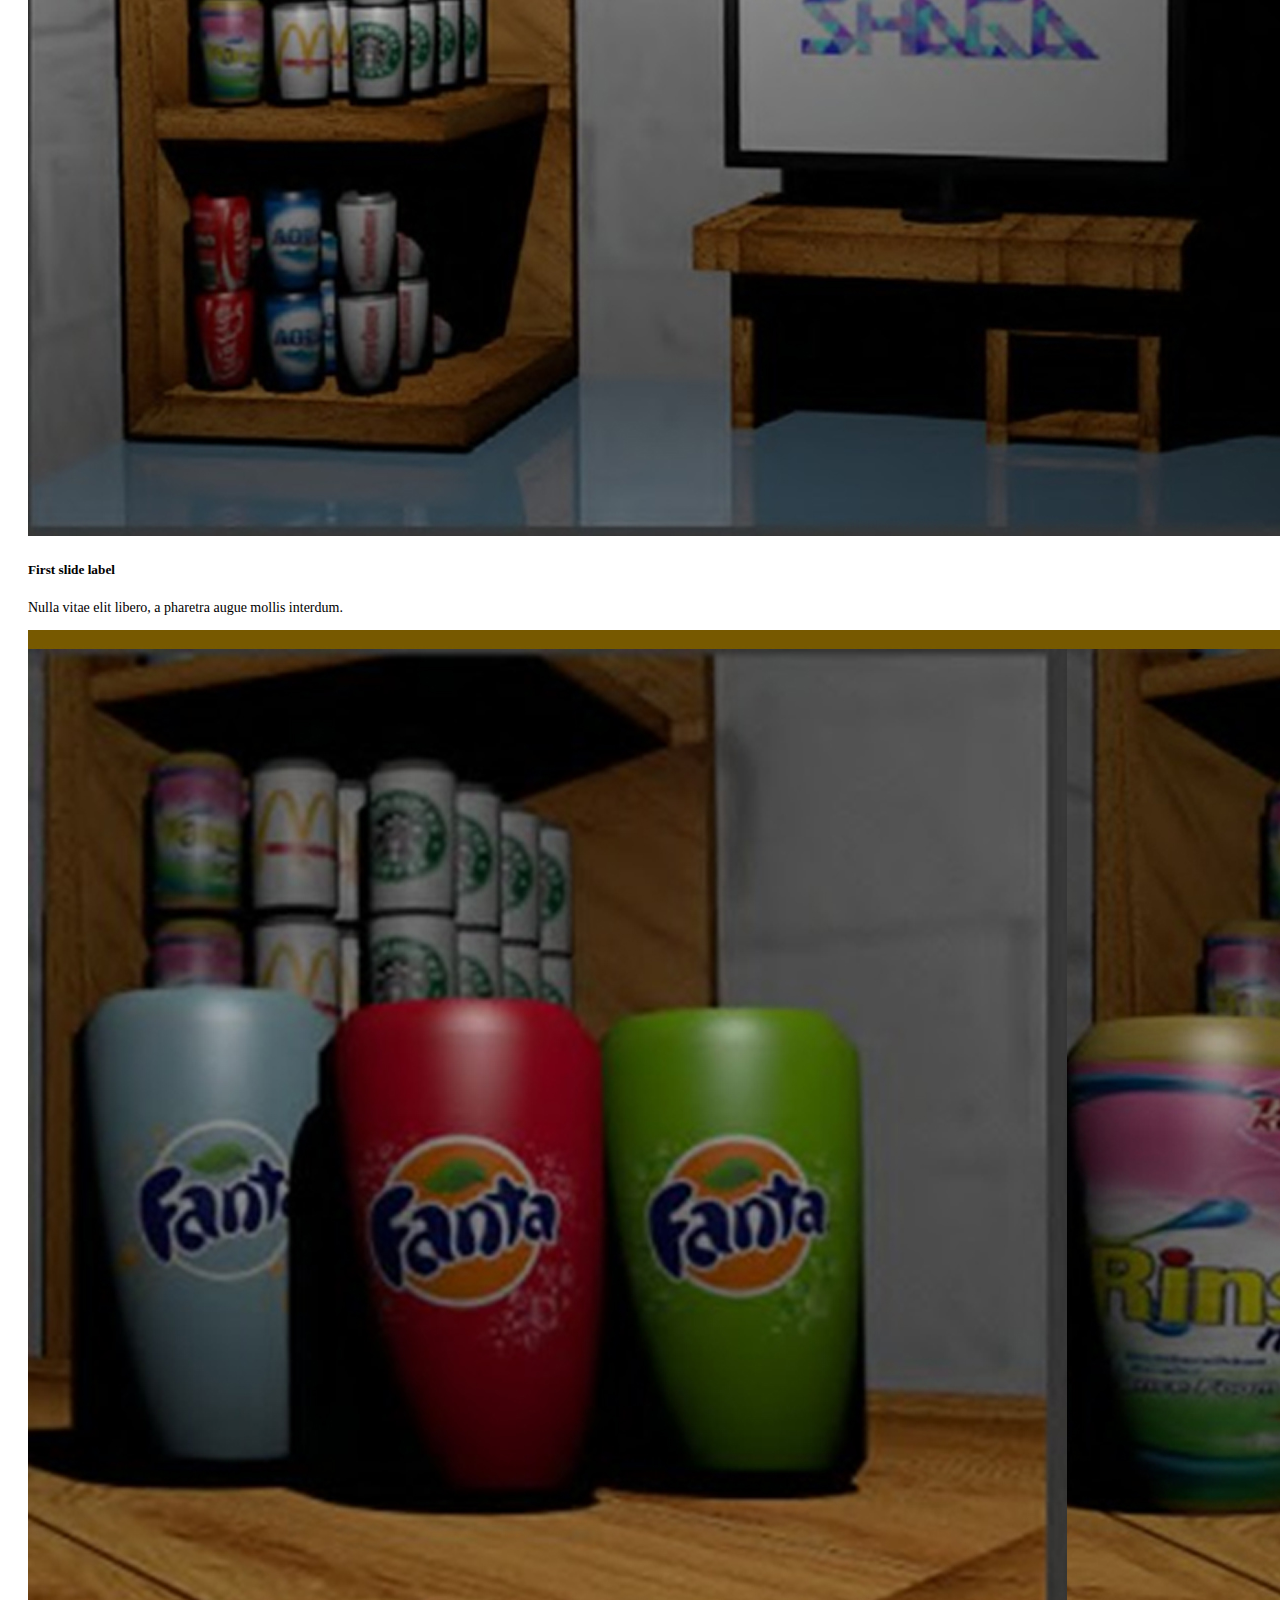
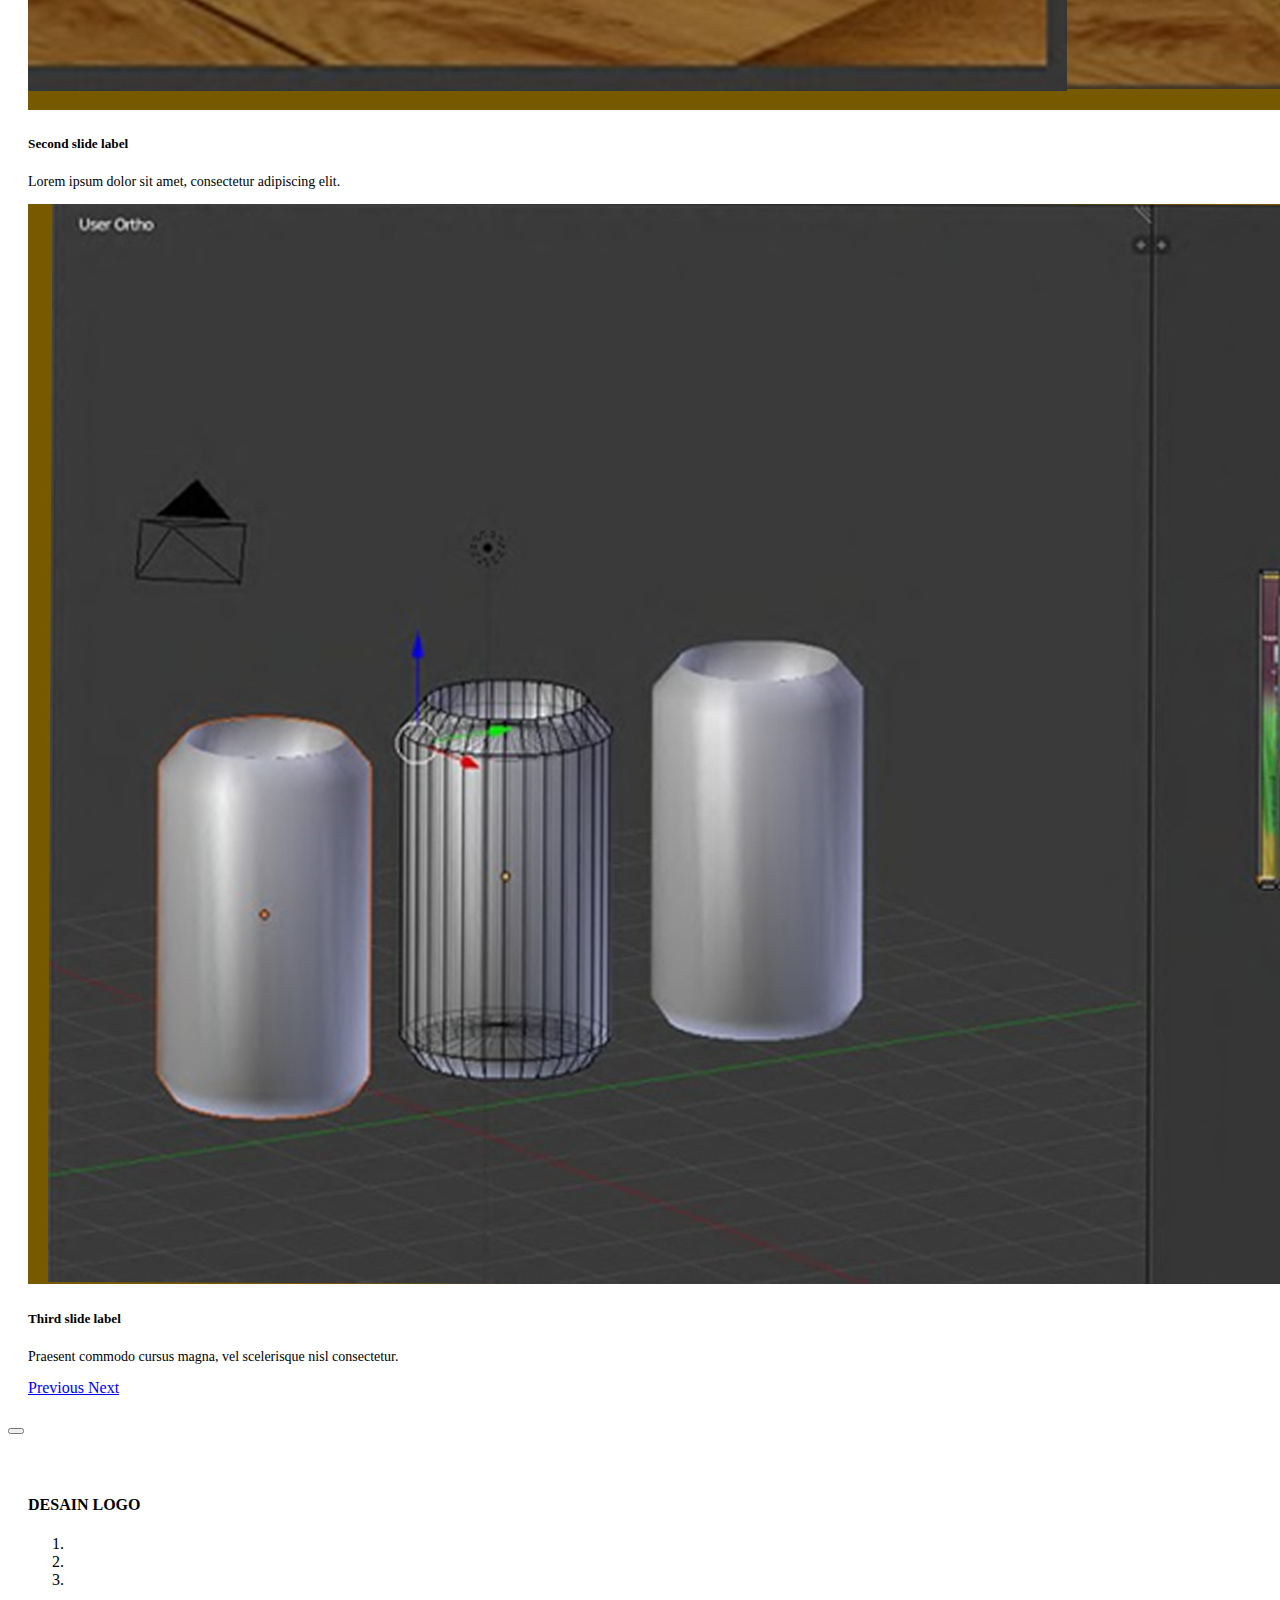
==== commit b076558c: "menambahkan download portofolio" ====
--- a/index.html
+++ b/index.html
@@ -62,6 +62,8 @@
       <h4 class="masthead-subheading fw-light mb-0"></h4>
       <!-- Masthead Subheading-->
       <p class="masthead-subheading fw-normal mb-0"></p>
+      
+      <div class="clear"></div> 
       <svg xmlns="http://www.w3.org/2000/svg" viewBox="0 0 1440 320">
         <path
           fill="#ffffff"
@@ -142,6 +144,7 @@
         <div class="row text-center mb-5">
           <div class="col">
             <h2>Design Repository</h2>
+            <p><a href="https://drive.google.com/file/d/1GhPXePZush-PUtLwtEhH0yeuolDxTQr_/view" class="fw-bold">Download Portofolio</a></p>
           </div>
         </div>
          <div class="row justify-content-center ">
